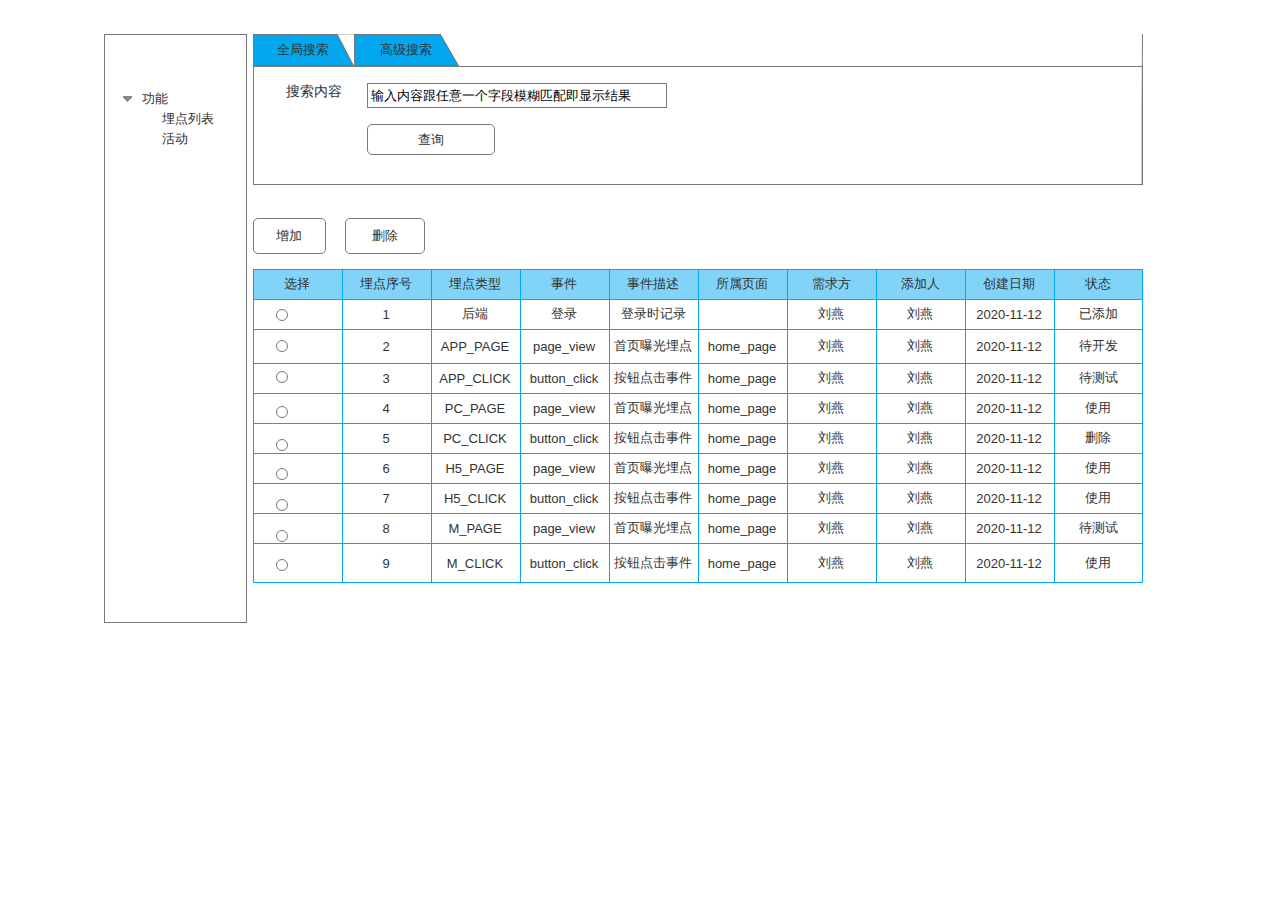
==== index.html @ 5b5e9bc3 "Rename 首页.html to index.html" ====
﻿<!DOCTYPE html>
<html>
  <head>
    <title>首页</title>
    <meta http-equiv="X-UA-Compatible" content="IE=edge"/>
    <meta http-equiv="content-type" content="text/html; charset=utf-8"/>
    <link href="resources/css/axure_rp_page.css" type="text/css" rel="stylesheet"/>
    <link href="data/styles.css" type="text/css" rel="stylesheet"/>
    <link href="files/首页/styles.css" type="text/css" rel="stylesheet"/>
    <script src="resources/scripts/jquery-3.2.1.min.js"></script>
    <script src="resources/scripts/axure/axQuery.js"></script>
    <script src="resources/scripts/axure/globals.js"></script>
    <script src="resources/scripts/axutils.js"></script>
    <script src="resources/scripts/axure/annotation.js"></script>
    <script src="resources/scripts/axure/axQuery.std.js"></script>
    <script src="resources/scripts/axure/doc.js"></script>
    <script src="resources/scripts/messagecenter.js"></script>
    <script src="resources/scripts/axure/events.js"></script>
    <script src="resources/scripts/axure/recording.js"></script>
    <script src="resources/scripts/axure/action.js"></script>
    <script src="resources/scripts/axure/expr.js"></script>
    <script src="resources/scripts/axure/geometry.js"></script>
    <script src="resources/scripts/axure/flyout.js"></script>
    <script src="resources/scripts/axure/model.js"></script>
    <script src="resources/scripts/axure/repeater.js"></script>
    <script src="resources/scripts/axure/sto.js"></script>
    <script src="resources/scripts/axure/utils.temp.js"></script>
    <script src="resources/scripts/axure/variables.js"></script>
    <script src="resources/scripts/axure/drag.js"></script>
    <script src="resources/scripts/axure/move.js"></script>
    <script src="resources/scripts/axure/visibility.js"></script>
    <script src="resources/scripts/axure/style.js"></script>
    <script src="resources/scripts/axure/adaptive.js"></script>
    <script src="resources/scripts/axure/tree.js"></script>
    <script src="resources/scripts/axure/init.temp.js"></script>
    <script src="resources/scripts/axure/legacy.js"></script>
    <script src="resources/scripts/axure/viewer.js"></script>
    <script src="resources/scripts/axure/math.js"></script>
    <script src="resources/scripts/axure/jquery.nicescroll.min.js"></script>
    <script src="data/document.js"></script>
    <script src="files/首页/data.js"></script>
    <script type="text/javascript">
      $axure.utils.getTransparentGifPath = function() { return 'resources/images/transparent.gif'; };
      $axure.utils.getOtherPath = function() { return 'resources/Other.html'; };
      $axure.utils.getReloadPath = function() { return 'resources/reload.html'; };
    </script>
  </head>
  <body>
    <div id="base" class="">

      <!-- Unnamed (Rectangle) -->
      <div id="u63" class="ax_default box_1">
        <div id="u63_div" class=""></div>
        <div id="u63_text" class="text " style="display:none; visibility: hidden">
          <p></p>
        </div>
      </div>

      <!-- Unnamed (Tree) -->
      <div id="u64" class="ax_default tree_node treeroot">
        <div id="u64_children" class="u64_children">

          <!-- Unnamed (Tree Node) -->
          <div id="u65" class="ax_default tree_node treenode">

            <!-- Unnamed (Image) -->
            <div id="u66" class="ax_default image">
              <img id="u66_img" class="img " src="images/首页/u66_selected.png"/>
              <div id="u66_text" class="text " style="display:none; visibility: hidden">
                <p></p>
              </div>
            </div>
            <!-- Unnamed (Rectangle) -->
            <div id="u67" class="" selectiongroup="u64_tree_group">
              <div id="u67_div" class=""></div>
              <div id="u67_text" class="text ">
                <p><span>功能</span></p>
              </div>
            </div>
            <div id="u65_children" class="u65_children">

              <!-- Unnamed (Tree Node) -->
              <div id="u68" class="ax_default tree_node treenode">
                <!-- Unnamed (Rectangle) -->
                <div id="u69" class="" selectiongroup="u64_tree_group">
                  <div id="u69_div" class=""></div>
                  <div id="u69_text" class="text ">
                    <p><span>埋点列表</span></p>
                  </div>
                </div>
              </div>

              <!-- Unnamed (Tree Node) -->
              <div id="u70" class="ax_default tree_node treenode">
                <!-- Unnamed (Rectangle) -->
                <div id="u71" class="" selectiongroup="u64_tree_group">
                  <div id="u71_div" class=""></div>
                  <div id="u71_text" class="text ">
                    <p><span>活动</span></p>
                  </div>
                </div>
              </div>
            </div>
          </div>
        </div>
      </div>

      <!-- dy2 (Dynamic Panel) -->
      <div id="u72" class="ax_default" data-label="dy2">
        <div id="u72_state0" class="panel_state" data-label="State1" style="">
          <div id="u72_state0_content" class="panel_state_content">

            <!-- Unnamed (Shape) -->
            <div id="u73" class="ax_default box_1">
              <img id="u73_img" class="img " src="images/首页/u73.svg"/>
              <div id="u73_text" class="text " style="display:none; visibility: hidden">
                <p></p>
              </div>
            </div>

            <!-- Unnamed (Table) -->
            <div id="u74" class="ax_default">

              <!-- Unnamed (Table Cell) -->
              <div id="u75" class="ax_default table_cell">
                <img id="u75_img" class="img " src="images/首页/u75.png"/>
                <div id="u75_text" class="text ">
                  <p><span>选择</span></p>
                </div>
              </div>

              <!-- Unnamed (Table Cell) -->
              <div id="u76" class="ax_default table_cell">
                <img id="u76_img" class="img " src="images/首页/u75.png"/>
                <div id="u76_text" class="text ">
                  <p><span>埋点序号</span></p>
                </div>
              </div>

              <!-- Unnamed (Table Cell) -->
              <div id="u77" class="ax_default table_cell">
                <img id="u77_img" class="img " src="images/首页/u75.png"/>
                <div id="u77_text" class="text ">
                  <p><span>埋点类型</span></p>
                </div>
              </div>

              <!-- Unnamed (Table Cell) -->
              <div id="u78" class="ax_default table_cell">
                <img id="u78_img" class="img " src="images/首页/u75.png"/>
                <div id="u78_text" class="text ">
                  <p><span>事件</span></p>
                </div>
              </div>

              <!-- Unnamed (Table Cell) -->
              <div id="u79" class="ax_default table_cell">
                <img id="u79_img" class="img " src="images/首页/u75.png"/>
                <div id="u79_text" class="text ">
                  <p><span>事件描述</span></p>
                </div>
              </div>

              <!-- Unnamed (Table Cell) -->
              <div id="u80" class="ax_default table_cell">
                <img id="u80_img" class="img " src="images/首页/u75.png"/>
                <div id="u80_text" class="text ">
                  <p><span>所属页面</span></p>
                </div>
              </div>

              <!-- Unnamed (Table Cell) -->
              <div id="u81" class="ax_default table_cell">
                <img id="u81_img" class="img " src="images/首页/u75.png"/>
                <div id="u81_text" class="text ">
                  <p><span>需求方</span></p>
                </div>
              </div>

              <!-- Unnamed (Table Cell) -->
              <div id="u82" class="ax_default table_cell">
                <img id="u82_img" class="img " src="images/首页/u75.png"/>
                <div id="u82_text" class="text ">
                  <p><span>添加人</span></p>
                </div>
              </div>

              <!-- Unnamed (Table Cell) -->
              <div id="u83" class="ax_default table_cell">
                <img id="u83_img" class="img " src="images/首页/u75.png"/>
                <div id="u83_text" class="text ">
                  <p><span>创建日期</span></p>
                </div>
              </div>

              <!-- Unnamed (Table Cell) -->
              <div id="u84" class="ax_default table_cell">
                <img id="u84_img" class="img " src="images/首页/u84.png"/>
                <div id="u84_text" class="text ">
                  <p><span>状态</span></p>
                </div>
              </div>

              <!-- Unnamed (Table Cell) -->
              <div id="u85" class="ax_default table_cell">
                <img id="u85_img" class="img " src="images/首页/u85.png"/>
                <div id="u85_text" class="text " style="display:none; visibility: hidden">
                  <p></p>
                </div>
              </div>

              <!-- Unnamed (Table Cell) -->
              <div id="u86" class="ax_default table_cell">
                <img id="u86_img" class="img " src="images/首页/u85.png"/>
                <div id="u86_text" class="text ">
                  <p><span>1</span></p>
                </div>
              </div>

              <!-- Unnamed (Table Cell) -->
              <div id="u87" class="ax_default table_cell">
                <img id="u87_img" class="img " src="images/首页/u85.png"/>
                <div id="u87_text" class="text ">
                  <p><span>后端</span></p>
                </div>
              </div>

              <!-- Unnamed (Table Cell) -->
              <div id="u88" class="ax_default table_cell">
                <img id="u88_img" class="img " src="images/首页/u85.png"/>
                <div id="u88_text" class="text ">
                  <p><span>登录</span></p>
                </div>
              </div>

              <!-- Unnamed (Table Cell) -->
              <div id="u89" class="ax_default table_cell">
                <img id="u89_img" class="img " src="images/首页/u85.png"/>
                <div id="u89_text" class="text ">
                  <p><span>登录时记录</span></p>
                </div>
              </div>

              <!-- Unnamed (Table Cell) -->
              <div id="u90" class="ax_default table_cell">
                <img id="u90_img" class="img " src="images/首页/u85.png"/>
                <div id="u90_text" class="text " style="display:none; visibility: hidden">
                  <p></p>
                </div>
              </div>

              <!-- Unnamed (Table Cell) -->
              <div id="u91" class="ax_default table_cell">
                <img id="u91_img" class="img " src="images/首页/u85.png"/>
                <div id="u91_text" class="text ">
                  <p><span>刘燕</span></p>
                </div>
              </div>

              <!-- Unnamed (Table Cell) -->
              <div id="u92" class="ax_default table_cell">
                <img id="u92_img" class="img " src="images/首页/u85.png"/>
                <div id="u92_text" class="text ">
                  <p><span>刘燕</span></p>
                </div>
              </div>

              <!-- Unnamed (Table Cell) -->
              <div id="u93" class="ax_default table_cell">
                <img id="u93_img" class="img " src="images/首页/u85.png"/>
                <div id="u93_text" class="text ">
                  <p><span>2020-11-12</span></p>
                </div>
              </div>

              <!-- Unnamed (Table Cell) -->
              <div id="u94" class="ax_default table_cell">
                <img id="u94_img" class="img " src="images/首页/u94.png"/>
                <div id="u94_text" class="text ">
                  <p><span>已添加</span></p>
                </div>
              </div>

              <!-- Unnamed (Table Cell) -->
              <div id="u95" class="ax_default table_cell">
                <img id="u95_img" class="img " src="images/首页/u95.png"/>
                <div id="u95_text" class="text " style="display:none; visibility: hidden">
                  <p></p>
                </div>
              </div>

              <!-- Unnamed (Table Cell) -->
              <div id="u96" class="ax_default table_cell">
                <img id="u96_img" class="img " src="images/首页/u95.png"/>
                <div id="u96_text" class="text ">
                  <p><span>2</span></p>
                </div>
              </div>

              <!-- Unnamed (Table Cell) -->
              <div id="u97" class="ax_default table_cell">
                <img id="u97_img" class="img " src="images/首页/u95.png"/>
                <div id="u97_text" class="text ">
                  <p><span>APP_PAGE</span></p>
                </div>
              </div>

              <!-- Unnamed (Table Cell) -->
              <div id="u98" class="ax_default table_cell">
                <img id="u98_img" class="img " src="images/首页/u95.png"/>
                <div id="u98_text" class="text ">
                  <p><span>page_view</span></p>
                </div>
              </div>

              <!-- Unnamed (Table Cell) -->
              <div id="u99" class="ax_default table_cell">
                <img id="u99_img" class="img " src="images/首页/u95.png"/>
                <div id="u99_text" class="text ">
                  <p><span>首页曝光埋点</span></p>
                </div>
              </div>

              <!-- Unnamed (Table Cell) -->
              <div id="u100" class="ax_default table_cell">
                <img id="u100_img" class="img " src="images/首页/u95.png"/>
                <div id="u100_text" class="text ">
                  <p><span>home_page</span></p>
                </div>
              </div>

              <!-- Unnamed (Table Cell) -->
              <div id="u101" class="ax_default table_cell">
                <img id="u101_img" class="img " src="images/首页/u95.png"/>
                <div id="u101_text" class="text ">
                  <p><span>刘燕</span></p>
                </div>
              </div>

              <!-- Unnamed (Table Cell) -->
              <div id="u102" class="ax_default table_cell">
                <img id="u102_img" class="img " src="images/首页/u95.png"/>
                <div id="u102_text" class="text ">
                  <p><span>刘燕</span></p>
                </div>
              </div>

              <!-- Unnamed (Table Cell) -->
              <div id="u103" class="ax_default table_cell">
                <img id="u103_img" class="img " src="images/首页/u95.png"/>
                <div id="u103_text" class="text ">
                  <p><span>2020-11-12</span></p>
                </div>
              </div>

              <!-- Unnamed (Table Cell) -->
              <div id="u104" class="ax_default table_cell">
                <img id="u104_img" class="img " src="images/首页/u104.png"/>
                <div id="u104_text" class="text ">
                  <p><span>待开发</span></p>
                </div>
              </div>

              <!-- Unnamed (Table Cell) -->
              <div id="u105" class="ax_default table_cell">
                <img id="u105_img" class="img " src="images/首页/u85.png"/>
                <div id="u105_text" class="text " style="display:none; visibility: hidden">
                  <p></p>
                </div>
              </div>

              <!-- Unnamed (Table Cell) -->
              <div id="u106" class="ax_default table_cell">
                <img id="u106_img" class="img " src="images/首页/u85.png"/>
                <div id="u106_text" class="text ">
                  <p><span>3</span></p>
                </div>
              </div>

              <!-- Unnamed (Table Cell) -->
              <div id="u107" class="ax_default table_cell">
                <img id="u107_img" class="img " src="images/首页/u85.png"/>
                <div id="u107_text" class="text ">
                  <p><span>APP_CLICK</span></p>
                </div>
              </div>

              <!-- Unnamed (Table Cell) -->
              <div id="u108" class="ax_default table_cell">
                <img id="u108_img" class="img " src="images/首页/u85.png"/>
                <div id="u108_text" class="text ">
                  <p><span>button_click</span></p>
                </div>
              </div>

              <!-- Unnamed (Table Cell) -->
              <div id="u109" class="ax_default table_cell">
                <img id="u109_img" class="img " src="images/首页/u85.png"/>
                <div id="u109_text" class="text ">
                  <p><span>按钮点击事件</span></p>
                </div>
              </div>

              <!-- Unnamed (Table Cell) -->
              <div id="u110" class="ax_default table_cell">
                <img id="u110_img" class="img " src="images/首页/u85.png"/>
                <div id="u110_text" class="text ">
                  <p><span>home_page</span></p>
                </div>
              </div>

              <!-- Unnamed (Table Cell) -->
              <div id="u111" class="ax_default table_cell">
                <img id="u111_img" class="img " src="images/首页/u85.png"/>
                <div id="u111_text" class="text ">
                  <p><span>刘燕</span></p>
                </div>
              </div>

              <!-- Unnamed (Table Cell) -->
              <div id="u112" class="ax_default table_cell">
                <img id="u112_img" class="img " src="images/首页/u85.png"/>
                <div id="u112_text" class="text ">
                  <p><span>刘燕</span></p>
                </div>
              </div>

              <!-- Unnamed (Table Cell) -->
              <div id="u113" class="ax_default table_cell">
                <img id="u113_img" class="img " src="images/首页/u85.png"/>
                <div id="u113_text" class="text ">
                  <p><span>2020-11-12</span></p>
                </div>
              </div>

              <!-- Unnamed (Table Cell) -->
              <div id="u114" class="ax_default table_cell">
                <img id="u114_img" class="img " src="images/首页/u94.png"/>
                <div id="u114_text" class="text ">
                  <p><span>待测试</span></p>
                </div>
              </div>

              <!-- Unnamed (Table Cell) -->
              <div id="u115" class="ax_default table_cell">
                <img id="u115_img" class="img " src="images/首页/u85.png"/>
                <div id="u115_text" class="text " style="display:none; visibility: hidden">
                  <p></p>
                </div>
              </div>

              <!-- Unnamed (Table Cell) -->
              <div id="u116" class="ax_default table_cell">
                <img id="u116_img" class="img " src="images/首页/u85.png"/>
                <div id="u116_text" class="text ">
                  <p><span>4</span></p>
                </div>
              </div>

              <!-- Unnamed (Table Cell) -->
              <div id="u117" class="ax_default table_cell">
                <img id="u117_img" class="img " src="images/首页/u85.png"/>
                <div id="u117_text" class="text ">
                  <p><span>PC_PAGE</span></p>
                </div>
              </div>

              <!-- Unnamed (Table Cell) -->
              <div id="u118" class="ax_default table_cell">
                <img id="u118_img" class="img " src="images/首页/u85.png"/>
                <div id="u118_text" class="text ">
                  <p><span>page_view</span></p>
                </div>
              </div>

              <!-- Unnamed (Table Cell) -->
              <div id="u119" class="ax_default table_cell">
                <img id="u119_img" class="img " src="images/首页/u85.png"/>
                <div id="u119_text" class="text ">
                  <p><span>首页曝光埋点</span></p>
                </div>
              </div>

              <!-- Unnamed (Table Cell) -->
              <div id="u120" class="ax_default table_cell">
                <img id="u120_img" class="img " src="images/首页/u85.png"/>
                <div id="u120_text" class="text ">
                  <p><span>home_page</span></p>
                </div>
              </div>

              <!-- Unnamed (Table Cell) -->
              <div id="u121" class="ax_default table_cell">
                <img id="u121_img" class="img " src="images/首页/u85.png"/>
                <div id="u121_text" class="text ">
                  <p><span>刘燕</span></p>
                </div>
              </div>

              <!-- Unnamed (Table Cell) -->
              <div id="u122" class="ax_default table_cell">
                <img id="u122_img" class="img " src="images/首页/u85.png"/>
                <div id="u122_text" class="text ">
                  <p><span>刘燕</span></p>
                </div>
              </div>

              <!-- Unnamed (Table Cell) -->
              <div id="u123" class="ax_default table_cell">
                <img id="u123_img" class="img " src="images/首页/u85.png"/>
                <div id="u123_text" class="text ">
                  <p><span>2020-11-12</span></p>
                </div>
              </div>

              <!-- Unnamed (Table Cell) -->
              <div id="u124" class="ax_default table_cell">
                <img id="u124_img" class="img " src="images/首页/u94.png"/>
                <div id="u124_text" class="text ">
                  <p><span>使用</span></p>
                </div>
              </div>

              <!-- Unnamed (Table Cell) -->
              <div id="u125" class="ax_default table_cell">
                <img id="u125_img" class="img " src="images/首页/u85.png"/>
                <div id="u125_text" class="text " style="display:none; visibility: hidden">
                  <p></p>
                </div>
              </div>

              <!-- Unnamed (Table Cell) -->
              <div id="u126" class="ax_default table_cell">
                <img id="u126_img" class="img " src="images/首页/u85.png"/>
                <div id="u126_text" class="text ">
                  <p><span>5</span></p>
                </div>
              </div>

              <!-- Unnamed (Table Cell) -->
              <div id="u127" class="ax_default table_cell">
                <img id="u127_img" class="img " src="images/首页/u85.png"/>
                <div id="u127_text" class="text ">
                  <p><span>PC_CLICK</span></p>
                </div>
              </div>

              <!-- Unnamed (Table Cell) -->
              <div id="u128" class="ax_default table_cell">
                <img id="u128_img" class="img " src="images/首页/u85.png"/>
                <div id="u128_text" class="text ">
                  <p><span>button_click</span></p>
                </div>
              </div>

              <!-- Unnamed (Table Cell) -->
              <div id="u129" class="ax_default table_cell">
                <img id="u129_img" class="img " src="images/首页/u85.png"/>
                <div id="u129_text" class="text ">
                  <p><span>按钮点击事件</span></p>
                </div>
              </div>

              <!-- Unnamed (Table Cell) -->
              <div id="u130" class="ax_default table_cell">
                <img id="u130_img" class="img " src="images/首页/u85.png"/>
                <div id="u130_text" class="text ">
                  <p><span>home_page</span></p>
                </div>
              </div>

              <!-- Unnamed (Table Cell) -->
              <div id="u131" class="ax_default table_cell">
                <img id="u131_img" class="img " src="images/首页/u85.png"/>
                <div id="u131_text" class="text ">
                  <p><span>刘燕</span></p>
                </div>
              </div>

              <!-- Unnamed (Table Cell) -->
              <div id="u132" class="ax_default table_cell">
                <img id="u132_img" class="img " src="images/首页/u85.png"/>
                <div id="u132_text" class="text ">
                  <p><span>刘燕</span></p>
                </div>
              </div>

              <!-- Unnamed (Table Cell) -->
              <div id="u133" class="ax_default table_cell">
                <img id="u133_img" class="img " src="images/首页/u85.png"/>
                <div id="u133_text" class="text ">
                  <p><span>2020-11-12</span></p>
                </div>
              </div>

              <!-- Unnamed (Table Cell) -->
              <div id="u134" class="ax_default table_cell">
                <img id="u134_img" class="img " src="images/首页/u94.png"/>
                <div id="u134_text" class="text ">
                  <p><span>删除</span></p>
                </div>
              </div>

              <!-- Unnamed (Table Cell) -->
              <div id="u135" class="ax_default table_cell">
                <img id="u135_img" class="img " src="images/首页/u85.png"/>
                <div id="u135_text" class="text " style="display:none; visibility: hidden">
                  <p></p>
                </div>
              </div>

              <!-- Unnamed (Table Cell) -->
              <div id="u136" class="ax_default table_cell">
                <img id="u136_img" class="img " src="images/首页/u85.png"/>
                <div id="u136_text" class="text ">
                  <p><span>6</span></p>
                </div>
              </div>

              <!-- Unnamed (Table Cell) -->
              <div id="u137" class="ax_default table_cell">
                <img id="u137_img" class="img " src="images/首页/u85.png"/>
                <div id="u137_text" class="text ">
                  <p><span>H5_PAGE</span></p>
                </div>
              </div>

              <!-- Unnamed (Table Cell) -->
              <div id="u138" class="ax_default table_cell">
                <img id="u138_img" class="img " src="images/首页/u85.png"/>
                <div id="u138_text" class="text ">
                  <p><span>page_view</span></p>
                </div>
              </div>

              <!-- Unnamed (Table Cell) -->
              <div id="u139" class="ax_default table_cell">
                <img id="u139_img" class="img " src="images/首页/u85.png"/>
                <div id="u139_text" class="text ">
                  <p><span>首页曝光埋点</span></p>
                </div>
              </div>

              <!-- Unnamed (Table Cell) -->
              <div id="u140" class="ax_default table_cell">
                <img id="u140_img" class="img " src="images/首页/u85.png"/>
                <div id="u140_text" class="text ">
                  <p><span>home_page</span></p>
                </div>
              </div>

              <!-- Unnamed (Table Cell) -->
              <div id="u141" class="ax_default table_cell">
                <img id="u141_img" class="img " src="images/首页/u85.png"/>
                <div id="u141_text" class="text ">
                  <p><span>刘燕</span></p>
                </div>
              </div>

              <!-- Unnamed (Table Cell) -->
              <div id="u142" class="ax_default table_cell">
                <img id="u142_img" class="img " src="images/首页/u85.png"/>
                <div id="u142_text" class="text ">
                  <p><span>刘燕</span></p>
                </div>
              </div>

              <!-- Unnamed (Table Cell) -->
              <div id="u143" class="ax_default table_cell">
                <img id="u143_img" class="img " src="images/首页/u85.png"/>
                <div id="u143_text" class="text ">
                  <p><span>2020-11-12</span></p>
                </div>
              </div>

              <!-- Unnamed (Table Cell) -->
              <div id="u144" class="ax_default table_cell">
                <img id="u144_img" class="img " src="images/首页/u94.png"/>
                <div id="u144_text" class="text ">
                  <p><span>使用</span></p>
                </div>
              </div>

              <!-- Unnamed (Table Cell) -->
              <div id="u145" class="ax_default table_cell">
                <img id="u145_img" class="img " src="images/首页/u85.png"/>
                <div id="u145_text" class="text " style="display:none; visibility: hidden">
                  <p></p>
                </div>
              </div>

              <!-- Unnamed (Table Cell) -->
              <div id="u146" class="ax_default table_cell">
                <img id="u146_img" class="img " src="images/首页/u85.png"/>
                <div id="u146_text" class="text ">
                  <p><span>7</span></p>
                </div>
              </div>

              <!-- Unnamed (Table Cell) -->
              <div id="u147" class="ax_default table_cell">
                <img id="u147_img" class="img " src="images/首页/u85.png"/>
                <div id="u147_text" class="text ">
                  <p><span>H5_CLICK</span></p>
                </div>
              </div>

              <!-- Unnamed (Table Cell) -->
              <div id="u148" class="ax_default table_cell">
                <img id="u148_img" class="img " src="images/首页/u85.png"/>
                <div id="u148_text" class="text ">
                  <p><span>button_click</span></p>
                </div>
              </div>

              <!-- Unnamed (Table Cell) -->
              <div id="u149" class="ax_default table_cell">
                <img id="u149_img" class="img " src="images/首页/u85.png"/>
                <div id="u149_text" class="text ">
                  <p><span>按钮点击事件</span></p>
                </div>
              </div>

              <!-- Unnamed (Table Cell) -->
              <div id="u150" class="ax_default table_cell">
                <img id="u150_img" class="img " src="images/首页/u85.png"/>
                <div id="u150_text" class="text ">
                  <p><span>home_page</span></p>
                </div>
              </div>

              <!-- Unnamed (Table Cell) -->
              <div id="u151" class="ax_default table_cell">
                <img id="u151_img" class="img " src="images/首页/u85.png"/>
                <div id="u151_text" class="text ">
                  <p><span>刘燕</span></p>
                </div>
              </div>

              <!-- Unnamed (Table Cell) -->
              <div id="u152" class="ax_default table_cell">
                <img id="u152_img" class="img " src="images/首页/u85.png"/>
                <div id="u152_text" class="text ">
                  <p><span>刘燕</span></p>
                </div>
              </div>

              <!-- Unnamed (Table Cell) -->
              <div id="u153" class="ax_default table_cell">
                <img id="u153_img" class="img " src="images/首页/u85.png"/>
                <div id="u153_text" class="text ">
                  <p><span>2020-11-12</span></p>
                </div>
              </div>

              <!-- Unnamed (Table Cell) -->
              <div id="u154" class="ax_default table_cell">
                <img id="u154_img" class="img " src="images/首页/u94.png"/>
                <div id="u154_text" class="text ">
                  <p><span>使用</span></p>
                </div>
              </div>

              <!-- Unnamed (Table Cell) -->
              <div id="u155" class="ax_default table_cell">
                <img id="u155_img" class="img " src="images/首页/u85.png"/>
                <div id="u155_text" class="text " style="display:none; visibility: hidden">
                  <p></p>
                </div>
              </div>

              <!-- Unnamed (Table Cell) -->
              <div id="u156" class="ax_default table_cell">
                <img id="u156_img" class="img " src="images/首页/u85.png"/>
                <div id="u156_text" class="text ">
                  <p><span>8</span></p>
                </div>
              </div>

              <!-- Unnamed (Table Cell) -->
              <div id="u157" class="ax_default table_cell">
                <img id="u157_img" class="img " src="images/首页/u85.png"/>
                <div id="u157_text" class="text ">
                  <p><span>M_PAGE</span></p>
                </div>
              </div>

              <!-- Unnamed (Table Cell) -->
              <div id="u158" class="ax_default table_cell">
                <img id="u158_img" class="img " src="images/首页/u85.png"/>
                <div id="u158_text" class="text ">
                  <p><span>page_view</span></p>
                </div>
              </div>

              <!-- Unnamed (Table Cell) -->
              <div id="u159" class="ax_default table_cell">
                <img id="u159_img" class="img " src="images/首页/u85.png"/>
                <div id="u159_text" class="text ">
                  <p><span>首页曝光埋点</span></p>
                </div>
              </div>

              <!-- Unnamed (Table Cell) -->
              <div id="u160" class="ax_default table_cell">
                <img id="u160_img" class="img " src="images/首页/u85.png"/>
                <div id="u160_text" class="text ">
                  <p><span>home_page</span></p>
                </div>
              </div>

              <!-- Unnamed (Table Cell) -->
              <div id="u161" class="ax_default table_cell">
                <img id="u161_img" class="img " src="images/首页/u85.png"/>
                <div id="u161_text" class="text ">
                  <p><span>刘燕</span></p>
                </div>
              </div>

              <!-- Unnamed (Table Cell) -->
              <div id="u162" class="ax_default table_cell">
                <img id="u162_img" class="img " src="images/首页/u85.png"/>
                <div id="u162_text" class="text ">
                  <p><span>刘燕</span></p>
                </div>
              </div>

              <!-- Unnamed (Table Cell) -->
              <div id="u163" class="ax_default table_cell">
                <img id="u163_img" class="img " src="images/首页/u85.png"/>
                <div id="u163_text" class="text ">
                  <p><span>2020-11-12</span></p>
                </div>
              </div>

              <!-- Unnamed (Table Cell) -->
              <div id="u164" class="ax_default table_cell">
                <img id="u164_img" class="img " src="images/首页/u94.png"/>
                <div id="u164_text" class="text ">
                  <p><span>待测试</span></p>
                </div>
              </div>

              <!-- Unnamed (Table Cell) -->
              <div id="u165" class="ax_default table_cell">
                <img id="u165_img" class="img " src="images/首页/u165.png"/>
                <div id="u165_text" class="text " style="display:none; visibility: hidden">
                  <p></p>
                </div>
              </div>

              <!-- Unnamed (Table Cell) -->
              <div id="u166" class="ax_default table_cell">
                <img id="u166_img" class="img " src="images/首页/u165.png"/>
                <div id="u166_text" class="text ">
                  <p><span>9</span></p>
                </div>
              </div>

              <!-- Unnamed (Table Cell) -->
              <div id="u167" class="ax_default table_cell">
                <img id="u167_img" class="img " src="images/首页/u165.png"/>
                <div id="u167_text" class="text ">
                  <p><span>M_CLICK</span></p>
                </div>
              </div>

              <!-- Unnamed (Table Cell) -->
              <div id="u168" class="ax_default table_cell">
                <img id="u168_img" class="img " src="images/首页/u165.png"/>
                <div id="u168_text" class="text ">
                  <p><span>button_click</span></p>
                </div>
              </div>

              <!-- Unnamed (Table Cell) -->
              <div id="u169" class="ax_default table_cell">
                <img id="u169_img" class="img " src="images/首页/u165.png"/>
                <div id="u169_text" class="text ">
                  <p><span>按钮点击事件</span></p>
                </div>
              </div>

              <!-- Unnamed (Table Cell) -->
              <div id="u170" class="ax_default table_cell">
                <img id="u170_img" class="img " src="images/首页/u165.png"/>
                <div id="u170_text" class="text ">
                  <p><span>home_page</span></p>
                </div>
              </div>

              <!-- Unnamed (Table Cell) -->
              <div id="u171" class="ax_default table_cell">
                <img id="u171_img" class="img " src="images/首页/u165.png"/>
                <div id="u171_text" class="text ">
                  <p><span>刘燕</span></p>
                </div>
              </div>

              <!-- Unnamed (Table Cell) -->
              <div id="u172" class="ax_default table_cell">
                <img id="u172_img" class="img " src="images/首页/u165.png"/>
                <div id="u172_text" class="text ">
                  <p><span>刘燕</span></p>
                </div>
              </div>

              <!-- Unnamed (Table Cell) -->
              <div id="u173" class="ax_default table_cell">
                <img id="u173_img" class="img " src="images/首页/u165.png"/>
                <div id="u173_text" class="text ">
                  <p><span>2020-11-12</span></p>
                </div>
              </div>

              <!-- Unnamed (Table Cell) -->
              <div id="u174" class="ax_default table_cell">
                <img id="u174_img" class="img " src="images/首页/u174.png"/>
                <div id="u174_text" class="text ">
                  <p><span>使用</span></p>
                </div>
              </div>
            </div>

            <!-- Unnamed (Radio Button) -->
            <div id="u175" class="ax_default radio_button">
              <label id="u175_input_label" for="u175_input" style="position: absolute; left: 0px;">
                <img id="u175_img" class="img " src="images/首页/u175.svg"/>
                <div id="u175_text" class="text " style="display:none; visibility: hidden">
                  <p></p>
                </div>
              </label>
              <input id="u175_input" type="radio" value="radio" name="u175"/>
            </div>

            <!-- Unnamed (Radio Button) -->
            <div id="u176" class="ax_default radio_button">
              <label id="u176_input_label" for="u176_input" style="position: absolute; left: 0px;">
                <img id="u176_img" class="img " src="images/首页/u176.svg"/>
                <div id="u176_text" class="text " style="display:none; visibility: hidden">
                  <p></p>
                </div>
              </label>
              <input id="u176_input" type="radio" value="radio" name="u176"/>
            </div>

            <!-- Unnamed (Radio Button) -->
            <div id="u177" class="ax_default radio_button">
              <label id="u177_input_label" for="u177_input" style="position: absolute; left: 0px;">
                <img id="u177_img" class="img " src="images/首页/u177.svg"/>
                <div id="u177_text" class="text " style="display:none; visibility: hidden">
                  <p></p>
                </div>
              </label>
              <input id="u177_input" type="radio" value="radio" name="u177"/>
            </div>

            <!-- Unnamed (Radio Button) -->
            <div id="u178" class="ax_default radio_button">
              <label id="u178_input_label" for="u178_input" style="position: absolute; left: 0px;">
                <img id="u178_img" class="img " src="images/首页/u178.svg"/>
                <div id="u178_text" class="text " style="display:none; visibility: hidden">
                  <p></p>
                </div>
              </label>
              <input id="u178_input" type="radio" value="radio" name="u178"/>
            </div>

            <!-- Unnamed (Radio Button) -->
            <div id="u179" class="ax_default radio_button">
              <label id="u179_input_label" for="u179_input" style="position: absolute; left: 0px;">
                <img id="u179_img" class="img " src="images/首页/u179.svg"/>
                <div id="u179_text" class="text " style="display:none; visibility: hidden">
                  <p></p>
                </div>
              </label>
              <input id="u179_input" type="radio" value="radio" name="u179"/>
            </div>

            <!-- Unnamed (Radio Button) -->
            <div id="u180" class="ax_default radio_button">
              <label id="u180_input_label" for="u180_input" style="position: absolute; left: 0px;">
                <img id="u180_img" class="img " src="images/首页/u180.svg"/>
                <div id="u180_text" class="text " style="display:none; visibility: hidden">
                  <p></p>
                </div>
              </label>
              <input id="u180_input" type="radio" value="radio" name="u180"/>
            </div>

            <!-- Unnamed (Radio Button) -->
            <div id="u181" class="ax_default radio_button">
              <label id="u181_input_label" for="u181_input" style="position: absolute; left: 0px;">
                <img id="u181_img" class="img " src="images/首页/u181.svg"/>
                <div id="u181_text" class="text " style="display:none; visibility: hidden">
                  <p></p>
                </div>
              </label>
              <input id="u181_input" type="radio" value="radio" name="u181"/>
            </div>

            <!-- Unnamed (Radio Button) -->
            <div id="u182" class="ax_default radio_button">
              <label id="u182_input_label" for="u182_input" style="position: absolute; left: 0px;">
                <img id="u182_img" class="img " src="images/首页/u182.svg"/>
                <div id="u182_text" class="text " style="display:none; visibility: hidden">
                  <p></p>
                </div>
              </label>
              <input id="u182_input" type="radio" value="radio" name="u182"/>
            </div>

            <!-- Unnamed (Radio Button) -->
            <div id="u183" class="ax_default radio_button">
              <label id="u183_input_label" for="u183_input" style="position: absolute; left: 0px;">
                <img id="u183_img" class="img " src="images/首页/u183.svg"/>
                <div id="u183_text" class="text " style="display:none; visibility: hidden">
                  <p></p>
                </div>
              </label>
              <input id="u183_input" type="radio" value="radio" name="u183"/>
            </div>

            <!-- tab1 (Shape) -->
            <div id="u184" class="ax_default box_1" data-label="tab1">
              <img id="u184_img" class="img " src="images/首页/tab1_u184.svg"/>
              <div id="u184_text" class="text ">
                <p><span>全局搜索</span></p>
              </div>
            </div>

            <!-- tab2 (Shape) -->
            <div id="u185" class="ax_default box_1" data-label="tab2">
              <img id="u185_img" class="img " src="images/首页/tab2_u185.svg"/>
              <div id="u185_text" class="text ">
                <p><span>高级搜索</span></p>
              </div>
            </div>

            <!-- dyp (Dynamic Panel) -->
            <div id="u186" class="ax_default" data-label="dyp">
              <div id="u186_state0" class="panel_state" data-label="State1" style="">
                <div id="u186_state0_content" class="panel_state_content">

                  <!-- Unnamed (Text Field) -->
                  <div id="u187" class="ax_default text_field">
                    <div id="u187_div" class=""></div>
                    <input id="u187_input" type="text" value="输入内容跟任意一个字段模糊匹配即显示结果" class="u187_input"/>
                  </div>

                  <!-- Unnamed (Rectangle) -->
                  <div id="u188" class="ax_default button">
                    <div id="u188_div" class=""></div>
                    <div id="u188_text" class="text ">
                      <p><span>查询</span></p>
                    </div>
                  </div>

                  <!-- Unnamed (Rectangle) -->
                  <div id="u189" class="ax_default label">
                    <div id="u189_div" class=""></div>
                    <div id="u189_text" class="text ">
                      <p><span>搜索内容</span></p>
                    </div>
                  </div>
                </div>
              </div>
              <div id="u186_state1" class="panel_state" data-label="State2" style="visibility: hidden;">
                <div id="u186_state1_content" class="panel_state_content">

                  <!-- Unnamed (Rectangle) -->
                  <div id="u190" class="ax_default label">
                    <div id="u190_div" class=""></div>
                    <div id="u190_text" class="text ">
                      <p><span>埋点类型</span></p>
                    </div>
                  </div>

                  <!-- Unnamed (Droplist) -->
                  <div id="u191" class="ax_default droplist">
                    <div id="u191_div" class=""></div>
                    <select id="u191_input" class="u191_input">
                      <option class="u191_input_option" value="请选择">请选择</option>
                      <option class="u191_input_option" value="后端">后端</option>
                      <option class="u191_input_option" value="APP_CLICK">APP_CLICK</option>
                      <option class="u191_input_option" value="APP_PAGE">APP_PAGE</option>
                      <option class="u191_input_option" value="PC_CLICK">PC_CLICK</option>
                      <option class="u191_input_option" value="PC_PAGE">PC_PAGE</option>
                      <option class="u191_input_option" value="H5_CLICK">H5_CLICK</option>
                      <option class="u191_input_option" value="H5_PAGE">H5_PAGE</option>
                      <option class="u191_input_option" value="M_CLICK">M_CLICK</option>
                      <option class="u191_input_option" value="M_PAGE">M_PAGE</option>
                    </select>
                  </div>

                  <!-- Unnamed (Rectangle) -->
                  <div id="u192" class="ax_default label">
                    <div id="u192_div" class=""></div>
                    <div id="u192_text" class="text ">
                      <p><span>事件名称</span></p>
                    </div>
                  </div>

                  <!-- Unnamed (Text Field) -->
                  <div id="u193" class="ax_default text_field">
                    <div id="u193_div" class=""></div>
                    <input id="u193_input" type="text" value="" class="u193_input"/>
                  </div>

                  <!-- Unnamed (Rectangle) -->
                  <div id="u194" class="ax_default label">
                    <div id="u194_div" class=""></div>
                    <div id="u194_text" class="text ">
                      <p><span>所属页面</span></p>
                    </div>
                  </div>

                  <!-- Unnamed (Text Field) -->
                  <div id="u195" class="ax_default text_field">
                    <div id="u195_div" class=""></div>
                    <input id="u195_input" type="text" value="" class="u195_input"/>
                  </div>

                  <!-- Unnamed (Rectangle) -->
                  <div id="u196" class="ax_default label">
                    <div id="u196_div" class=""></div>
                    <div id="u196_text" class="text ">
                      <p><span>需求方</span></p>
                    </div>
                  </div>

                  <!-- Unnamed (Text Field) -->
                  <div id="u197" class="ax_default text_field">
                    <div id="u197_div" class=""></div>
                    <input id="u197_input" type="text" value="" class="u197_input"/>
                  </div>

                  <!-- Unnamed (Rectangle) -->
                  <div id="u198" class="ax_default label">
                    <div id="u198_div" class=""></div>
                    <div id="u198_text" class="text ">
                      <p><span>埋点状态</span></p>
                    </div>
                  </div>

                  <!-- Unnamed (Droplist) -->
                  <div id="u199" class="ax_default droplist">
                    <div id="u199_div" class=""></div>
                    <select id="u199_input" class="u199_input">
                      <option class="u199_input_option" value="请选择">请选择</option>
                      <option class="u199_input_option" value="待开发">待开发</option>
                      <option class="u199_input_option" value="待测试">待测试</option>
                      <option class="u199_input_option" value="使用">使用</option>
                      <option class="u199_input_option" value="删除">删除</option>
                    </select>
                  </div>

                  <!-- Unnamed (Rectangle) -->
                  <div id="u200" class="ax_default button">
                    <div id="u200_div" class=""></div>
                    <div id="u200_text" class="text ">
                      <p><span>查询</span></p>
                    </div>
                  </div>
                </div>
              </div>
            </div>

            <!-- Unnamed (Rectangle) -->
            <div id="u201" class="ax_default button">
              <div id="u201_div" class=""></div>
              <div id="u201_text" class="text ">
                <p><span>增加</span></p>
              </div>
            </div>

            <!-- Unnamed (Rectangle) -->
            <div id="u202" class="ax_default button">
              <div id="u202_div" class=""></div>
              <div id="u202_text" class="text ">
                <p><span>删除</span></p>
              </div>
            </div>
          </div>
        </div>
        <div id="u72_state1" class="panel_state" data-label="state2" style="visibility: hidden;">
          <div id="u72_state1_content" class="panel_state_content">

            <!-- Unnamed (Table) -->
            <div id="u203" class="ax_default">

              <!-- Unnamed (Table Cell) -->
              <div id="u204" class="ax_default table_cell">
                <img id="u204_img" class="img " src="images/首页/u204.png"/>
                <div id="u204_text" class="text ">
                  <p><span>活动ID</span></p>
                </div>
              </div>

              <!-- Unnamed (Table Cell) -->
              <div id="u205" class="ax_default table_cell">
                <img id="u205_img" class="img " src="images/首页/u204.png"/>
                <div id="u205_text" class="text ">
                  <p><span>活动名称</span></p>
                </div>
              </div>

              <!-- Unnamed (Table Cell) -->
              <div id="u206" class="ax_default table_cell">
                <img id="u206_img" class="img " src="images/首页/u204.png"/>
                <div id="u206_text" class="text ">
                  <p><span>活动起始时间</span></p>
                </div>
              </div>

              <!-- Unnamed (Table Cell) -->
              <div id="u207" class="ax_default table_cell">
                <img id="u207_img" class="img " src="images/首页/u204.png"/>
                <div id="u207_text" class="text ">
                  <p><span>活动结束时间</span></p>
                </div>
              </div>

              <!-- Unnamed (Table Cell) -->
              <div id="u208" class="ax_default table_cell">
                <img id="u208_img" class="img " src="images/首页/u204.png"/>
                <div id="u208_text" class="text ">
                  <p><span>描述</span></p>
                </div>
              </div>

              <!-- Unnamed (Table Cell) -->
              <div id="u209" class="ax_default table_cell">
                <img id="u209_img" class="img " src="images/首页/u204.png"/>
                <div id="u209_text" class="text ">
                  <p><span>创建日期</span></p>
                </div>
              </div>

              <!-- Unnamed (Table Cell) -->
              <div id="u210" class="ax_default table_cell">
                <img id="u210_img" class="img " src="images/首页/u210.png"/>
                <div id="u210_text" class="text ">
                  <p><span>1</span></p>
                </div>
              </div>

              <!-- Unnamed (Table Cell) -->
              <div id="u211" class="ax_default table_cell">
                <img id="u211_img" class="img " src="images/首页/u210.png"/>
                <div id="u211_text" class="text ">
                  <p><span>双十一</span></p>
                </div>
              </div>

              <!-- Unnamed (Table Cell) -->
              <div id="u212" class="ax_default table_cell">
                <img id="u212_img" class="img " src="images/首页/u210.png"/>
                <div id="u212_text" class="text ">
                  <p><span>2020-11-11 00：00：00</span></p>
                </div>
              </div>

              <!-- Unnamed (Table Cell) -->
              <div id="u213" class="ax_default table_cell">
                <img id="u213_img" class="img " src="images/首页/u210.png"/>
                <div id="u213_text" class="text ">
                  <p><span>2020-11-11 23：59：59</span></p>
                </div>
              </div>

              <!-- Unnamed (Table Cell) -->
              <div id="u214" class="ax_default table_cell">
                <img id="u214_img" class="img " src="images/首页/u210.png"/>
                <div id="u214_text" class="text ">
                  <p><span>促销</span></p>
                </div>
              </div>

              <!-- Unnamed (Table Cell) -->
              <div id="u215" class="ax_default table_cell">
                <img id="u215_img" class="img " src="images/首页/u215.png"/>
                <div id="u215_text" class="text ">
                  <p><span>2020-11-10</span></p>
                </div>
              </div>

              <!-- Unnamed (Table Cell) -->
              <div id="u216" class="ax_default table_cell">
                <img id="u216_img" class="img " src="images/首页/u216.png"/>
                <div id="u216_text" class="text ">
                  <p><span>2</span></p>
                </div>
              </div>

              <!-- Unnamed (Table Cell) -->
              <div id="u217" class="ax_default table_cell">
                <img id="u217_img" class="img " src="images/首页/u216.png"/>
                <div id="u217_text" class="text ">
                  <p><span>光棍节</span></p>
                </div>
              </div>

              <!-- Unnamed (Table Cell) -->
              <div id="u218" class="ax_default table_cell">
                <img id="u218_img" class="img " src="images/首页/u216.png"/>
                <div id="u218_text" class="text ">
                  <p><span>2020-11-11 00：00：00</span></p>
                </div>
              </div>

              <!-- Unnamed (Table Cell) -->
              <div id="u219" class="ax_default table_cell">
                <img id="u219_img" class="img " src="images/首页/u216.png"/>
                <div id="u219_text" class="text ">
                  <p><span>2020-11-11 23：59：59</span></p>
                </div>
              </div>

              <!-- Unnamed (Table Cell) -->
              <div id="u220" class="ax_default table_cell">
                <img id="u220_img" class="img " src="images/首页/u216.png"/>
                <div id="u220_text" class="text ">
                  <p><span>促销</span></p>
                </div>
              </div>

              <!-- Unnamed (Table Cell) -->
              <div id="u221" class="ax_default table_cell">
                <img id="u221_img" class="img " src="images/首页/u221.png"/>
                <div id="u221_text" class="text ">
                  <p><span>2020-11-10</span></p>
                </div>
              </div>
            </div>

            <!-- Unnamed (Rectangle) -->
            <div id="u222" class="ax_default button">
              <div id="u222_div" class=""></div>
              <div id="u222_text" class="text ">
                <p><span>增加</span></p>
              </div>
            </div>

            <!-- Unnamed (Rectangle) -->
            <div id="u223" class="ax_default button">
              <div id="u223_div" class=""></div>
              <div id="u223_text" class="text ">
                <p><span>删除</span></p>
              </div>
            </div>

            <!-- Unnamed (Rectangle) -->
            <div id="u224" class="ax_default box_1">
              <div id="u224_div" class=""></div>
              <div id="u224_text" class="text " style="display:none; visibility: hidden">
                <p></p>
              </div>
            </div>

            <!-- Unnamed (Rectangle) -->
            <div id="u225" class="ax_default label">
              <div id="u225_div" class=""></div>
              <div id="u225_text" class="text ">
                <p><span>活动名称</span></p>
              </div>
            </div>

            <!-- Unnamed (Text Field) -->
            <div id="u226" class="ax_default text_field">
              <div id="u226_div" class=""></div>
              <input id="u226_input" type="text" value="" class="u226_input"/>
            </div>

            <!-- Unnamed (Rectangle) -->
            <div id="u227" class="ax_default button">
              <div id="u227_div" class=""></div>
              <div id="u227_text" class="text ">
                <p><span>查询</span></p>
              </div>
            </div>
          </div>
        </div>
      </div>
    </div>
    <script src="resources/scripts/axure/ios.js"></script>
  </body>
</html>
---- resources/css/axure_rp_page.css ----
﻿/* so the window resize fires within a frame in IE7 */
html, body {
    height: 100%;
}

.mobileFrameCursor div * {
    cursor: inherit !important;
}

a {
    color: inherit;
}

p {
    margin: 0px;
    text-rendering: optimizeLegibility;
    font-feature-settings: "kern" 1;
    -webkit-font-feature-settings: "kern";
    -moz-font-feature-settings: "kern";
    -moz-font-feature-settings: "kern=1";
    font-kerning: normal;
}

ul {
    margin:0px;
}

iframe {
    background: #FFFFFF;
}

/* to match IE with C, FF */
input {
    padding: 1px 0px 1px 0px;
    box-sizing: border-box;
    -moz-box-sizing: border-box;
}

input[type=text]::-ms-clear {
    width: 0;
    height: 0;
    display: none;
}

textarea {
    margin: 0px;
    box-sizing: border-box;
    -moz-box-sizing: border-box;
}

.focused:focus, .selectedFocused:focus {
    outline: none;
}

div.intcases {
    font-family: arial; 
    font-size: 12px;
    text-align:left; 
    border:1px solid #AAA; 
    background:#FFF none repeat scroll 0% 0%; 
    z-index:9999; 
    visibility:hidden; 
    position:absolute;
    padding: 0px;
    border-radius: 3px;
    white-space: nowrap;
}

div.intcaselink {
    cursor: pointer;
    padding: 3px 8px 3px 8px;
    margin: 5px;
    background:#EEE none repeat scroll 0% 0%; 
    border:1px solid #AAA;
    border-radius: 3px;
}

div.refpageimage {
    position: absolute;
    left: 0px;
    top: 0px;
    font-size: 0px;
    width: 16px;
    height: 16px;
    cursor: pointer;
    background-image: url(images/newwindow.gif);
    background-repeat: no-repeat;
}

div.annnoteimage {
    position: absolute;
    left: 0px;
    top: 0px;
    font-size: 0px;
    /*width: 16px;
    height: 12px;*/
    cursor: help;
    /*background-image: url(images/note.gif);*/
    /*background-repeat: no-repeat;*/
    width: 13px;
    height: 12px;
    padding-top: 1px;
    text-align: center;
    background-color: #138CDD;
    -moz-box-shadow: 1px 1px 3px #aaa;
    -webkit-box-shadow: 1px 1px 3px #aaa;
    box-shadow: 1px 1px 3px #aaa;
}

div.annnoteline {
    display: inline-block;
    width: 9px;
    height: 1px;
    border-bottom: 1px solid white;
    margin-top: 1px;
}

div.annnotelabel {
    /*position: absolute;
    left: 0px;
    top: 0px;*/
    font-family: Helvetica,Arial;
    white-space: nowrap;
    
    padding-top: 1px;
    background-color: #fff849;
    font-size: 10px;
    font-weight: bold;
    line-height: 14px;
    margin-right: 3px;
    padding: 0px 4px;
    color: #000;

    -moz-box-shadow: 1px 1px 3px #aaa;
    -webkit-box-shadow: 1px 1px 3px #aaa;
    box-shadow: 1px 1px 3px #aaa;
}

div.annnote {
    display: flex;
    position: absolute;
    cursor: help;
    line-height: 14px;
}

.annotation {
    font-size: 12px;
    padding-left: 2px;
    margin-bottom: 5px;
}

.annotationName {
    /*font-size: 13px;
    font-weight: bold;
    margin-bottom: 3px;
    white-space: nowrap;*/

    font-family: 'Trebuchet MS';
    font-size: 14px;
    font-weight: bold;
    margin-bottom: 5px;
    white-space: nowrap;
}

.annotationValue {
    font-family: Arial, Helvetica, Sans-Serif;
    font-size: 12px;
    color: #4a4a4a;
    line-height: 21px;
    margin-bottom: 20px;
}

.noteLink {
    text-decoration: inherit;
    color: inherit;
}

.noteLink:hover {
    background-color: white;
}

/* this is a fix for the issue where dialogs jump around and takes the text-align from the body */
.dialogFix {
    position:absolute;
    text-align:left;
    border: 1px solid #8f949a;
}


@keyframes pulsate {
  from {
    box-shadow: 0 0 10px #15d6ba;
  }
  to {
    box-shadow: 0 0 20px #15d6ba;
  }
}

@-webkit-keyframes pulsate {
  from {
    -webkit-box-shadow: 0 0 10px #15d6ba;
    box-shadow: 0 0 10px #15d6ba;
  }
  to {
    -webkit-box-shadow: 0 0 20px #15d6ba;
    box-shadow: 0 0 20px #15d6ba;
  }
}
 
@-moz-keyframes pulsate {
  from {
    -moz-box-shadow: 0 0 10px #15d6ba;
    box-shadow: 0 0 10px #15d6ba;
  }
  to {
    -moz-box-shadow: 0 0 20px #15d6ba;
    box-shadow: 0 0 20px #15d6ba;
  }
}

.legacyPulsateBorder {
    /*border: 5px solid #15d6ba;
    margin: -5px;*/
    -moz-box-shadow: 0 0 10px 3px #15d6ba;
    box-shadow: 0 0 10px 3px #15d6ba;
}

.pulsateBorder {
  animation-name: pulsate;
  animation-timing-function: ease-in-out;
  animation-duration: 0.9s;
  animation-iteration-count: infinite;
  animation-direction: alternate;
  
  -webkit-animation-name: pulsate;
  -webkit-animation-timing-function: ease-in-out;
  -webkit-animation-duration: 0.9s;
  -webkit-animation-iteration-count: infinite;
  -webkit-animation-direction: alternate;

  -moz-animation-name: pulsate;
  -moz-animation-timing-function: ease-in-out;
  -moz-animation-duration: 0.9s;
  -moz-animation-iteration-count: infinite;
  -moz-animation-direction: alternate;
}

.ax_default_hidden, .ax_default_unplaced{
    display: none;
    visibility: hidden;
}

.widgetNoteSelected {
    -moz-box-shadow: 0 0 10px 3px #138CDD;
    box-shadow: 0 0 10px 3px #138CDD;
    /*-moz-box-shadow: 0 0 20px #3915d6;
    box-shadow: 0 0 20px #3915d6;*/
    /*border: 3px solid #3915d6;*/
    /*margin: -3px;*/
}


.singleImg {
    display: none;
    visibility: hidden;
}

#ios-safari {
    overflow: auto;
    -webkit-overflow-scrolling: touch;
}

#ios-safari-html {
    display: block;
    overflow: auto;
    -webkit-overflow-scrolling: touch;
    position: absolute;
    top: 0;
    left: 0;
    right: 0;
    bottom: 0;
}

#ios-safari-fixed {
    position: absolute;
    pointer-events: none;
    width: initial;
}

#ios-safari-fixed div {
    pointer-events: auto;
}
---- data/styles.css ----
﻿.ax_default {
  font-family:'Arial Normal', 'Arial', sans-serif;
  font-weight:400;
  font-style:normal;
  font-size:13px;
  letter-spacing:normal;
  color:#333333;
  vertical-align:none;
  text-align:center;
  line-height:normal;
  text-transform:none;
}
.box_1 {
}
.image {
}
.button {
}
.shape {
}
.heading_1 {
  font-family:'Arial Normal', 'Arial', sans-serif;
  font-weight:bold;
  font-style:normal;
  font-size:32px;
  text-align:left;
}
.heading_2 {
  font-family:'Arial Normal', 'Arial', sans-serif;
  font-weight:bold;
  font-style:normal;
  font-size:24px;
  text-align:left;
}
.heading_3 {
  font-family:'Arial Normal', 'Arial', sans-serif;
  font-weight:bold;
  font-style:normal;
  font-size:18px;
  text-align:left;
}
.heading_4 {
  font-family:'Arial Normal', 'Arial', sans-serif;
  font-weight:bold;
  font-style:normal;
  font-size:14px;
  text-align:left;
}
.heading_5 {
  font-family:'Arial Normal', 'Arial', sans-serif;
  font-weight:bold;
  font-style:normal;
  text-align:left;
}
.heading_6 {
  font-family:'Arial Normal', 'Arial', sans-serif;
  font-weight:bold;
  font-style:normal;
  font-size:10px;
  text-align:left;
}
.label {
  font-size:14px;
  text-align:left;
}
.paragraph {
  text-align:left;
}
.text_field {
  color:#000000;
  text-align:left;
}
.text_area {
  color:#000000;
  text-align:left;
}
.droplist {
  color:#000000;
  text-align:left;
}
.radio_button {
  text-align:left;
}
.tree_node {
  text-align:left;
}
.table_cell {
}
.menu_item {
}
.form_hint {
  color:#999999;
}
.form_disabled {
}
textarea, select, input, button { outline: none; }
---- files/首页/styles.css ----
﻿body {
  margin:0px;
  background-image:none;
  position:relative;
  left:-25px;
  width:1073px;
  margin-left:auto;
  margin-right:auto;
  text-align:left;
}
.form_sketch {
  border-color:transparent;
  background-color:transparent;
}
#base {
  position:absolute;
  z-index:0;
}
#u63_div {
  border-width:0px;
  position:absolute;
  left:0px;
  top:0px;
  width:143px;
  height:589px;
  background:inherit;
  background-color:rgba(255, 255, 255, 1);
  box-sizing:border-box;
  border-width:1px;
  border-style:solid;
  border-color:rgba(121, 121, 121, 1);
  border-radius:0px;
  -moz-box-shadow:none;
  -webkit-box-shadow:none;
  box-shadow:none;
}
#u63 {
  border-width:0px;
  position:absolute;
  left:25px;
  top:34px;
  width:143px;
  height:589px;
  display:flex;
}
#u63 .text {
  position:absolute;
  align-self:center;
  padding:2px 2px 2px 2px;
  box-sizing:border-box;
  width:100%;
}
#u63_text {
  border-width:0px;
  white-space:nowrap;
  text-transform:none;
  visibility:hidden;
}
#u64 {
  border-width:0px;
  position:absolute;
  left:38px;
  top:89px;
  width:99px;
  height:60px;
}
#u64_children {
  border-width:0px;
  position:absolute;
  left:0px;
  top:0px;
  width:0px;
  height:0px;
}
#u65 {
  border-width:0px;
  position:absolute;
  left:0px;
  top:0px;
  width:53px;
  height:20px;
}
#u66_img {
  border-width:0px;
  position:absolute;
  left:0px;
  top:0px;
  width:9px;
  height:9px;
}
#u66 {
  border-width:0px;
  position:absolute;
  left:6px;
  top:6px;
  width:9px;
  height:9px;
  display:flex;
}
#u66 .text {
  position:absolute;
  align-self:center;
  padding:2px 2px 2px 2px;
  box-sizing:border-box;
  width:100%;
}
#u66_img.selected {
}
#u66.selected {
}
#u66_text {
  border-width:0px;
  word-wrap:break-word;
  text-transform:none;
  visibility:hidden;
}
#u67_div {
  border-width:0px;
  position:absolute;
  left:0px;
  top:0px;
  width:31px;
  height:20px;
  background:inherit;
  background-color:rgba(255, 255, 255, 0);
  border:none;
  border-radius:0px;
  -moz-box-shadow:none;
  -webkit-box-shadow:none;
  box-shadow:none;
}
#u67 {
  border-width:0px;
  position:absolute;
  left:22px;
  top:0px;
  width:31px;
  height:20px;
  display:flex;
}
#u67 .text {
  position:absolute;
  align-self:center;
  padding:2px 2px 2px 3px;
  box-sizing:border-box;
  width:100%;
}
#u67_text {
  border-width:0px;
  white-space:nowrap;
  text-transform:none;
}
#u65_children {
  border-width:0px;
  position:absolute;
  left:0px;
  top:0px;
  width:0px;
  height:0px;
}
#u68 {
  border-width:0px;
  position:absolute;
  left:20px;
  top:20px;
  width:79px;
  height:20px;
}
#u69_div {
  border-width:0px;
  position:absolute;
  left:0px;
  top:0px;
  width:57px;
  height:20px;
  background:inherit;
  background-color:rgba(255, 255, 255, 0);
  border:none;
  border-radius:0px;
  -moz-box-shadow:none;
  -webkit-box-shadow:none;
  box-shadow:none;
}
#u69 {
  border-width:0px;
  position:absolute;
  left:22px;
  top:0px;
  width:57px;
  height:20px;
  display:flex;
}
#u69 .text {
  position:absolute;
  align-self:center;
  padding:2px 2px 2px 3px;
  box-sizing:border-box;
  width:100%;
}
#u69_text {
  border-width:0px;
  white-space:nowrap;
  text-transform:none;
}
#u70 {
  border-width:0px;
  position:absolute;
  left:20px;
  top:40px;
  width:53px;
  height:20px;
}
#u71_div {
  border-width:0px;
  position:absolute;
  left:0px;
  top:0px;
  width:31px;
  height:20px;
  background:inherit;
  background-color:rgba(255, 255, 255, 0);
  border:none;
  border-radius:0px;
  -moz-box-shadow:none;
  -webkit-box-shadow:none;
  box-shadow:none;
}
#u71 {
  border-width:0px;
  position:absolute;
  left:22px;
  top:0px;
  width:31px;
  height:20px;
  display:flex;
}
#u71 .text {
  position:absolute;
  align-self:center;
  padding:2px 2px 2px 3px;
  box-sizing:border-box;
  width:100%;
}
#u71_text {
  border-width:0px;
  white-space:nowrap;
  text-transform:none;
}
#u72 {
  border-width:0px;
  position:absolute;
  left:174px;
  top:34px;
  width:924px;
  height:576px;
}
#u72_state0 {
  border-width:0px;
  position:absolute;
  left:0px;
  top:0px;
  width:924px;
  height:576px;
  -ms-overflow-x:hidden;
  overflow-x:hidden;
  -ms-overflow-y:hidden;
  overflow-y:hidden;
  background-image:none;
  border:none;
  border-radius:0px;
  -moz-box-shadow:none;
  -webkit-box-shadow:none;
  box-shadow:none;
}
#u72_state0_content {
  border-width:0px;
  position:absolute;
  left:0px;
  top:0px;
  width:1px;
  height:1px;
}
#u73_img {
  border-width:0px;
  position:absolute;
  left:0px;
  top:0px;
  width:890px;
  height:157px;
}
#u73 {
  border-width:0px;
  position:absolute;
  left:0px;
  top:-6px;
  width:890px;
  height:157px;
  display:flex;
}
#u73 .text {
  position:absolute;
  align-self:center;
  padding:2px 2px 2px 2px;
  box-sizing:border-box;
  width:100%;
}
#u73_text {
  border-width:0px;
  word-wrap:break-word;
  text-transform:none;
  visibility:hidden;
}
#u74 {
  border-width:0px;
  position:absolute;
  left:0px;
  top:235px;
  width:890px;
  height:314px;
}
#u75_img {
  border-width:0px;
  position:absolute;
  left:0px;
  top:0px;
  width:89px;
  height:30px;
}
#u75 {
  border-width:0px;
  position:absolute;
  left:0px;
  top:0px;
  width:89px;
  height:30px;
  display:flex;
}
#u75 .text {
  position:absolute;
  align-self:center;
  padding:2px 2px 2px 2px;
  box-sizing:border-box;
  width:100%;
}
#u75_text {
  border-width:0px;
  word-wrap:break-word;
  text-transform:none;
}
#u76_img {
  border-width:0px;
  position:absolute;
  left:0px;
  top:0px;
  width:89px;
  height:30px;
}
#u76 {
  border-width:0px;
  position:absolute;
  left:89px;
  top:0px;
  width:89px;
  height:30px;
  display:flex;
}
#u76 .text {
  position:absolute;
  align-self:center;
  padding:2px 2px 2px 2px;
  box-sizing:border-box;
  width:100%;
}
#u76_text {
  border-width:0px;
  word-wrap:break-word;
  text-transform:none;
}
#u77_img {
  border-width:0px;
  position:absolute;
  left:0px;
  top:0px;
  width:89px;
  height:30px;
}
#u77 {
  border-width:0px;
  position:absolute;
  left:178px;
  top:0px;
  width:89px;
  height:30px;
  display:flex;
}
#u77 .text {
  position:absolute;
  align-self:center;
  padding:2px 2px 2px 2px;
  box-sizing:border-box;
  width:100%;
}
#u77_text {
  border-width:0px;
  word-wrap:break-word;
  text-transform:none;
}
#u78_img {
  border-width:0px;
  position:absolute;
  left:0px;
  top:0px;
  width:89px;
  height:30px;
}
#u78 {
  border-width:0px;
  position:absolute;
  left:267px;
  top:0px;
  width:89px;
  height:30px;
  display:flex;
}
#u78 .text {
  position:absolute;
  align-self:center;
  padding:2px 2px 2px 2px;
  box-sizing:border-box;
  width:100%;
}
#u78_text {
  border-width:0px;
  word-wrap:break-word;
  text-transform:none;
}
#u79_img {
  border-width:0px;
  position:absolute;
  left:0px;
  top:0px;
  width:89px;
  height:30px;
}
#u79 {
  border-width:0px;
  position:absolute;
  left:356px;
  top:0px;
  width:89px;
  height:30px;
  display:flex;
}
#u79 .text {
  position:absolute;
  align-self:center;
  padding:2px 2px 2px 2px;
  box-sizing:border-box;
  width:100%;
}
#u79_text {
  border-width:0px;
  word-wrap:break-word;
  text-transform:none;
}
#u80_img {
  border-width:0px;
  position:absolute;
  left:0px;
  top:0px;
  width:89px;
  height:30px;
}
#u80 {
  border-width:0px;
  position:absolute;
  left:445px;
  top:0px;
  width:89px;
  height:30px;
  display:flex;
}
#u80 .text {
  position:absolute;
  align-self:center;
  padding:2px 2px 2px 2px;
  box-sizing:border-box;
  width:100%;
}
#u80_text {
  border-width:0px;
  word-wrap:break-word;
  text-transform:none;
}
#u81_img {
  border-width:0px;
  position:absolute;
  left:0px;
  top:0px;
  width:89px;
  height:30px;
}
#u81 {
  border-width:0px;
  position:absolute;
  left:534px;
  top:0px;
  width:89px;
  height:30px;
  display:flex;
}
#u81 .text {
  position:absolute;
  align-self:center;
  padding:2px 2px 2px 2px;
  box-sizing:border-box;
  width:100%;
}
#u81_text {
  border-width:0px;
  word-wrap:break-word;
  text-transform:none;
}
#u82_img {
  border-width:0px;
  position:absolute;
  left:0px;
  top:0px;
  width:89px;
  height:30px;
}
#u82 {
  border-width:0px;
  position:absolute;
  left:623px;
  top:0px;
  width:89px;
  height:30px;
  display:flex;
}
#u82 .text {
  position:absolute;
  align-self:center;
  padding:2px 2px 2px 2px;
  box-sizing:border-box;
  width:100%;
}
#u82_text {
  border-width:0px;
  word-wrap:break-word;
  text-transform:none;
}
#u83_img {
  border-width:0px;
  position:absolute;
  left:0px;
  top:0px;
  width:89px;
  height:30px;
}
#u83 {
  border-width:0px;
  position:absolute;
  left:712px;
  top:0px;
  width:89px;
  height:30px;
  display:flex;
}
#u83 .text {
  position:absolute;
  align-self:center;
  padding:2px 2px 2px 2px;
  box-sizing:border-box;
  width:100%;
}
#u83_text {
  border-width:0px;
  word-wrap:break-word;
  text-transform:none;
}
#u84_img {
  border-width:0px;
  position:absolute;
  left:0px;
  top:0px;
  width:89px;
  height:30px;
}
#u84 {
  border-width:0px;
  position:absolute;
  left:801px;
  top:0px;
  width:89px;
  height:30px;
  display:flex;
}
#u84 .text {
  position:absolute;
  align-self:center;
  padding:2px 2px 2px 2px;
  box-sizing:border-box;
  width:100%;
}
#u84_text {
  border-width:0px;
  word-wrap:break-word;
  text-transform:none;
}
#u85_img {
  border-width:0px;
  position:absolute;
  left:0px;
  top:0px;
  width:89px;
  height:30px;
}
#u85 {
  border-width:0px;
  position:absolute;
  left:0px;
  top:30px;
  width:89px;
  height:30px;
  display:flex;
}
#u85 .text {
  position:absolute;
  align-self:center;
  padding:2px 2px 2px 2px;
  box-sizing:border-box;
  width:100%;
}
#u85_text {
  border-width:0px;
  word-wrap:break-word;
  text-transform:none;
  visibility:hidden;
}
#u86_img {
  border-width:0px;
  position:absolute;
  left:0px;
  top:0px;
  width:89px;
  height:30px;
}
#u86 {
  border-width:0px;
  position:absolute;
  left:89px;
  top:30px;
  width:89px;
  height:30px;
  display:flex;
}
#u86 .text {
  position:absolute;
  align-self:center;
  padding:2px 2px 2px 2px;
  box-sizing:border-box;
  width:100%;
}
#u86_text {
  border-width:0px;
  word-wrap:break-word;
  text-transform:none;
}
#u87_img {
  border-width:0px;
  position:absolute;
  left:0px;
  top:0px;
  width:89px;
  height:30px;
}
#u87 {
  border-width:0px;
  position:absolute;
  left:178px;
  top:30px;
  width:89px;
  height:30px;
  display:flex;
}
#u87 .text {
  position:absolute;
  align-self:center;
  padding:2px 2px 2px 2px;
  box-sizing:border-box;
  width:100%;
}
#u87_text {
  border-width:0px;
  word-wrap:break-word;
  text-transform:none;
}
#u88_img {
  border-width:0px;
  position:absolute;
  left:0px;
  top:0px;
  width:89px;
  height:30px;
}
#u88 {
  border-width:0px;
  position:absolute;
  left:267px;
  top:30px;
  width:89px;
  height:30px;
  display:flex;
}
#u88 .text {
  position:absolute;
  align-self:center;
  padding:2px 2px 2px 2px;
  box-sizing:border-box;
  width:100%;
}
#u88_text {
  border-width:0px;
  word-wrap:break-word;
  text-transform:none;
}
#u89_img {
  border-width:0px;
  position:absolute;
  left:0px;
  top:0px;
  width:89px;
  height:30px;
}
#u89 {
  border-width:0px;
  position:absolute;
  left:356px;
  top:30px;
  width:89px;
  height:30px;
  display:flex;
}
#u89 .text {
  position:absolute;
  align-self:center;
  padding:2px 2px 2px 2px;
  box-sizing:border-box;
  width:100%;
}
#u89_text {
  border-width:0px;
  word-wrap:break-word;
  text-transform:none;
}
#u90_img {
  border-width:0px;
  position:absolute;
  left:0px;
  top:0px;
  width:89px;
  height:30px;
}
#u90 {
  border-width:0px;
  position:absolute;
  left:445px;
  top:30px;
  width:89px;
  height:30px;
  display:flex;
}
#u90 .text {
  position:absolute;
  align-self:center;
  padding:2px 2px 2px 2px;
  box-sizing:border-box;
  width:100%;
}
#u90_text {
  border-width:0px;
  word-wrap:break-word;
  text-transform:none;
  visibility:hidden;
}
#u91_img {
  border-width:0px;
  position:absolute;
  left:0px;
  top:0px;
  width:89px;
  height:30px;
}
#u91 {
  border-width:0px;
  position:absolute;
  left:534px;
  top:30px;
  width:89px;
  height:30px;
  display:flex;
}
#u91 .text {
  position:absolute;
  align-self:center;
  padding:2px 2px 2px 2px;
  box-sizing:border-box;
  width:100%;
}
#u91_text {
  border-width:0px;
  word-wrap:break-word;
  text-transform:none;
}
#u92_img {
  border-width:0px;
  position:absolute;
  left:0px;
  top:0px;
  width:89px;
  height:30px;
}
#u92 {
  border-width:0px;
  position:absolute;
  left:623px;
  top:30px;
  width:89px;
  height:30px;
  display:flex;
}
#u92 .text {
  position:absolute;
  align-self:center;
  padding:2px 2px 2px 2px;
  box-sizing:border-box;
  width:100%;
}
#u92_text {
  border-width:0px;
  word-wrap:break-word;
  text-transform:none;
}
#u93_img {
  border-width:0px;
  position:absolute;
  left:0px;
  top:0px;
  width:89px;
  height:30px;
}
#u93 {
  border-width:0px;
  position:absolute;
  left:712px;
  top:30px;
  width:89px;
  height:30px;
  display:flex;
}
#u93 .text {
  position:absolute;
  align-self:center;
  padding:2px 2px 2px 2px;
  box-sizing:border-box;
  width:100%;
}
#u93_text {
  border-width:0px;
  word-wrap:break-word;
  text-transform:none;
}
#u94_img {
  border-width:0px;
  position:absolute;
  left:0px;
  top:0px;
  width:89px;
  height:30px;
}
#u94 {
  border-width:0px;
  position:absolute;
  left:801px;
  top:30px;
  width:89px;
  height:30px;
  display:flex;
}
#u94 .text {
  position:absolute;
  align-self:center;
  padding:2px 2px 2px 2px;
  box-sizing:border-box;
  width:100%;
}
#u94_text {
  border-width:0px;
  word-wrap:break-word;
  text-transform:none;
}
#u95_img {
  border-width:0px;
  position:absolute;
  left:0px;
  top:0px;
  width:89px;
  height:34px;
}
#u95 {
  border-width:0px;
  position:absolute;
  left:0px;
  top:60px;
  width:89px;
  height:34px;
  display:flex;
}
#u95 .text {
  position:absolute;
  align-self:center;
  padding:2px 2px 2px 2px;
  box-sizing:border-box;
  width:100%;
}
#u95_text {
  border-width:0px;
  word-wrap:break-word;
  text-transform:none;
  visibility:hidden;
}
#u96_img {
  border-width:0px;
  position:absolute;
  left:0px;
  top:0px;
  width:89px;
  height:34px;
}
#u96 {
  border-width:0px;
  position:absolute;
  left:89px;
  top:60px;
  width:89px;
  height:34px;
  display:flex;
}
#u96 .text {
  position:absolute;
  align-self:center;
  padding:2px 2px 2px 2px;
  box-sizing:border-box;
  width:100%;
}
#u96_text {
  border-width:0px;
  word-wrap:break-word;
  text-transform:none;
}
#u97_img {
  border-width:0px;
  position:absolute;
  left:0px;
  top:0px;
  width:89px;
  height:34px;
}
#u97 {
  border-width:0px;
  position:absolute;
  left:178px;
  top:60px;
  width:89px;
  height:34px;
  display:flex;
}
#u97 .text {
  position:absolute;
  align-self:center;
  padding:2px 2px 2px 2px;
  box-sizing:border-box;
  width:100%;
}
#u97_text {
  border-width:0px;
  word-wrap:break-word;
  text-transform:none;
}
#u98_img {
  border-width:0px;
  position:absolute;
  left:0px;
  top:0px;
  width:89px;
  height:34px;
}
#u98 {
  border-width:0px;
  position:absolute;
  left:267px;
  top:60px;
  width:89px;
  height:34px;
  display:flex;
}
#u98 .text {
  position:absolute;
  align-self:center;
  padding:2px 2px 2px 2px;
  box-sizing:border-box;
  width:100%;
}
#u98_text {
  border-width:0px;
  word-wrap:break-word;
  text-transform:none;
}
#u99_img {
  border-width:0px;
  position:absolute;
  left:0px;
  top:0px;
  width:89px;
  height:34px;
}
#u99 {
  border-width:0px;
  position:absolute;
  left:356px;
  top:60px;
  width:89px;
  height:34px;
  display:flex;
}
#u99 .text {
  position:absolute;
  align-self:center;
  padding:2px 2px 2px 2px;
  box-sizing:border-box;
  width:100%;
}
#u99_text {
  border-width:0px;
  word-wrap:break-word;
  text-transform:none;
}
#u100_img {
  border-width:0px;
  position:absolute;
  left:0px;
  top:0px;
  width:89px;
  height:34px;
}
#u100 {
  border-width:0px;
  position:absolute;
  left:445px;
  top:60px;
  width:89px;
  height:34px;
  display:flex;
}
#u100 .text {
  position:absolute;
  align-self:center;
  padding:2px 2px 2px 2px;
  box-sizing:border-box;
  width:100%;
}
#u100_text {
  border-width:0px;
  word-wrap:break-word;
  text-transform:none;
}
#u101_img {
  border-width:0px;
  position:absolute;
  left:0px;
  top:0px;
  width:89px;
  height:34px;
}
#u101 {
  border-width:0px;
  position:absolute;
  left:534px;
  top:60px;
  width:89px;
  height:34px;
  display:flex;
}
#u101 .text {
  position:absolute;
  align-self:center;
  padding:2px 2px 2px 2px;
  box-sizing:border-box;
  width:100%;
}
#u101_text {
  border-width:0px;
  word-wrap:break-word;
  text-transform:none;
}
#u102_img {
  border-width:0px;
  position:absolute;
  left:0px;
  top:0px;
  width:89px;
  height:34px;
}
#u102 {
  border-width:0px;
  position:absolute;
  left:623px;
  top:60px;
  width:89px;
  height:34px;
  display:flex;
}
#u102 .text {
  position:absolute;
  align-self:center;
  padding:2px 2px 2px 2px;
  box-sizing:border-box;
  width:100%;
}
#u102_text {
  border-width:0px;
  word-wrap:break-word;
  text-transform:none;
}
#u103_img {
  border-width:0px;
  position:absolute;
  left:0px;
  top:0px;
  width:89px;
  height:34px;
}
#u103 {
  border-width:0px;
  position:absolute;
  left:712px;
  top:60px;
  width:89px;
  height:34px;
  display:flex;
}
#u103 .text {
  position:absolute;
  align-self:center;
  padding:2px 2px 2px 2px;
  box-sizing:border-box;
  width:100%;
}
#u103_text {
  border-width:0px;
  word-wrap:break-word;
  text-transform:none;
}
#u104_img {
  border-width:0px;
  position:absolute;
  left:0px;
  top:0px;
  width:89px;
  height:34px;
}
#u104 {
  border-width:0px;
  position:absolute;
  left:801px;
  top:60px;
  width:89px;
  height:34px;
  display:flex;
}
#u104 .text {
  position:absolute;
  align-self:center;
  padding:2px 2px 2px 2px;
  box-sizing:border-box;
  width:100%;
}
#u104_text {
  border-width:0px;
  word-wrap:break-word;
  text-transform:none;
}
#u105_img {
  border-width:0px;
  position:absolute;
  left:0px;
  top:0px;
  width:89px;
  height:30px;
}
#u105 {
  border-width:0px;
  position:absolute;
  left:0px;
  top:94px;
  width:89px;
  height:30px;
  display:flex;
  text-align:left;
}
#u105 .text {
  position:absolute;
  align-self:center;
  padding:2px 2px 2px 2px;
  box-sizing:border-box;
  width:100%;
}
#u105_text {
  border-width:0px;
  word-wrap:break-word;
  text-transform:none;
  visibility:hidden;
}
#u106_img {
  border-width:0px;
  position:absolute;
  left:0px;
  top:0px;
  width:89px;
  height:30px;
}
#u106 {
  border-width:0px;
  position:absolute;
  left:89px;
  top:94px;
  width:89px;
  height:30px;
  display:flex;
}
#u106 .text {
  position:absolute;
  align-self:center;
  padding:2px 2px 2px 2px;
  box-sizing:border-box;
  width:100%;
}
#u106_text {
  border-width:0px;
  word-wrap:break-word;
  text-transform:none;
}
#u107_img {
  border-width:0px;
  position:absolute;
  left:0px;
  top:0px;
  width:89px;
  height:30px;
}
#u107 {
  border-width:0px;
  position:absolute;
  left:178px;
  top:94px;
  width:89px;
  height:30px;
  display:flex;
}
#u107 .text {
  position:absolute;
  align-self:center;
  padding:2px 2px 2px 2px;
  box-sizing:border-box;
  width:100%;
}
#u107_text {
  border-width:0px;
  word-wrap:break-word;
  text-transform:none;
}
#u108_img {
  border-width:0px;
  position:absolute;
  left:0px;
  top:0px;
  width:89px;
  height:30px;
}
#u108 {
  border-width:0px;
  position:absolute;
  left:267px;
  top:94px;
  width:89px;
  height:30px;
  display:flex;
}
#u108 .text {
  position:absolute;
  align-self:center;
  padding:2px 2px 2px 2px;
  box-sizing:border-box;
  width:100%;
}
#u108_text {
  border-width:0px;
  word-wrap:break-word;
  text-transform:none;
}
#u109_img {
  border-width:0px;
  position:absolute;
  left:0px;
  top:0px;
  width:89px;
  height:30px;
}
#u109 {
  border-width:0px;
  position:absolute;
  left:356px;
  top:94px;
  width:89px;
  height:30px;
  display:flex;
}
#u109 .text {
  position:absolute;
  align-self:center;
  padding:2px 2px 2px 2px;
  box-sizing:border-box;
  width:100%;
}
#u109_text {
  border-width:0px;
  word-wrap:break-word;
  text-transform:none;
}
#u110_img {
  border-width:0px;
  position:absolute;
  left:0px;
  top:0px;
  width:89px;
  height:30px;
}
#u110 {
  border-width:0px;
  position:absolute;
  left:445px;
  top:94px;
  width:89px;
  height:30px;
  display:flex;
}
#u110 .text {
  position:absolute;
  align-self:center;
  padding:2px 2px 2px 2px;
  box-sizing:border-box;
  width:100%;
}
#u110_text {
  border-width:0px;
  word-wrap:break-word;
  text-transform:none;
}
#u111_img {
  border-width:0px;
  position:absolute;
  left:0px;
  top:0px;
  width:89px;
  height:30px;
}
#u111 {
  border-width:0px;
  position:absolute;
  left:534px;
  top:94px;
  width:89px;
  height:30px;
  display:flex;
}
#u111 .text {
  position:absolute;
  align-self:center;
  padding:2px 2px 2px 2px;
  box-sizing:border-box;
  width:100%;
}
#u111_text {
  border-width:0px;
  word-wrap:break-word;
  text-transform:none;
}
#u112_img {
  border-width:0px;
  position:absolute;
  left:0px;
  top:0px;
  width:89px;
  height:30px;
}
#u112 {
  border-width:0px;
  position:absolute;
  left:623px;
  top:94px;
  width:89px;
  height:30px;
  display:flex;
}
#u112 .text {
  position:absolute;
  align-self:center;
  padding:2px 2px 2px 2px;
  box-sizing:border-box;
  width:100%;
}
#u112_text {
  border-width:0px;
  word-wrap:break-word;
  text-transform:none;
}
#u113_img {
  border-width:0px;
  position:absolute;
  left:0px;
  top:0px;
  width:89px;
  height:30px;
}
#u113 {
  border-width:0px;
  position:absolute;
  left:712px;
  top:94px;
  width:89px;
  height:30px;
  display:flex;
}
#u113 .text {
  position:absolute;
  align-self:center;
  padding:2px 2px 2px 2px;
  box-sizing:border-box;
  width:100%;
}
#u113_text {
  border-width:0px;
  word-wrap:break-word;
  text-transform:none;
}
#u114_img {
  border-width:0px;
  position:absolute;
  left:0px;
  top:0px;
  width:89px;
  height:30px;
}
#u114 {
  border-width:0px;
  position:absolute;
  left:801px;
  top:94px;
  width:89px;
  height:30px;
  display:flex;
}
#u114 .text {
  position:absolute;
  align-self:center;
  padding:2px 2px 2px 2px;
  box-sizing:border-box;
  width:100%;
}
#u114_text {
  border-width:0px;
  word-wrap:break-word;
  text-transform:none;
}
#u115_img {
  border-width:0px;
  position:absolute;
  left:0px;
  top:0px;
  width:89px;
  height:30px;
}
#u115 {
  border-width:0px;
  position:absolute;
  left:0px;
  top:124px;
  width:89px;
  height:30px;
  display:flex;
  text-align:left;
}
#u115 .text {
  position:absolute;
  align-self:center;
  padding:2px 2px 2px 2px;
  box-sizing:border-box;
  width:100%;
}
#u115_text {
  border-width:0px;
  word-wrap:break-word;
  text-transform:none;
  visibility:hidden;
}
#u116_img {
  border-width:0px;
  position:absolute;
  left:0px;
  top:0px;
  width:89px;
  height:30px;
}
#u116 {
  border-width:0px;
  position:absolute;
  left:89px;
  top:124px;
  width:89px;
  height:30px;
  display:flex;
}
#u116 .text {
  position:absolute;
  align-self:center;
  padding:2px 2px 2px 2px;
  box-sizing:border-box;
  width:100%;
}
#u116_text {
  border-width:0px;
  word-wrap:break-word;
  text-transform:none;
}
#u117_img {
  border-width:0px;
  position:absolute;
  left:0px;
  top:0px;
  width:89px;
  height:30px;
}
#u117 {
  border-width:0px;
  position:absolute;
  left:178px;
  top:124px;
  width:89px;
  height:30px;
  display:flex;
}
#u117 .text {
  position:absolute;
  align-self:center;
  padding:2px 2px 2px 2px;
  box-sizing:border-box;
  width:100%;
}
#u117_text {
  border-width:0px;
  word-wrap:break-word;
  text-transform:none;
}
#u118_img {
  border-width:0px;
  position:absolute;
  left:0px;
  top:0px;
  width:89px;
  height:30px;
}
#u118 {
  border-width:0px;
  position:absolute;
  left:267px;
  top:124px;
  width:89px;
  height:30px;
  display:flex;
}
#u118 .text {
  position:absolute;
  align-self:center;
  padding:2px 2px 2px 2px;
  box-sizing:border-box;
  width:100%;
}
#u118_text {
  border-width:0px;
  word-wrap:break-word;
  text-transform:none;
}
#u119_img {
  border-width:0px;
  position:absolute;
  left:0px;
  top:0px;
  width:89px;
  height:30px;
}
#u119 {
  border-width:0px;
  position:absolute;
  left:356px;
  top:124px;
  width:89px;
  height:30px;
  display:flex;
}
#u119 .text {
  position:absolute;
  align-self:center;
  padding:2px 2px 2px 2px;
  box-sizing:border-box;
  width:100%;
}
#u119_text {
  border-width:0px;
  word-wrap:break-word;
  text-transform:none;
}
#u120_img {
  border-width:0px;
  position:absolute;
  left:0px;
  top:0px;
  width:89px;
  height:30px;
}
#u120 {
  border-width:0px;
  position:absolute;
  left:445px;
  top:124px;
  width:89px;
  height:30px;
  display:flex;
}
#u120 .text {
  position:absolute;
  align-self:center;
  padding:2px 2px 2px 2px;
  box-sizing:border-box;
  width:100%;
}
#u120_text {
  border-width:0px;
  word-wrap:break-word;
  text-transform:none;
}
#u121_img {
  border-width:0px;
  position:absolute;
  left:0px;
  top:0px;
  width:89px;
  height:30px;
}
#u121 {
  border-width:0px;
  position:absolute;
  left:534px;
  top:124px;
  width:89px;
  height:30px;
  display:flex;
}
#u121 .text {
  position:absolute;
  align-self:center;
  padding:2px 2px 2px 2px;
  box-sizing:border-box;
  width:100%;
}
#u121_text {
  border-width:0px;
  word-wrap:break-word;
  text-transform:none;
}
#u122_img {
  border-width:0px;
  position:absolute;
  left:0px;
  top:0px;
  width:89px;
  height:30px;
}
#u122 {
  border-width:0px;
  position:absolute;
  left:623px;
  top:124px;
  width:89px;
  height:30px;
  display:flex;
}
#u122 .text {
  position:absolute;
  align-self:center;
  padding:2px 2px 2px 2px;
  box-sizing:border-box;
  width:100%;
}
#u122_text {
  border-width:0px;
  word-wrap:break-word;
  text-transform:none;
}
#u123_img {
  border-width:0px;
  position:absolute;
  left:0px;
  top:0px;
  width:89px;
  height:30px;
}
#u123 {
  border-width:0px;
  position:absolute;
  left:712px;
  top:124px;
  width:89px;
  height:30px;
  display:flex;
}
#u123 .text {
  position:absolute;
  align-self:center;
  padding:2px 2px 2px 2px;
  box-sizing:border-box;
  width:100%;
}
#u123_text {
  border-width:0px;
  word-wrap:break-word;
  text-transform:none;
}
#u124_img {
  border-width:0px;
  position:absolute;
  left:0px;
  top:0px;
  width:89px;
  height:30px;
}
#u124 {
  border-width:0px;
  position:absolute;
  left:801px;
  top:124px;
  width:89px;
  height:30px;
  display:flex;
}
#u124 .text {
  position:absolute;
  align-self:center;
  padding:2px 2px 2px 2px;
  box-sizing:border-box;
  width:100%;
}
#u124_text {
  border-width:0px;
  word-wrap:break-word;
  text-transform:none;
}
#u125_img {
  border-width:0px;
  position:absolute;
  left:0px;
  top:0px;
  width:89px;
  height:30px;
}
#u125 {
  border-width:0px;
  position:absolute;
  left:0px;
  top:154px;
  width:89px;
  height:30px;
  display:flex;
  text-align:left;
}
#u125 .text {
  position:absolute;
  align-self:center;
  padding:2px 2px 2px 2px;
  box-sizing:border-box;
  width:100%;
}
#u125_text {
  border-width:0px;
  word-wrap:break-word;
  text-transform:none;
  visibility:hidden;
}
#u126_img {
  border-width:0px;
  position:absolute;
  left:0px;
  top:0px;
  width:89px;
  height:30px;
}
#u126 {
  border-width:0px;
  position:absolute;
  left:89px;
  top:154px;
  width:89px;
  height:30px;
  display:flex;
}
#u126 .text {
  position:absolute;
  align-self:center;
  padding:2px 2px 2px 2px;
  box-sizing:border-box;
  width:100%;
}
#u126_text {
  border-width:0px;
  word-wrap:break-word;
  text-transform:none;
}
#u127_img {
  border-width:0px;
  position:absolute;
  left:0px;
  top:0px;
  width:89px;
  height:30px;
}
#u127 {
  border-width:0px;
  position:absolute;
  left:178px;
  top:154px;
  width:89px;
  height:30px;
  display:flex;
}
#u127 .text {
  position:absolute;
  align-self:center;
  padding:2px 2px 2px 2px;
  box-sizing:border-box;
  width:100%;
}
#u127_text {
  border-width:0px;
  word-wrap:break-word;
  text-transform:none;
}
#u128_img {
  border-width:0px;
  position:absolute;
  left:0px;
  top:0px;
  width:89px;
  height:30px;
}
#u128 {
  border-width:0px;
  position:absolute;
  left:267px;
  top:154px;
  width:89px;
  height:30px;
  display:flex;
}
#u128 .text {
  position:absolute;
  align-self:center;
  padding:2px 2px 2px 2px;
  box-sizing:border-box;
  width:100%;
}
#u128_text {
  border-width:0px;
  word-wrap:break-word;
  text-transform:none;
}
#u129_img {
  border-width:0px;
  position:absolute;
  left:0px;
  top:0px;
  width:89px;
  height:30px;
}
#u129 {
  border-width:0px;
  position:absolute;
  left:356px;
  top:154px;
  width:89px;
  height:30px;
  display:flex;
}
#u129 .text {
  position:absolute;
  align-self:center;
  padding:2px 2px 2px 2px;
  box-sizing:border-box;
  width:100%;
}
#u129_text {
  border-width:0px;
  word-wrap:break-word;
  text-transform:none;
}
#u130_img {
  border-width:0px;
  position:absolute;
  left:0px;
  top:0px;
  width:89px;
  height:30px;
}
#u130 {
  border-width:0px;
  position:absolute;
  left:445px;
  top:154px;
  width:89px;
  height:30px;
  display:flex;
}
#u130 .text {
  position:absolute;
  align-self:center;
  padding:2px 2px 2px 2px;
  box-sizing:border-box;
  width:100%;
}
#u130_text {
  border-width:0px;
  word-wrap:break-word;
  text-transform:none;
}
#u131_img {
  border-width:0px;
  position:absolute;
  left:0px;
  top:0px;
  width:89px;
  height:30px;
}
#u131 {
  border-width:0px;
  position:absolute;
  left:534px;
  top:154px;
  width:89px;
  height:30px;
  display:flex;
}
#u131 .text {
  position:absolute;
  align-self:center;
  padding:2px 2px 2px 2px;
  box-sizing:border-box;
  width:100%;
}
#u131_text {
  border-width:0px;
  word-wrap:break-word;
  text-transform:none;
}
#u132_img {
  border-width:0px;
  position:absolute;
  left:0px;
  top:0px;
  width:89px;
  height:30px;
}
#u132 {
  border-width:0px;
  position:absolute;
  left:623px;
  top:154px;
  width:89px;
  height:30px;
  display:flex;
}
#u132 .text {
  position:absolute;
  align-self:center;
  padding:2px 2px 2px 2px;
  box-sizing:border-box;
  width:100%;
}
#u132_text {
  border-width:0px;
  word-wrap:break-word;
  text-transform:none;
}
#u133_img {
  border-width:0px;
  position:absolute;
  left:0px;
  top:0px;
  width:89px;
  height:30px;
}
#u133 {
  border-width:0px;
  position:absolute;
  left:712px;
  top:154px;
  width:89px;
  height:30px;
  display:flex;
}
#u133 .text {
  position:absolute;
  align-self:center;
  padding:2px 2px 2px 2px;
  box-sizing:border-box;
  width:100%;
}
#u133_text {
  border-width:0px;
  word-wrap:break-word;
  text-transform:none;
}
#u134_img {
  border-width:0px;
  position:absolute;
  left:0px;
  top:0px;
  width:89px;
  height:30px;
}
#u134 {
  border-width:0px;
  position:absolute;
  left:801px;
  top:154px;
  width:89px;
  height:30px;
  display:flex;
}
#u134 .text {
  position:absolute;
  align-self:center;
  padding:2px 2px 2px 2px;
  box-sizing:border-box;
  width:100%;
}
#u134_text {
  border-width:0px;
  word-wrap:break-word;
  text-transform:none;
}
#u135_img {
  border-width:0px;
  position:absolute;
  left:0px;
  top:0px;
  width:89px;
  height:30px;
}
#u135 {
  border-width:0px;
  position:absolute;
  left:0px;
  top:184px;
  width:89px;
  height:30px;
  display:flex;
  text-align:left;
}
#u135 .text {
  position:absolute;
  align-self:center;
  padding:2px 2px 2px 2px;
  box-sizing:border-box;
  width:100%;
}
#u135_text {
  border-width:0px;
  word-wrap:break-word;
  text-transform:none;
  visibility:hidden;
}
#u136_img {
  border-width:0px;
  position:absolute;
  left:0px;
  top:0px;
  width:89px;
  height:30px;
}
#u136 {
  border-width:0px;
  position:absolute;
  left:89px;
  top:184px;
  width:89px;
  height:30px;
  display:flex;
}
#u136 .text {
  position:absolute;
  align-self:center;
  padding:2px 2px 2px 2px;
  box-sizing:border-box;
  width:100%;
}
#u136_text {
  border-width:0px;
  word-wrap:break-word;
  text-transform:none;
}
#u137_img {
  border-width:0px;
  position:absolute;
  left:0px;
  top:0px;
  width:89px;
  height:30px;
}
#u137 {
  border-width:0px;
  position:absolute;
  left:178px;
  top:184px;
  width:89px;
  height:30px;
  display:flex;
}
#u137 .text {
  position:absolute;
  align-self:center;
  padding:2px 2px 2px 2px;
  box-sizing:border-box;
  width:100%;
}
#u137_text {
  border-width:0px;
  word-wrap:break-word;
  text-transform:none;
}
#u138_img {
  border-width:0px;
  position:absolute;
  left:0px;
  top:0px;
  width:89px;
  height:30px;
}
#u138 {
  border-width:0px;
  position:absolute;
  left:267px;
  top:184px;
  width:89px;
  height:30px;
  display:flex;
}
#u138 .text {
  position:absolute;
  align-self:center;
  padding:2px 2px 2px 2px;
  box-sizing:border-box;
  width:100%;
}
#u138_text {
  border-width:0px;
  word-wrap:break-word;
  text-transform:none;
}
#u139_img {
  border-width:0px;
  position:absolute;
  left:0px;
  top:0px;
  width:89px;
  height:30px;
}
#u139 {
  border-width:0px;
  position:absolute;
  left:356px;
  top:184px;
  width:89px;
  height:30px;
  display:flex;
}
#u139 .text {
  position:absolute;
  align-self:center;
  padding:2px 2px 2px 2px;
  box-sizing:border-box;
  width:100%;
}
#u139_text {
  border-width:0px;
  word-wrap:break-word;
  text-transform:none;
}
#u140_img {
  border-width:0px;
  position:absolute;
  left:0px;
  top:0px;
  width:89px;
  height:30px;
}
#u140 {
  border-width:0px;
  position:absolute;
  left:445px;
  top:184px;
  width:89px;
  height:30px;
  display:flex;
}
#u140 .text {
  position:absolute;
  align-self:center;
  padding:2px 2px 2px 2px;
  box-sizing:border-box;
  width:100%;
}
#u140_text {
  border-width:0px;
  word-wrap:break-word;
  text-transform:none;
}
#u141_img {
  border-width:0px;
  position:absolute;
  left:0px;
  top:0px;
  width:89px;
  height:30px;
}
#u141 {
  border-width:0px;
  position:absolute;
  left:534px;
  top:184px;
  width:89px;
  height:30px;
  display:flex;
}
#u141 .text {
  position:absolute;
  align-self:center;
  padding:2px 2px 2px 2px;
  box-sizing:border-box;
  width:100%;
}
#u141_text {
  border-width:0px;
  word-wrap:break-word;
  text-transform:none;
}
#u142_img {
  border-width:0px;
  position:absolute;
  left:0px;
  top:0px;
  width:89px;
  height:30px;
}
#u142 {
  border-width:0px;
  position:absolute;
  left:623px;
  top:184px;
  width:89px;
  height:30px;
  display:flex;
}
#u142 .text {
  position:absolute;
  align-self:center;
  padding:2px 2px 2px 2px;
  box-sizing:border-box;
  width:100%;
}
#u142_text {
  border-width:0px;
  word-wrap:break-word;
  text-transform:none;
}
#u143_img {
  border-width:0px;
  position:absolute;
  left:0px;
  top:0px;
  width:89px;
  height:30px;
}
#u143 {
  border-width:0px;
  position:absolute;
  left:712px;
  top:184px;
  width:89px;
  height:30px;
  display:flex;
}
#u143 .text {
  position:absolute;
  align-self:center;
  padding:2px 2px 2px 2px;
  box-sizing:border-box;
  width:100%;
}
#u143_text {
  border-width:0px;
  word-wrap:break-word;
  text-transform:none;
}
#u144_img {
  border-width:0px;
  position:absolute;
  left:0px;
  top:0px;
  width:89px;
  height:30px;
}
#u144 {
  border-width:0px;
  position:absolute;
  left:801px;
  top:184px;
  width:89px;
  height:30px;
  display:flex;
}
#u144 .text {
  position:absolute;
  align-self:center;
  padding:2px 2px 2px 2px;
  box-sizing:border-box;
  width:100%;
}
#u144_text {
  border-width:0px;
  word-wrap:break-word;
  text-transform:none;
}
#u145_img {
  border-width:0px;
  position:absolute;
  left:0px;
  top:0px;
  width:89px;
  height:30px;
}
#u145 {
  border-width:0px;
  position:absolute;
  left:0px;
  top:214px;
  width:89px;
  height:30px;
  display:flex;
  text-align:left;
}
#u145 .text {
  position:absolute;
  align-self:center;
  padding:2px 2px 2px 2px;
  box-sizing:border-box;
  width:100%;
}
#u145_text {
  border-width:0px;
  word-wrap:break-word;
  text-transform:none;
  visibility:hidden;
}
#u146_img {
  border-width:0px;
  position:absolute;
  left:0px;
  top:0px;
  width:89px;
  height:30px;
}
#u146 {
  border-width:0px;
  position:absolute;
  left:89px;
  top:214px;
  width:89px;
  height:30px;
  display:flex;
}
#u146 .text {
  position:absolute;
  align-self:center;
  padding:2px 2px 2px 2px;
  box-sizing:border-box;
  width:100%;
}
#u146_text {
  border-width:0px;
  word-wrap:break-word;
  text-transform:none;
}
#u147_img {
  border-width:0px;
  position:absolute;
  left:0px;
  top:0px;
  width:89px;
  height:30px;
}
#u147 {
  border-width:0px;
  position:absolute;
  left:178px;
  top:214px;
  width:89px;
  height:30px;
  display:flex;
}
#u147 .text {
  position:absolute;
  align-self:center;
  padding:2px 2px 2px 2px;
  box-sizing:border-box;
  width:100%;
}
#u147_text {
  border-width:0px;
  word-wrap:break-word;
  text-transform:none;
}
#u148_img {
  border-width:0px;
  position:absolute;
  left:0px;
  top:0px;
  width:89px;
  height:30px;
}
#u148 {
  border-width:0px;
  position:absolute;
  left:267px;
  top:214px;
  width:89px;
  height:30px;
  display:flex;
}
#u148 .text {
  position:absolute;
  align-self:center;
  padding:2px 2px 2px 2px;
  box-sizing:border-box;
  width:100%;
}
#u148_text {
  border-width:0px;
  word-wrap:break-word;
  text-transform:none;
}
#u149_img {
  border-width:0px;
  position:absolute;
  left:0px;
  top:0px;
  width:89px;
  height:30px;
}
#u149 {
  border-width:0px;
  position:absolute;
  left:356px;
  top:214px;
  width:89px;
  height:30px;
  display:flex;
}
#u149 .text {
  position:absolute;
  align-self:center;
  padding:2px 2px 2px 2px;
  box-sizing:border-box;
  width:100%;
}
#u149_text {
  border-width:0px;
  word-wrap:break-word;
  text-transform:none;
}
#u150_img {
  border-width:0px;
  position:absolute;
  left:0px;
  top:0px;
  width:89px;
  height:30px;
}
#u150 {
  border-width:0px;
  position:absolute;
  left:445px;
  top:214px;
  width:89px;
  height:30px;
  display:flex;
}
#u150 .text {
  position:absolute;
  align-self:center;
  padding:2px 2px 2px 2px;
  box-sizing:border-box;
  width:100%;
}
#u150_text {
  border-width:0px;
  word-wrap:break-word;
  text-transform:none;
}
#u151_img {
  border-width:0px;
  position:absolute;
  left:0px;
  top:0px;
  width:89px;
  height:30px;
}
#u151 {
  border-width:0px;
  position:absolute;
  left:534px;
  top:214px;
  width:89px;
  height:30px;
  display:flex;
}
#u151 .text {
  position:absolute;
  align-self:center;
  padding:2px 2px 2px 2px;
  box-sizing:border-box;
  width:100%;
}
#u151_text {
  border-width:0px;
  word-wrap:break-word;
  text-transform:none;
}
#u152_img {
  border-width:0px;
  position:absolute;
  left:0px;
  top:0px;
  width:89px;
  height:30px;
}
#u152 {
  border-width:0px;
  position:absolute;
  left:623px;
  top:214px;
  width:89px;
  height:30px;
  display:flex;
}
#u152 .text {
  position:absolute;
  align-self:center;
  padding:2px 2px 2px 2px;
  box-sizing:border-box;
  width:100%;
}
#u152_text {
  border-width:0px;
  word-wrap:break-word;
  text-transform:none;
}
#u153_img {
  border-width:0px;
  position:absolute;
  left:0px;
  top:0px;
  width:89px;
  height:30px;
}
#u153 {
  border-width:0px;
  position:absolute;
  left:712px;
  top:214px;
  width:89px;
  height:30px;
  display:flex;
}
#u153 .text {
  position:absolute;
  align-self:center;
  padding:2px 2px 2px 2px;
  box-sizing:border-box;
  width:100%;
}
#u153_text {
  border-width:0px;
  word-wrap:break-word;
  text-transform:none;
}
#u154_img {
  border-width:0px;
  position:absolute;
  left:0px;
  top:0px;
  width:89px;
  height:30px;
}
#u154 {
  border-width:0px;
  position:absolute;
  left:801px;
  top:214px;
  width:89px;
  height:30px;
  display:flex;
}
#u154 .text {
  position:absolute;
  align-self:center;
  padding:2px 2px 2px 2px;
  box-sizing:border-box;
  width:100%;
}
#u154_text {
  border-width:0px;
  word-wrap:break-word;
  text-transform:none;
}
#u155_img {
  border-width:0px;
  position:absolute;
  left:0px;
  top:0px;
  width:89px;
  height:30px;
}
#u155 {
  border-width:0px;
  position:absolute;
  left:0px;
  top:244px;
  width:89px;
  height:30px;
  display:flex;
  text-align:left;
}
#u155 .text {
  position:absolute;
  align-self:center;
  padding:2px 2px 2px 2px;
  box-sizing:border-box;
  width:100%;
}
#u155_text {
  border-width:0px;
  word-wrap:break-word;
  text-transform:none;
  visibility:hidden;
}
#u156_img {
  border-width:0px;
  position:absolute;
  left:0px;
  top:0px;
  width:89px;
  height:30px;
}
#u156 {
  border-width:0px;
  position:absolute;
  left:89px;
  top:244px;
  width:89px;
  height:30px;
  display:flex;
}
#u156 .text {
  position:absolute;
  align-self:center;
  padding:2px 2px 2px 2px;
  box-sizing:border-box;
  width:100%;
}
#u156_text {
  border-width:0px;
  word-wrap:break-word;
  text-transform:none;
}
#u157_img {
  border-width:0px;
  position:absolute;
  left:0px;
  top:0px;
  width:89px;
  height:30px;
}
#u157 {
  border-width:0px;
  position:absolute;
  left:178px;
  top:244px;
  width:89px;
  height:30px;
  display:flex;
}
#u157 .text {
  position:absolute;
  align-self:center;
  padding:2px 2px 2px 2px;
  box-sizing:border-box;
  width:100%;
}
#u157_text {
  border-width:0px;
  word-wrap:break-word;
  text-transform:none;
}
#u158_img {
  border-width:0px;
  position:absolute;
  left:0px;
  top:0px;
  width:89px;
  height:30px;
}
#u158 {
  border-width:0px;
  position:absolute;
  left:267px;
  top:244px;
  width:89px;
  height:30px;
  display:flex;
}
#u158 .text {
  position:absolute;
  align-self:center;
  padding:2px 2px 2px 2px;
  box-sizing:border-box;
  width:100%;
}
#u158_text {
  border-width:0px;
  word-wrap:break-word;
  text-transform:none;
}
#u159_img {
  border-width:0px;
  position:absolute;
  left:0px;
  top:0px;
  width:89px;
  height:30px;
}
#u159 {
  border-width:0px;
  position:absolute;
  left:356px;
  top:244px;
  width:89px;
  height:30px;
  display:flex;
}
#u159 .text {
  position:absolute;
  align-self:center;
  padding:2px 2px 2px 2px;
  box-sizing:border-box;
  width:100%;
}
#u159_text {
  border-width:0px;
  word-wrap:break-word;
  text-transform:none;
}
#u160_img {
  border-width:0px;
  position:absolute;
  left:0px;
  top:0px;
  width:89px;
  height:30px;
}
#u160 {
  border-width:0px;
  position:absolute;
  left:445px;
  top:244px;
  width:89px;
  height:30px;
  display:flex;
}
#u160 .text {
  position:absolute;
  align-self:center;
  padding:2px 2px 2px 2px;
  box-sizing:border-box;
  width:100%;
}
#u160_text {
  border-width:0px;
  word-wrap:break-word;
  text-transform:none;
}
#u161_img {
  border-width:0px;
  position:absolute;
  left:0px;
  top:0px;
  width:89px;
  height:30px;
}
#u161 {
  border-width:0px;
  position:absolute;
  left:534px;
  top:244px;
  width:89px;
  height:30px;
  display:flex;
}
#u161 .text {
  position:absolute;
  align-self:center;
  padding:2px 2px 2px 2px;
  box-sizing:border-box;
  width:100%;
}
#u161_text {
  border-width:0px;
  word-wrap:break-word;
  text-transform:none;
}
#u162_img {
  border-width:0px;
  position:absolute;
  left:0px;
  top:0px;
  width:89px;
  height:30px;
}
#u162 {
  border-width:0px;
  position:absolute;
  left:623px;
  top:244px;
  width:89px;
  height:30px;
  display:flex;
}
#u162 .text {
  position:absolute;
  align-self:center;
  padding:2px 2px 2px 2px;
  box-sizing:border-box;
  width:100%;
}
#u162_text {
  border-width:0px;
  word-wrap:break-word;
  text-transform:none;
}
#u163_img {
  border-width:0px;
  position:absolute;
  left:0px;
  top:0px;
  width:89px;
  height:30px;
}
#u163 {
  border-width:0px;
  position:absolute;
  left:712px;
  top:244px;
  width:89px;
  height:30px;
  display:flex;
}
#u163 .text {
  position:absolute;
  align-self:center;
  padding:2px 2px 2px 2px;
  box-sizing:border-box;
  width:100%;
}
#u163_text {
  border-width:0px;
  word-wrap:break-word;
  text-transform:none;
}
#u164_img {
  border-width:0px;
  position:absolute;
  left:0px;
  top:0px;
  width:89px;
  height:30px;
}
#u164 {
  border-width:0px;
  position:absolute;
  left:801px;
  top:244px;
  width:89px;
  height:30px;
  display:flex;
}
#u164 .text {
  position:absolute;
  align-self:center;
  padding:2px 2px 2px 2px;
  box-sizing:border-box;
  width:100%;
}
#u164_text {
  border-width:0px;
  word-wrap:break-word;
  text-transform:none;
}
#u165_img {
  border-width:0px;
  position:absolute;
  left:0px;
  top:0px;
  width:89px;
  height:40px;
}
#u165 {
  border-width:0px;
  position:absolute;
  left:0px;
  top:274px;
  width:89px;
  height:40px;
  display:flex;
  text-align:left;
}
#u165 .text {
  position:absolute;
  align-self:center;
  padding:2px 2px 2px 2px;
  box-sizing:border-box;
  width:100%;
}
#u165_text {
  border-width:0px;
  word-wrap:break-word;
  text-transform:none;
  visibility:hidden;
}
#u166_img {
  border-width:0px;
  position:absolute;
  left:0px;
  top:0px;
  width:89px;
  height:40px;
}
#u166 {
  border-width:0px;
  position:absolute;
  left:89px;
  top:274px;
  width:89px;
  height:40px;
  display:flex;
}
#u166 .text {
  position:absolute;
  align-self:center;
  padding:2px 2px 2px 2px;
  box-sizing:border-box;
  width:100%;
}
#u166_text {
  border-width:0px;
  word-wrap:break-word;
  text-transform:none;
}
#u167_img {
  border-width:0px;
  position:absolute;
  left:0px;
  top:0px;
  width:89px;
  height:40px;
}
#u167 {
  border-width:0px;
  position:absolute;
  left:178px;
  top:274px;
  width:89px;
  height:40px;
  display:flex;
}
#u167 .text {
  position:absolute;
  align-self:center;
  padding:2px 2px 2px 2px;
  box-sizing:border-box;
  width:100%;
}
#u167_text {
  border-width:0px;
  word-wrap:break-word;
  text-transform:none;
}
#u168_img {
  border-width:0px;
  position:absolute;
  left:0px;
  top:0px;
  width:89px;
  height:40px;
}
#u168 {
  border-width:0px;
  position:absolute;
  left:267px;
  top:274px;
  width:89px;
  height:40px;
  display:flex;
}
#u168 .text {
  position:absolute;
  align-self:center;
  padding:2px 2px 2px 2px;
  box-sizing:border-box;
  width:100%;
}
#u168_text {
  border-width:0px;
  word-wrap:break-word;
  text-transform:none;
}
#u169_img {
  border-width:0px;
  position:absolute;
  left:0px;
  top:0px;
  width:89px;
  height:40px;
}
#u169 {
  border-width:0px;
  position:absolute;
  left:356px;
  top:274px;
  width:89px;
  height:40px;
  display:flex;
}
#u169 .text {
  position:absolute;
  align-self:center;
  padding:2px 2px 2px 2px;
  box-sizing:border-box;
  width:100%;
}
#u169_text {
  border-width:0px;
  word-wrap:break-word;
  text-transform:none;
}
#u170_img {
  border-width:0px;
  position:absolute;
  left:0px;
  top:0px;
  width:89px;
  height:40px;
}
#u170 {
  border-width:0px;
  position:absolute;
  left:445px;
  top:274px;
  width:89px;
  height:40px;
  display:flex;
}
#u170 .text {
  position:absolute;
  align-self:center;
  padding:2px 2px 2px 2px;
  box-sizing:border-box;
  width:100%;
}
#u170_text {
  border-width:0px;
  word-wrap:break-word;
  text-transform:none;
}
#u171_img {
  border-width:0px;
  position:absolute;
  left:0px;
  top:0px;
  width:89px;
  height:40px;
}
#u171 {
  border-width:0px;
  position:absolute;
  left:534px;
  top:274px;
  width:89px;
  height:40px;
  display:flex;
}
#u171 .text {
  position:absolute;
  align-self:center;
  padding:2px 2px 2px 2px;
  box-sizing:border-box;
  width:100%;
}
#u171_text {
  border-width:0px;
  word-wrap:break-word;
  text-transform:none;
}
#u172_img {
  border-width:0px;
  position:absolute;
  left:0px;
  top:0px;
  width:89px;
  height:40px;
}
#u172 {
  border-width:0px;
  position:absolute;
  left:623px;
  top:274px;
  width:89px;
  height:40px;
  display:flex;
}
#u172 .text {
  position:absolute;
  align-self:center;
  padding:2px 2px 2px 2px;
  box-sizing:border-box;
  width:100%;
}
#u172_text {
  border-width:0px;
  word-wrap:break-word;
  text-transform:none;
}
#u173_img {
  border-width:0px;
  position:absolute;
  left:0px;
  top:0px;
  width:89px;
  height:40px;
}
#u173 {
  border-width:0px;
  position:absolute;
  left:712px;
  top:274px;
  width:89px;
  height:40px;
  display:flex;
}
#u173 .text {
  position:absolute;
  align-self:center;
  padding:2px 2px 2px 2px;
  box-sizing:border-box;
  width:100%;
}
#u173_text {
  border-width:0px;
  word-wrap:break-word;
  text-transform:none;
}
#u174_img {
  border-width:0px;
  position:absolute;
  left:0px;
  top:0px;
  width:89px;
  height:40px;
}
#u174 {
  border-width:0px;
  position:absolute;
  left:801px;
  top:274px;
  width:89px;
  height:40px;
  display:flex;
}
#u174 .text {
  position:absolute;
  align-self:center;
  padding:2px 2px 2px 2px;
  box-sizing:border-box;
  width:100%;
}
#u174_text {
  border-width:0px;
  word-wrap:break-word;
  text-transform:none;
}
#u175 label {
  left:0px;
  width:100%;
}
#u175_img {
  border-width:0px;
  position:absolute;
  left:0px;
  top:0px;
  width:12px;
  height:12px;
}
#u175 {
  border-width:0px;
  position:absolute;
  left:23px;
  top:275px;
  width:89px;
  height:16px;
  display:flex;
}
#u175 .text {
  position:absolute;
  align-self:center;
  padding:0px 2px 0px 2px;
  box-sizing:border-box;
}
#u175_img.selected {
}
#u175.selected {
}
#u175_img.disabled {
}
#u175.disabled {
}
#u175_img.selectedDisabled {
}
#u175.selectedDisabled {
}
#u175_text {
  border-width:0px;
  position:absolute;
  left:14px;
  top:0px;
  width:73px;
  word-wrap:break-word;
  text-transform:none;
  visibility:hidden;
}
#u175_input {
  border-width:0px;
  position:absolute;
  left:0px;
  top:0px;
  width:0px;
  height:0px;
  opacity:0;
}
#u176 label {
  left:0px;
  width:100%;
}
#u176_img {
  border-width:0px;
  position:absolute;
  left:0px;
  top:0px;
  width:12px;
  height:12px;
}
#u176 {
  border-width:0px;
  position:absolute;
  left:23px;
  top:306px;
  width:89px;
  height:16px;
  display:flex;
}
#u176 .text {
  position:absolute;
  align-self:center;
  padding:0px 2px 0px 2px;
  box-sizing:border-box;
}
#u176_img.selected {
}
#u176.selected {
}
#u176_img.disabled {
}
#u176.disabled {
}
#u176_img.selectedDisabled {
}
#u176.selectedDisabled {
}
#u176_text {
  border-width:0px;
  position:absolute;
  left:14px;
  top:0px;
  width:73px;
  word-wrap:break-word;
  text-transform:none;
  visibility:hidden;
}
#u176_input {
  border-width:0px;
  position:absolute;
  left:0px;
  top:0px;
  width:0px;
  height:0px;
  opacity:0;
}
#u177 label {
  left:0px;
  width:100%;
}
#u177_img {
  border-width:0px;
  position:absolute;
  left:0px;
  top:0px;
  width:12px;
  height:12px;
}
#u177 {
  border-width:0px;
  position:absolute;
  left:23px;
  top:337px;
  width:89px;
  height:16px;
  display:flex;
}
#u177 .text {
  position:absolute;
  align-self:center;
  padding:0px 2px 0px 2px;
  box-sizing:border-box;
}
#u177_img.selected {
}
#u177.selected {
}
#u177_img.disabled {
}
#u177.disabled {
}
#u177_img.selectedDisabled {
}
#u177.selectedDisabled {
}
#u177_text {
  border-width:0px;
  position:absolute;
  left:14px;
  top:0px;
  width:73px;
  word-wrap:break-word;
  text-transform:none;
  visibility:hidden;
}
#u177_input {
  border-width:0px;
  position:absolute;
  left:0px;
  top:0px;
  width:0px;
  height:0px;
  opacity:0;
}
#u178 label {
  left:0px;
  width:100%;
}
#u178_img {
  border-width:0px;
  position:absolute;
  left:0px;
  top:0px;
  width:12px;
  height:12px;
}
#u178 {
  border-width:0px;
  position:absolute;
  left:23px;
  top:372px;
  width:89px;
  height:16px;
  display:flex;
}
#u178 .text {
  position:absolute;
  align-self:center;
  padding:0px 2px 0px 2px;
  box-sizing:border-box;
}
#u178_img.selected {
}
#u178.selected {
}
#u178_img.disabled {
}
#u178.disabled {
}
#u178_img.selectedDisabled {
}
#u178.selectedDisabled {
}
#u178_text {
  border-width:0px;
  position:absolute;
  left:14px;
  top:0px;
  width:73px;
  word-wrap:break-word;
  text-transform:none;
  visibility:hidden;
}
#u178_input {
  border-width:0px;
  position:absolute;
  left:0px;
  top:0px;
  width:0px;
  height:0px;
  opacity:0;
}
#u179 label {
  left:0px;
  width:100%;
}
#u179_img {
  border-width:0px;
  position:absolute;
  left:0px;
  top:0px;
  width:12px;
  height:12px;
}
#u179 {
  border-width:0px;
  position:absolute;
  left:23px;
  top:405px;
  width:89px;
  height:16px;
  display:flex;
}
#u179 .text {
  position:absolute;
  align-self:center;
  padding:0px 2px 0px 2px;
  box-sizing:border-box;
}
#u179_img.selected {
}
#u179.selected {
}
#u179_img.disabled {
}
#u179.disabled {
}
#u179_img.selectedDisabled {
}
#u179.selectedDisabled {
}
#u179_text {
  border-width:0px;
  position:absolute;
  left:14px;
  top:0px;
  width:73px;
  word-wrap:break-word;
  text-transform:none;
  visibility:hidden;
}
#u179_input {
  border-width:0px;
  position:absolute;
  left:0px;
  top:0px;
  width:0px;
  height:0px;
  opacity:0;
}
#u180 label {
  left:0px;
  width:100%;
}
#u180_img {
  border-width:0px;
  position:absolute;
  left:0px;
  top:0px;
  width:12px;
  height:12px;
}
#u180 {
  border-width:0px;
  position:absolute;
  left:23px;
  top:434px;
  width:89px;
  height:16px;
  display:flex;
}
#u180 .text {
  position:absolute;
  align-self:center;
  padding:0px 2px 0px 2px;
  box-sizing:border-box;
}
#u180_img.selected {
}
#u180.selected {
}
#u180_img.disabled {
}
#u180.disabled {
}
#u180_img.selectedDisabled {
}
#u180.selectedDisabled {
}
#u180_text {
  border-width:0px;
  position:absolute;
  left:14px;
  top:0px;
  width:73px;
  word-wrap:break-word;
  text-transform:none;
  visibility:hidden;
}
#u180_input {
  border-width:0px;
  position:absolute;
  left:0px;
  top:0px;
  width:0px;
  height:0px;
  opacity:0;
}
#u181 label {
  left:0px;
  width:100%;
}
#u181_img {
  border-width:0px;
  position:absolute;
  left:0px;
  top:0px;
  width:12px;
  height:12px;
}
#u181 {
  border-width:0px;
  position:absolute;
  left:23px;
  top:465px;
  width:89px;
  height:16px;
  display:flex;
}
#u181 .text {
  position:absolute;
  align-self:center;
  padding:0px 2px 0px 2px;
  box-sizing:border-box;
}
#u181_img.selected {
}
#u181.selected {
}
#u181_img.disabled {
}
#u181.disabled {
}
#u181_img.selectedDisabled {
}
#u181.selectedDisabled {
}
#u181_text {
  border-width:0px;
  position:absolute;
  left:14px;
  top:0px;
  width:73px;
  word-wrap:break-word;
  text-transform:none;
  visibility:hidden;
}
#u181_input {
  border-width:0px;
  position:absolute;
  left:0px;
  top:0px;
  width:0px;
  height:0px;
  opacity:0;
}
#u182 label {
  left:0px;
  width:100%;
}
#u182_img {
  border-width:0px;
  position:absolute;
  left:0px;
  top:0px;
  width:12px;
  height:12px;
}
#u182 {
  border-width:0px;
  position:absolute;
  left:23px;
  top:496px;
  width:89px;
  height:16px;
  display:flex;
}
#u182 .text {
  position:absolute;
  align-self:center;
  padding:0px 2px 0px 2px;
  box-sizing:border-box;
}
#u182_img.selected {
}
#u182.selected {
}
#u182_img.disabled {
}
#u182.disabled {
}
#u182_img.selectedDisabled {
}
#u182.selectedDisabled {
}
#u182_text {
  border-width:0px;
  position:absolute;
  left:14px;
  top:0px;
  width:73px;
  word-wrap:break-word;
  text-transform:none;
  visibility:hidden;
}
#u182_input {
  border-width:0px;
  position:absolute;
  left:0px;
  top:0px;
  width:0px;
  height:0px;
  opacity:0;
}
#u183 label {
  left:0px;
  width:100%;
}
#u183_img {
  border-width:0px;
  position:absolute;
  left:0px;
  top:0px;
  width:12px;
  height:12px;
}
#u183 {
  border-width:0px;
  position:absolute;
  left:23px;
  top:525px;
  width:89px;
  height:16px;
  display:flex;
}
#u183 .text {
  position:absolute;
  align-self:center;
  padding:0px 2px 0px 2px;
  box-sizing:border-box;
}
#u183_img.selected {
}
#u183.selected {
}
#u183_img.disabled {
}
#u183.disabled {
}
#u183_img.selectedDisabled {
}
#u183.selectedDisabled {
}
#u183_text {
  border-width:0px;
  position:absolute;
  left:14px;
  top:0px;
  width:73px;
  word-wrap:break-word;
  text-transform:none;
  visibility:hidden;
}
#u183_input {
  border-width:0px;
  position:absolute;
  left:0px;
  top:0px;
  width:0px;
  height:0px;
  opacity:0;
}
#u184_img {
  border-width:0px;
  position:absolute;
  left:0px;
  top:0px;
  width:101px;
  height:32px;
}
#u184 {
  border-width:0px;
  position:absolute;
  left:0px;
  top:0px;
  width:101px;
  height:32px;
  display:flex;
}
#u184 .text {
  position:absolute;
  align-self:center;
  padding:2px 2px 2px 2px;
  box-sizing:border-box;
  width:100%;
}
#u184_text {
  border-width:0px;
  word-wrap:break-word;
  text-transform:none;
}
#u185_img {
  border-width:0px;
  position:absolute;
  left:0px;
  top:0px;
  width:105px;
  height:32px;
}
#u185 {
  border-width:0px;
  position:absolute;
  left:101px;
  top:0px;
  width:105px;
  height:32px;
  display:flex;
}
#u185 .text {
  position:absolute;
  align-self:center;
  padding:2px 2px 2px 2px;
  box-sizing:border-box;
  width:100%;
}
#u185_text {
  border-width:0px;
  word-wrap:break-word;
  text-transform:none;
}
#u186 {
  border-width:0px;
  position:absolute;
  left:0px;
  top:32px;
  width:890px;
  height:119px;
  touch-action:pan-y;
}
#u186_state0 {
  border-width:0px;
  position:absolute;
  left:0px;
  top:0px;
  width:890px;
  height:119px;
  -ms-overflow-x:hidden;
  overflow-x:hidden;
  -ms-overflow-y:hidden;
  overflow-y:hidden;
  background-image:none;
  box-sizing:border-box;
  border-width:1px;
  border-style:solid;
  border-color:rgba(121, 121, 121, 1);
  border-radius:0px;
  -moz-box-shadow:none;
  -webkit-box-shadow:none;
  box-shadow:none;
}
#u186_state0_content {
  border-width:0px;
  position:absolute;
  left:0px;
  top:0px;
  width:1px;
  height:1px;
}
#u186_state0_content {
  left:-1px;
  top:-1px;
}
#u187_input {
  position:absolute;
  left:0px;
  top:0px;
  width:300px;
  height:25px;
  padding:2px 2px 2px 2px;
  font-family:'Arial Normal', 'Arial', sans-serif;
  font-weight:400;
  font-style:normal;
  font-size:13px;
  letter-spacing:normal;
  color:#000000;
  vertical-align:none;
  text-align:left;
  text-transform:none;
  background-color:transparent;
  border-color:transparent;
}
#u187_input.disabled {
  position:absolute;
  left:0px;
  top:0px;
  width:300px;
  height:25px;
  padding:2px 2px 2px 2px;
  font-family:'Arial Normal', 'Arial', sans-serif;
  font-weight:400;
  font-style:normal;
  font-size:13px;
  letter-spacing:normal;
  color:#000000;
  vertical-align:none;
  text-align:left;
  text-transform:none;
  background-color:transparent;
  border-color:transparent;
}
#u187_div {
  border-width:0px;
  position:absolute;
  left:0px;
  top:0px;
  width:300px;
  height:25px;
  background:inherit;
  background-color:rgba(255, 255, 255, 1);
  box-sizing:border-box;
  border-width:1px;
  border-style:solid;
  border-color:rgba(121, 121, 121, 1);
  border-radius:0px;
  -moz-box-shadow:none;
  -webkit-box-shadow:none;
  box-shadow:none;
}
#u187 {
  border-width:0px;
  position:absolute;
  left:114px;
  top:17px;
  width:300px;
  height:25px;
  display:flex;
}
#u187 .text {
  position:absolute;
  align-self:center;
  padding:2px 2px 2px 2px;
  box-sizing:border-box;
  width:100%;
}
#u187_div.disabled {
  border-width:0px;
  position:absolute;
  left:0px;
  top:0px;
  width:300px;
  height:25px;
  background:inherit;
  background-color:rgba(240, 240, 240, 1);
  box-sizing:border-box;
  border-width:1px;
  border-style:solid;
  border-color:rgba(121, 121, 121, 1);
  border-radius:0px;
  -moz-box-shadow:none;
  -webkit-box-shadow:none;
  box-shadow:none;
}
#u187.disabled {
}
#u188_div {
  border-width:0px;
  position:absolute;
  left:0px;
  top:0px;
  width:128px;
  height:31px;
  background:inherit;
  background-color:rgba(255, 255, 255, 1);
  box-sizing:border-box;
  border-width:1px;
  border-style:solid;
  border-color:rgba(121, 121, 121, 1);
  border-radius:5px;
  -moz-box-shadow:none;
  -webkit-box-shadow:none;
  box-shadow:none;
}
#u188 {
  border-width:0px;
  position:absolute;
  left:114px;
  top:58px;
  width:128px;
  height:31px;
  display:flex;
}
#u188 .text {
  position:absolute;
  align-self:center;
  padding:2px 2px 2px 2px;
  box-sizing:border-box;
  width:100%;
}
#u188_text {
  border-width:0px;
  word-wrap:break-word;
  text-transform:none;
}
#u189_div {
  border-width:0px;
  position:absolute;
  left:0px;
  top:0px;
  width:67px;
  height:25px;
  background:inherit;
  background-color:rgba(255, 255, 255, 0);
  border:none;
  border-radius:0px;
  -moz-box-shadow:none;
  -webkit-box-shadow:none;
  box-shadow:none;
}
#u189 {
  border-width:0px;
  position:absolute;
  left:33px;
  top:17px;
  width:67px;
  height:25px;
  display:flex;
}
#u189 .text {
  position:absolute;
  align-self:flex-start;
  padding:0px 0px 0px 0px;
  box-sizing:border-box;
  width:100%;
}
#u189_text {
  border-width:0px;
  word-wrap:break-word;
  text-transform:none;
}
#u186_state1 {
  border-width:0px;
  position:absolute;
  left:0px;
  top:0px;
  width:890px;
  height:119px;
  -ms-overflow-x:hidden;
  overflow-x:hidden;
  -ms-overflow-y:hidden;
  overflow-y:hidden;
  background-image:none;
  border:none;
  border-radius:0px;
  -moz-box-shadow:none;
  -webkit-box-shadow:none;
  box-shadow:none;
  visibility:hidden;
}
#u186_state1_content {
  border-width:0px;
  position:absolute;
  left:0px;
  top:0px;
  width:1px;
  height:1px;
}
#u190_div {
  border-width:0px;
  position:absolute;
  left:0px;
  top:0px;
  width:56px;
  height:16px;
  background:inherit;
  background-color:rgba(255, 255, 255, 0);
  border:none;
  border-radius:0px;
  -moz-box-shadow:none;
  -webkit-box-shadow:none;
  box-shadow:none;
}
#u190 {
  border-width:0px;
  position:absolute;
  left:26px;
  top:17px;
  width:56px;
  height:16px;
  display:flex;
}
#u190 .text {
  position:absolute;
  align-self:flex-start;
  padding:0px 0px 0px 0px;
  box-sizing:border-box;
  width:100%;
}
#u190_text {
  border-width:0px;
  white-space:nowrap;
  text-transform:none;
}
#u191_input {
  position:absolute;
  left:0px;
  top:0px;
  width:121px;
  height:22px;
  padding:2px 2px 2px 2px;
  font-family:'Arial Normal', 'Arial', sans-serif;
  font-weight:400;
  font-style:normal;
  font-size:13px;
  letter-spacing:normal;
  color:#000000;
  vertical-align:none;
  text-align:left;
  text-transform:none;
  background-color:transparent;
  border-color:transparent;
}
#u191_input.disabled {
  position:absolute;
  left:0px;
  top:0px;
  width:121px;
  height:22px;
  padding:2px 2px 2px 2px;
  font-family:'Arial Normal', 'Arial', sans-serif;
  font-weight:400;
  font-style:normal;
  font-size:13px;
  letter-spacing:normal;
  color:#000000;
  vertical-align:none;
  text-align:left;
  text-transform:none;
  background-color:transparent;
  border-color:transparent;
}
#u191_div {
  border-width:0px;
  position:absolute;
  left:0px;
  top:0px;
  width:121px;
  height:22px;
  background:inherit;
  background-color:rgba(255, 255, 255, 1);
  box-sizing:border-box;
  border-width:1px;
  border-style:solid;
  border-color:rgba(121, 121, 121, 1);
  border-radius:0px;
  -moz-box-shadow:none;
  -webkit-box-shadow:none;
  box-shadow:none;
}
#u191 {
  border-width:0px;
  position:absolute;
  left:94px;
  top:14px;
  width:121px;
  height:22px;
  display:flex;
}
#u191 .text {
  position:absolute;
  align-self:flex-start;
  padding:2px 2px 2px 2px;
  box-sizing:border-box;
  width:100%;
}
#u191_div.disabled {
  border-width:0px;
  position:absolute;
  left:0px;
  top:0px;
  width:121px;
  height:22px;
  background:inherit;
  background-color:rgba(240, 240, 240, 1);
  box-sizing:border-box;
  border-width:1px;
  border-style:solid;
  border-color:rgba(121, 121, 121, 1);
  border-radius:0px;
  -moz-box-shadow:none;
  -webkit-box-shadow:none;
  box-shadow:none;
}
#u191.disabled {
}
.u191_input_option {
}
#u192_div {
  border-width:0px;
  position:absolute;
  left:0px;
  top:0px;
  width:56px;
  height:16px;
  background:inherit;
  background-color:rgba(255, 255, 255, 0);
  border:none;
  border-radius:0px;
  -moz-box-shadow:none;
  -webkit-box-shadow:none;
  box-shadow:none;
}
#u192 {
  border-width:0px;
  position:absolute;
  left:278px;
  top:20px;
  width:56px;
  height:16px;
  display:flex;
}
#u192 .text {
  position:absolute;
  align-self:flex-start;
  padding:0px 0px 0px 0px;
  box-sizing:border-box;
  width:100%;
}
#u192_text {
  border-width:0px;
  white-space:nowrap;
  text-transform:none;
}
#u193_input {
  position:absolute;
  left:0px;
  top:0px;
  width:139px;
  height:25px;
  padding:2px 2px 2px 2px;
  font-family:'Arial Normal', 'Arial', sans-serif;
  font-weight:400;
  font-style:normal;
  font-size:13px;
  letter-spacing:normal;
  color:#000000;
  vertical-align:none;
  text-align:left;
  text-transform:none;
  background-color:transparent;
  border-color:transparent;
}
#u193_input.disabled {
  position:absolute;
  left:0px;
  top:0px;
  width:139px;
  height:25px;
  padding:2px 2px 2px 2px;
  font-family:'Arial Normal', 'Arial', sans-serif;
  font-weight:400;
  font-style:normal;
  font-size:13px;
  letter-spacing:normal;
  color:#000000;
  vertical-align:none;
  text-align:left;
  text-transform:none;
  background-color:transparent;
  border-color:transparent;
}
#u193_div {
  border-width:0px;
  position:absolute;
  left:0px;
  top:0px;
  width:139px;
  height:25px;
  background:inherit;
  background-color:rgba(255, 255, 255, 1);
  box-sizing:border-box;
  border-width:1px;
  border-style:solid;
  border-color:rgba(121, 121, 121, 1);
  border-radius:0px;
  -moz-box-shadow:none;
  -webkit-box-shadow:none;
  box-shadow:none;
}
#u193 {
  border-width:0px;
  position:absolute;
  left:350px;
  top:11px;
  width:139px;
  height:25px;
  display:flex;
}
#u193 .text {
  position:absolute;
  align-self:center;
  padding:2px 2px 2px 2px;
  box-sizing:border-box;
  width:100%;
}
#u193_div.disabled {
  border-width:0px;
  position:absolute;
  left:0px;
  top:0px;
  width:139px;
  height:25px;
  background:inherit;
  background-color:rgba(240, 240, 240, 1);
  box-sizing:border-box;
  border-width:1px;
  border-style:solid;
  border-color:rgba(121, 121, 121, 1);
  border-radius:0px;
  -moz-box-shadow:none;
  -webkit-box-shadow:none;
  box-shadow:none;
}
#u193.disabled {
}
#u194_div {
  border-width:0px;
  position:absolute;
  left:0px;
  top:0px;
  width:56px;
  height:16px;
  background:inherit;
  background-color:rgba(255, 255, 255, 0);
  border:none;
  border-radius:0px;
  -moz-box-shadow:none;
  -webkit-box-shadow:none;
  box-shadow:none;
}
#u194 {
  border-width:0px;
  position:absolute;
  left:546px;
  top:20px;
  width:56px;
  height:16px;
  display:flex;
}
#u194 .text {
  position:absolute;
  align-self:flex-start;
  padding:0px 0px 0px 0px;
  box-sizing:border-box;
  width:100%;
}
#u194_text {
  border-width:0px;
  white-space:nowrap;
  text-transform:none;
}
#u195_input {
  position:absolute;
  left:0px;
  top:0px;
  width:194px;
  height:25px;
  padding:2px 2px 2px 2px;
  font-family:'Arial Normal', 'Arial', sans-serif;
  font-weight:400;
  font-style:normal;
  font-size:13px;
  letter-spacing:normal;
  color:#000000;
  vertical-align:none;
  text-align:left;
  text-transform:none;
  background-color:transparent;
  border-color:transparent;
}
#u195_input.disabled {
  position:absolute;
  left:0px;
  top:0px;
  width:194px;
  height:25px;
  padding:2px 2px 2px 2px;
  font-family:'Arial Normal', 'Arial', sans-serif;
  font-weight:400;
  font-style:normal;
  font-size:13px;
  letter-spacing:normal;
  color:#000000;
  vertical-align:none;
  text-align:left;
  text-transform:none;
  background-color:transparent;
  border-color:transparent;
}
#u195_div {
  border-width:0px;
  position:absolute;
  left:0px;
  top:0px;
  width:194px;
  height:25px;
  background:inherit;
  background-color:rgba(255, 255, 255, 1);
  box-sizing:border-box;
  border-width:1px;
  border-style:solid;
  border-color:rgba(121, 121, 121, 1);
  border-radius:0px;
  -moz-box-shadow:none;
  -webkit-box-shadow:none;
  box-shadow:none;
}
#u195 {
  border-width:0px;
  position:absolute;
  left:610px;
  top:11px;
  width:194px;
  height:25px;
  display:flex;
}
#u195 .text {
  position:absolute;
  align-self:center;
  padding:2px 2px 2px 2px;
  box-sizing:border-box;
  width:100%;
}
#u195_div.disabled {
  border-width:0px;
  position:absolute;
  left:0px;
  top:0px;
  width:194px;
  height:25px;
  background:inherit;
  background-color:rgba(240, 240, 240, 1);
  box-sizing:border-box;
  border-width:1px;
  border-style:solid;
  border-color:rgba(121, 121, 121, 1);
  border-radius:0px;
  -moz-box-shadow:none;
  -webkit-box-shadow:none;
  box-shadow:none;
}
#u195.disabled {
}
#u196_div {
  border-width:0px;
  position:absolute;
  left:0px;
  top:0px;
  width:50px;
  height:16px;
  background:inherit;
  background-color:rgba(255, 255, 255, 0);
  border:none;
  border-radius:0px;
  -moz-box-shadow:none;
  -webkit-box-shadow:none;
  box-shadow:none;
}
#u196 {
  border-width:0px;
  position:absolute;
  left:32px;
  top:56px;
  width:50px;
  height:16px;
  display:flex;
}
#u196 .text {
  position:absolute;
  align-self:flex-start;
  padding:0px 0px 0px 0px;
  box-sizing:border-box;
  width:100%;
}
#u196_text {
  border-width:0px;
  word-wrap:break-word;
  text-transform:none;
}
#u197_input {
  position:absolute;
  left:0px;
  top:0px;
  width:121px;
  height:25px;
  padding:2px 2px 2px 2px;
  font-family:'Arial Normal', 'Arial', sans-serif;
  font-weight:400;
  font-style:normal;
  font-size:13px;
  letter-spacing:normal;
  color:#000000;
  vertical-align:none;
  text-align:left;
  text-transform:none;
  background-color:transparent;
  border-color:transparent;
}
#u197_input.disabled {
  position:absolute;
  left:0px;
  top:0px;
  width:121px;
  height:25px;
  padding:2px 2px 2px 2px;
  font-family:'Arial Normal', 'Arial', sans-serif;
  font-weight:400;
  font-style:normal;
  font-size:13px;
  letter-spacing:normal;
  color:#000000;
  vertical-align:none;
  text-align:left;
  text-transform:none;
  background-color:transparent;
  border-color:transparent;
}
#u197_div {
  border-width:0px;
  position:absolute;
  left:0px;
  top:0px;
  width:121px;
  height:25px;
  background:inherit;
  background-color:rgba(255, 255, 255, 1);
  box-sizing:border-box;
  border-width:1px;
  border-style:solid;
  border-color:rgba(121, 121, 121, 1);
  border-radius:0px;
  -moz-box-shadow:none;
  -webkit-box-shadow:none;
  box-shadow:none;
}
#u197 {
  border-width:0px;
  position:absolute;
  left:94px;
  top:52px;
  width:121px;
  height:25px;
  display:flex;
}
#u197 .text {
  position:absolute;
  align-self:center;
  padding:2px 2px 2px 2px;
  box-sizing:border-box;
  width:100%;
}
#u197_div.disabled {
  border-width:0px;
  position:absolute;
  left:0px;
  top:0px;
  width:121px;
  height:25px;
  background:inherit;
  background-color:rgba(240, 240, 240, 1);
  box-sizing:border-box;
  border-width:1px;
  border-style:solid;
  border-color:rgba(121, 121, 121, 1);
  border-radius:0px;
  -moz-box-shadow:none;
  -webkit-box-shadow:none;
  box-shadow:none;
}
#u197.disabled {
}
#u198_div {
  border-width:0px;
  position:absolute;
  left:0px;
  top:0px;
  width:56px;
  height:16px;
  background:inherit;
  background-color:rgba(255, 255, 255, 0);
  border:none;
  border-radius:0px;
  -moz-box-shadow:none;
  -webkit-box-shadow:none;
  box-shadow:none;
}
#u198 {
  border-width:0px;
  position:absolute;
  left:278px;
  top:57px;
  width:56px;
  height:16px;
  display:flex;
}
#u198 .text {
  position:absolute;
  align-self:flex-start;
  padding:0px 0px 0px 0px;
  box-sizing:border-box;
  width:100%;
}
#u198_text {
  border-width:0px;
  white-space:nowrap;
  text-transform:none;
}
#u199_input {
  position:absolute;
  left:0px;
  top:0px;
  width:139px;
  height:22px;
  padding:2px 2px 2px 2px;
  font-family:'Arial Normal', 'Arial', sans-serif;
  font-weight:400;
  font-style:normal;
  font-size:13px;
  letter-spacing:normal;
  color:#000000;
  vertical-align:none;
  text-align:left;
  text-transform:none;
  background-color:transparent;
  border-color:transparent;
}
#u199_input.disabled {
  position:absolute;
  left:0px;
  top:0px;
  width:139px;
  height:22px;
  padding:2px 2px 2px 2px;
  font-family:'Arial Normal', 'Arial', sans-serif;
  font-weight:400;
  font-style:normal;
  font-size:13px;
  letter-spacing:normal;
  color:#000000;
  vertical-align:none;
  text-align:left;
  text-transform:none;
  background-color:transparent;
  border-color:transparent;
}
#u199_div {
  border-width:0px;
  position:absolute;
  left:0px;
  top:0px;
  width:139px;
  height:22px;
  background:inherit;
  background-color:rgba(255, 255, 255, 1);
  box-sizing:border-box;
  border-width:1px;
  border-style:solid;
  border-color:rgba(121, 121, 121, 1);
  border-radius:0px;
  -moz-box-shadow:none;
  -webkit-box-shadow:none;
  box-shadow:none;
}
#u199 {
  border-width:0px;
  position:absolute;
  left:350px;
  top:55px;
  width:139px;
  height:22px;
  display:flex;
}
#u199 .text {
  position:absolute;
  align-self:flex-start;
  padding:2px 2px 2px 2px;
  box-sizing:border-box;
  width:100%;
}
#u199_div.disabled {
  border-width:0px;
  position:absolute;
  left:0px;
  top:0px;
  width:139px;
  height:22px;
  background:inherit;
  background-color:rgba(240, 240, 240, 1);
  box-sizing:border-box;
  border-width:1px;
  border-style:solid;
  border-color:rgba(121, 121, 121, 1);
  border-radius:0px;
  -moz-box-shadow:none;
  -webkit-box-shadow:none;
  box-shadow:none;
}
#u199.disabled {
}
.u199_input_option {
}
#u200_div {
  border-width:0px;
  position:absolute;
  left:0px;
  top:0px;
  width:140px;
  height:27px;
  background:inherit;
  background-color:rgba(255, 255, 255, 1);
  box-sizing:border-box;
  border-width:1px;
  border-style:solid;
  border-color:rgba(121, 121, 121, 1);
  border-radius:5px;
  -moz-box-shadow:none;
  -webkit-box-shadow:none;
  box-shadow:none;
}
#u200 {
  border-width:0px;
  position:absolute;
  left:378px;
  top:88px;
  width:140px;
  height:27px;
  display:flex;
}
#u200 .text {
  position:absolute;
  align-self:center;
  padding:2px 2px 2px 2px;
  box-sizing:border-box;
  width:100%;
}
#u200_text {
  border-width:0px;
  word-wrap:break-word;
  text-transform:none;
}
#u201_div {
  border-width:0px;
  position:absolute;
  left:0px;
  top:0px;
  width:73px;
  height:36px;
  background:inherit;
  background-color:rgba(255, 255, 255, 1);
  box-sizing:border-box;
  border-width:1px;
  border-style:solid;
  border-color:rgba(121, 121, 121, 1);
  border-radius:5px;
  -moz-box-shadow:none;
  -webkit-box-shadow:none;
  box-shadow:none;
}
#u201 {
  border-width:0px;
  position:absolute;
  left:0px;
  top:184px;
  width:73px;
  height:36px;
  display:flex;
}
#u201 .text {
  position:absolute;
  align-self:center;
  padding:2px 2px 2px 2px;
  box-sizing:border-box;
  width:100%;
}
#u201_text {
  border-width:0px;
  word-wrap:break-word;
  text-transform:none;
}
#u202_div {
  border-width:0px;
  position:absolute;
  left:0px;
  top:0px;
  width:80px;
  height:36px;
  background:inherit;
  background-color:rgba(255, 255, 255, 1);
  box-sizing:border-box;
  border-width:1px;
  border-style:solid;
  border-color:rgba(121, 121, 121, 1);
  border-radius:5px;
  -moz-box-shadow:none;
  -webkit-box-shadow:none;
  box-shadow:none;
}
#u202 {
  border-width:0px;
  position:absolute;
  left:92px;
  top:184px;
  width:80px;
  height:36px;
  display:flex;
}
#u202 .text {
  position:absolute;
  align-self:center;
  padding:2px 2px 2px 2px;
  box-sizing:border-box;
  width:100%;
}
#u202_text {
  border-width:0px;
  word-wrap:break-word;
  text-transform:none;
}
#u72_state1 {
  border-width:0px;
  position:absolute;
  left:0px;
  top:0px;
  width:924px;
  height:576px;
  -ms-overflow-x:hidden;
  overflow-x:hidden;
  -ms-overflow-y:hidden;
  overflow-y:hidden;
  background-image:none;
  border:none;
  border-radius:0px;
  -moz-box-shadow:none;
  -webkit-box-shadow:none;
  box-shadow:none;
  visibility:hidden;
}
#u72_state1_content {
  border-width:0px;
  position:absolute;
  left:0px;
  top:0px;
  width:1px;
  height:1px;
}
#u203 {
  border-width:0px;
  position:absolute;
  left:95px;
  top:302px;
  width:564px;
  height:98px;
}
#u204_img {
  border-width:0px;
  position:absolute;
  left:0px;
  top:0px;
  width:94px;
  height:30px;
}
#u204 {
  border-width:0px;
  position:absolute;
  left:0px;
  top:0px;
  width:94px;
  height:30px;
  display:flex;
}
#u204 .text {
  position:absolute;
  align-self:center;
  padding:2px 2px 2px 2px;
  box-sizing:border-box;
  width:100%;
}
#u204_text {
  border-width:0px;
  word-wrap:break-word;
  text-transform:none;
}
#u205_img {
  border-width:0px;
  position:absolute;
  left:0px;
  top:0px;
  width:94px;
  height:30px;
}
#u205 {
  border-width:0px;
  position:absolute;
  left:94px;
  top:0px;
  width:94px;
  height:30px;
  display:flex;
}
#u205 .text {
  position:absolute;
  align-self:center;
  padding:2px 2px 2px 2px;
  box-sizing:border-box;
  width:100%;
}
#u205_text {
  border-width:0px;
  word-wrap:break-word;
  text-transform:none;
}
#u206_img {
  border-width:0px;
  position:absolute;
  left:0px;
  top:0px;
  width:94px;
  height:30px;
}
#u206 {
  border-width:0px;
  position:absolute;
  left:188px;
  top:0px;
  width:94px;
  height:30px;
  display:flex;
}
#u206 .text {
  position:absolute;
  align-self:center;
  padding:2px 2px 2px 2px;
  box-sizing:border-box;
  width:100%;
}
#u206_text {
  border-width:0px;
  word-wrap:break-word;
  text-transform:none;
}
#u207_img {
  border-width:0px;
  position:absolute;
  left:0px;
  top:0px;
  width:94px;
  height:30px;
}
#u207 {
  border-width:0px;
  position:absolute;
  left:282px;
  top:0px;
  width:94px;
  height:30px;
  display:flex;
}
#u207 .text {
  position:absolute;
  align-self:center;
  padding:2px 2px 2px 2px;
  box-sizing:border-box;
  width:100%;
}
#u207_text {
  border-width:0px;
  word-wrap:break-word;
  text-transform:none;
}
#u208_img {
  border-width:0px;
  position:absolute;
  left:0px;
  top:0px;
  width:94px;
  height:30px;
}
#u208 {
  border-width:0px;
  position:absolute;
  left:376px;
  top:0px;
  width:94px;
  height:30px;
  display:flex;
}
#u208 .text {
  position:absolute;
  align-self:center;
  padding:2px 2px 2px 2px;
  box-sizing:border-box;
  width:100%;
}
#u208_text {
  border-width:0px;
  word-wrap:break-word;
  text-transform:none;
}
#u209_img {
  border-width:0px;
  position:absolute;
  left:0px;
  top:0px;
  width:94px;
  height:30px;
}
#u209 {
  border-width:0px;
  position:absolute;
  left:470px;
  top:0px;
  width:94px;
  height:30px;
  display:flex;
}
#u209 .text {
  position:absolute;
  align-self:center;
  padding:2px 2px 2px 2px;
  box-sizing:border-box;
  width:100%;
}
#u209_text {
  border-width:0px;
  word-wrap:break-word;
  text-transform:none;
}
#u210_img {
  border-width:0px;
  position:absolute;
  left:0px;
  top:0px;
  width:94px;
  height:34px;
}
#u210 {
  border-width:0px;
  position:absolute;
  left:0px;
  top:30px;
  width:94px;
  height:34px;
  display:flex;
}
#u210 .text {
  position:absolute;
  align-self:center;
  padding:2px 2px 2px 2px;
  box-sizing:border-box;
  width:100%;
}
#u210_text {
  border-width:0px;
  word-wrap:break-word;
  text-transform:none;
}
#u211_img {
  border-width:0px;
  position:absolute;
  left:0px;
  top:0px;
  width:94px;
  height:34px;
}
#u211 {
  border-width:0px;
  position:absolute;
  left:94px;
  top:30px;
  width:94px;
  height:34px;
  display:flex;
}
#u211 .text {
  position:absolute;
  align-self:center;
  padding:2px 2px 2px 2px;
  box-sizing:border-box;
  width:100%;
}
#u211_text {
  border-width:0px;
  word-wrap:break-word;
  text-transform:none;
}
#u212_img {
  border-width:0px;
  position:absolute;
  left:0px;
  top:0px;
  width:94px;
  height:34px;
}
#u212 {
  border-width:0px;
  position:absolute;
  left:188px;
  top:30px;
  width:94px;
  height:34px;
  display:flex;
}
#u212 .text {
  position:absolute;
  align-self:center;
  padding:2px 2px 2px 2px;
  box-sizing:border-box;
  width:100%;
}
#u212_text {
  border-width:0px;
  word-wrap:break-word;
  text-transform:none;
}
#u213_img {
  border-width:0px;
  position:absolute;
  left:0px;
  top:0px;
  width:94px;
  height:34px;
}
#u213 {
  border-width:0px;
  position:absolute;
  left:282px;
  top:30px;
  width:94px;
  height:34px;
  display:flex;
}
#u213 .text {
  position:absolute;
  align-self:center;
  padding:2px 2px 2px 2px;
  box-sizing:border-box;
  width:100%;
}
#u213_text {
  border-width:0px;
  word-wrap:break-word;
  text-transform:none;
}
#u214_img {
  border-width:0px;
  position:absolute;
  left:0px;
  top:0px;
  width:94px;
  height:34px;
}
#u214 {
  border-width:0px;
  position:absolute;
  left:376px;
  top:30px;
  width:94px;
  height:34px;
  display:flex;
}
#u214 .text {
  position:absolute;
  align-self:center;
  padding:2px 2px 2px 2px;
  box-sizing:border-box;
  width:100%;
}
#u214_text {
  border-width:0px;
  word-wrap:break-word;
  text-transform:none;
}
#u215_img {
  border-width:0px;
  position:absolute;
  left:0px;
  top:0px;
  width:94px;
  height:34px;
}
#u215 {
  border-width:0px;
  position:absolute;
  left:470px;
  top:30px;
  width:94px;
  height:34px;
  display:flex;
}
#u215 .text {
  position:absolute;
  align-self:center;
  padding:2px 2px 2px 2px;
  box-sizing:border-box;
  width:100%;
}
#u215_text {
  border-width:0px;
  word-wrap:break-word;
  text-transform:none;
}
#u216_img {
  border-width:0px;
  position:absolute;
  left:0px;
  top:0px;
  width:94px;
  height:34px;
}
#u216 {
  border-width:0px;
  position:absolute;
  left:0px;
  top:64px;
  width:94px;
  height:34px;
  display:flex;
}
#u216 .text {
  position:absolute;
  align-self:center;
  padding:2px 2px 2px 2px;
  box-sizing:border-box;
  width:100%;
}
#u216_text {
  border-width:0px;
  word-wrap:break-word;
  text-transform:none;
}
#u217_img {
  border-width:0px;
  position:absolute;
  left:0px;
  top:0px;
  width:94px;
  height:34px;
}
#u217 {
  border-width:0px;
  position:absolute;
  left:94px;
  top:64px;
  width:94px;
  height:34px;
  display:flex;
}
#u217 .text {
  position:absolute;
  align-self:center;
  padding:2px 2px 2px 2px;
  box-sizing:border-box;
  width:100%;
}
#u217_text {
  border-width:0px;
  word-wrap:break-word;
  text-transform:none;
}
#u218_img {
  border-width:0px;
  position:absolute;
  left:0px;
  top:0px;
  width:94px;
  height:34px;
}
#u218 {
  border-width:0px;
  position:absolute;
  left:188px;
  top:64px;
  width:94px;
  height:34px;
  display:flex;
}
#u218 .text {
  position:absolute;
  align-self:center;
  padding:2px 2px 2px 2px;
  box-sizing:border-box;
  width:100%;
}
#u218_text {
  border-width:0px;
  word-wrap:break-word;
  text-transform:none;
}
#u219_img {
  border-width:0px;
  position:absolute;
  left:0px;
  top:0px;
  width:94px;
  height:34px;
}
#u219 {
  border-width:0px;
  position:absolute;
  left:282px;
  top:64px;
  width:94px;
  height:34px;
  display:flex;
}
#u219 .text {
  position:absolute;
  align-self:center;
  padding:2px 2px 2px 2px;
  box-sizing:border-box;
  width:100%;
}
#u219_text {
  border-width:0px;
  word-wrap:break-word;
  text-transform:none;
}
#u220_img {
  border-width:0px;
  position:absolute;
  left:0px;
  top:0px;
  width:94px;
  height:34px;
}
#u220 {
  border-width:0px;
  position:absolute;
  left:376px;
  top:64px;
  width:94px;
  height:34px;
  display:flex;
}
#u220 .text {
  position:absolute;
  align-self:center;
  padding:2px 2px 2px 2px;
  box-sizing:border-box;
  width:100%;
}
#u220_text {
  border-width:0px;
  word-wrap:break-word;
  text-transform:none;
}
#u221_img {
  border-width:0px;
  position:absolute;
  left:0px;
  top:0px;
  width:94px;
  height:34px;
}
#u221 {
  border-width:0px;
  position:absolute;
  left:470px;
  top:64px;
  width:94px;
  height:34px;
  display:flex;
}
#u221 .text {
  position:absolute;
  align-self:center;
  padding:2px 2px 2px 2px;
  box-sizing:border-box;
  width:100%;
}
#u221_text {
  border-width:0px;
  word-wrap:break-word;
  text-transform:none;
}
#u222_div {
  border-width:0px;
  position:absolute;
  left:0px;
  top:0px;
  width:82px;
  height:27px;
  background:inherit;
  background-color:rgba(255, 255, 255, 1);
  box-sizing:border-box;
  border-width:1px;
  border-style:solid;
  border-color:rgba(121, 121, 121, 1);
  border-radius:5px;
  -moz-box-shadow:none;
  -webkit-box-shadow:none;
  box-shadow:none;
}
#u222 {
  border-width:0px;
  position:absolute;
  left:95px;
  top:268px;
  width:82px;
  height:27px;
  display:flex;
}
#u222 .text {
  position:absolute;
  align-self:center;
  padding:2px 2px 2px 2px;
  box-sizing:border-box;
  width:100%;
}
#u222_text {
  border-width:0px;
  word-wrap:break-word;
  text-transform:none;
}
#u223_div {
  border-width:0px;
  position:absolute;
  left:0px;
  top:0px;
  width:90px;
  height:27px;
  background:inherit;
  background-color:rgba(255, 255, 255, 1);
  box-sizing:border-box;
  border-width:1px;
  border-style:solid;
  border-color:rgba(121, 121, 121, 1);
  border-radius:5px;
  -moz-box-shadow:none;
  -webkit-box-shadow:none;
  box-shadow:none;
}
#u223 {
  border-width:0px;
  position:absolute;
  left:186px;
  top:268px;
  width:90px;
  height:27px;
  display:flex;
}
#u223 .text {
  position:absolute;
  align-self:center;
  padding:2px 2px 2px 2px;
  box-sizing:border-box;
  width:100%;
}
#u223_text {
  border-width:0px;
  word-wrap:break-word;
  text-transform:none;
}
#u224_div {
  border-width:0px;
  position:absolute;
  left:0px;
  top:0px;
  width:558px;
  height:154px;
  background:inherit;
  background-color:rgba(255, 255, 255, 1);
  box-sizing:border-box;
  border-width:1px;
  border-style:solid;
  border-color:rgba(121, 121, 121, 1);
  border-radius:0px;
  -moz-box-shadow:none;
  -webkit-box-shadow:none;
  box-shadow:none;
}
#u224 {
  border-width:0px;
  position:absolute;
  left:95px;
  top:85px;
  width:558px;
  height:154px;
  display:flex;
}
#u224 .text {
  position:absolute;
  align-self:center;
  padding:2px 2px 2px 2px;
  box-sizing:border-box;
  width:100%;
}
#u224_text {
  border-width:0px;
  word-wrap:break-word;
  text-transform:none;
  visibility:hidden;
}
#u225_div {
  border-width:0px;
  position:absolute;
  left:0px;
  top:0px;
  width:64px;
  height:15px;
  background:inherit;
  background-color:rgba(255, 255, 255, 0);
  border:none;
  border-radius:0px;
  -moz-box-shadow:none;
  -webkit-box-shadow:none;
  box-shadow:none;
}
#u225 {
  border-width:0px;
  position:absolute;
  left:113px;
  top:124px;
  width:64px;
  height:15px;
  display:flex;
}
#u225 .text {
  position:absolute;
  align-self:flex-start;
  padding:0px 0px 0px 0px;
  box-sizing:border-box;
  width:100%;
}
#u225_text {
  border-width:0px;
  word-wrap:break-word;
  text-transform:none;
}
#u226_input {
  position:absolute;
  left:0px;
  top:0px;
  width:214px;
  height:24px;
  padding:2px 2px 2px 2px;
  font-family:'Arial Normal', 'Arial', sans-serif;
  font-weight:400;
  font-style:normal;
  font-size:13px;
  letter-spacing:normal;
  color:#000000;
  vertical-align:none;
  text-align:left;
  text-transform:none;
  background-color:transparent;
  border-color:transparent;
}
#u226_input.disabled {
  position:absolute;
  left:0px;
  top:0px;
  width:214px;
  height:24px;
  padding:2px 2px 2px 2px;
  font-family:'Arial Normal', 'Arial', sans-serif;
  font-weight:400;
  font-style:normal;
  font-size:13px;
  letter-spacing:normal;
  color:#000000;
  vertical-align:none;
  text-align:left;
  text-transform:none;
  background-color:transparent;
  border-color:transparent;
}
#u226_div {
  border-width:0px;
  position:absolute;
  left:0px;
  top:0px;
  width:214px;
  height:24px;
  background:inherit;
  background-color:rgba(255, 255, 255, 1);
  box-sizing:border-box;
  border-width:1px;
  border-style:solid;
  border-color:rgba(121, 121, 121, 1);
  border-radius:0px;
  -moz-box-shadow:none;
  -webkit-box-shadow:none;
  box-shadow:none;
}
#u226 {
  border-width:0px;
  position:absolute;
  left:221px;
  top:124px;
  width:214px;
  height:24px;
  display:flex;
}
#u226 .text {
  position:absolute;
  align-self:center;
  padding:2px 2px 2px 2px;
  box-sizing:border-box;
  width:100%;
}
#u226_div.disabled {
  border-width:0px;
  position:absolute;
  left:0px;
  top:0px;
  width:214px;
  height:24px;
  background:inherit;
  background-color:rgba(240, 240, 240, 1);
  box-sizing:border-box;
  border-width:1px;
  border-style:solid;
  border-color:rgba(121, 121, 121, 1);
  border-radius:0px;
  -moz-box-shadow:none;
  -webkit-box-shadow:none;
  box-shadow:none;
}
#u226.disabled {
}
#u227_div {
  border-width:0px;
  position:absolute;
  left:0px;
  top:0px;
  width:104px;
  height:27px;
  background:inherit;
  background-color:rgba(255, 255, 255, 1);
  box-sizing:border-box;
  border-width:1px;
  border-style:solid;
  border-color:rgba(121, 121, 121, 1);
  border-radius:5px;
  -moz-box-shadow:none;
  -webkit-box-shadow:none;
  box-shadow:none;
}
#u227 {
  border-width:0px;
  position:absolute;
  left:231px;
  top:183px;
  width:104px;
  height:27px;
  display:flex;
}
#u227 .text {
  position:absolute;
  align-self:center;
  padding:2px 2px 2px 2px;
  box-sizing:border-box;
  width:100%;
}
#u227_text {
  border-width:0px;
  word-wrap:break-word;
  text-transform:none;
}
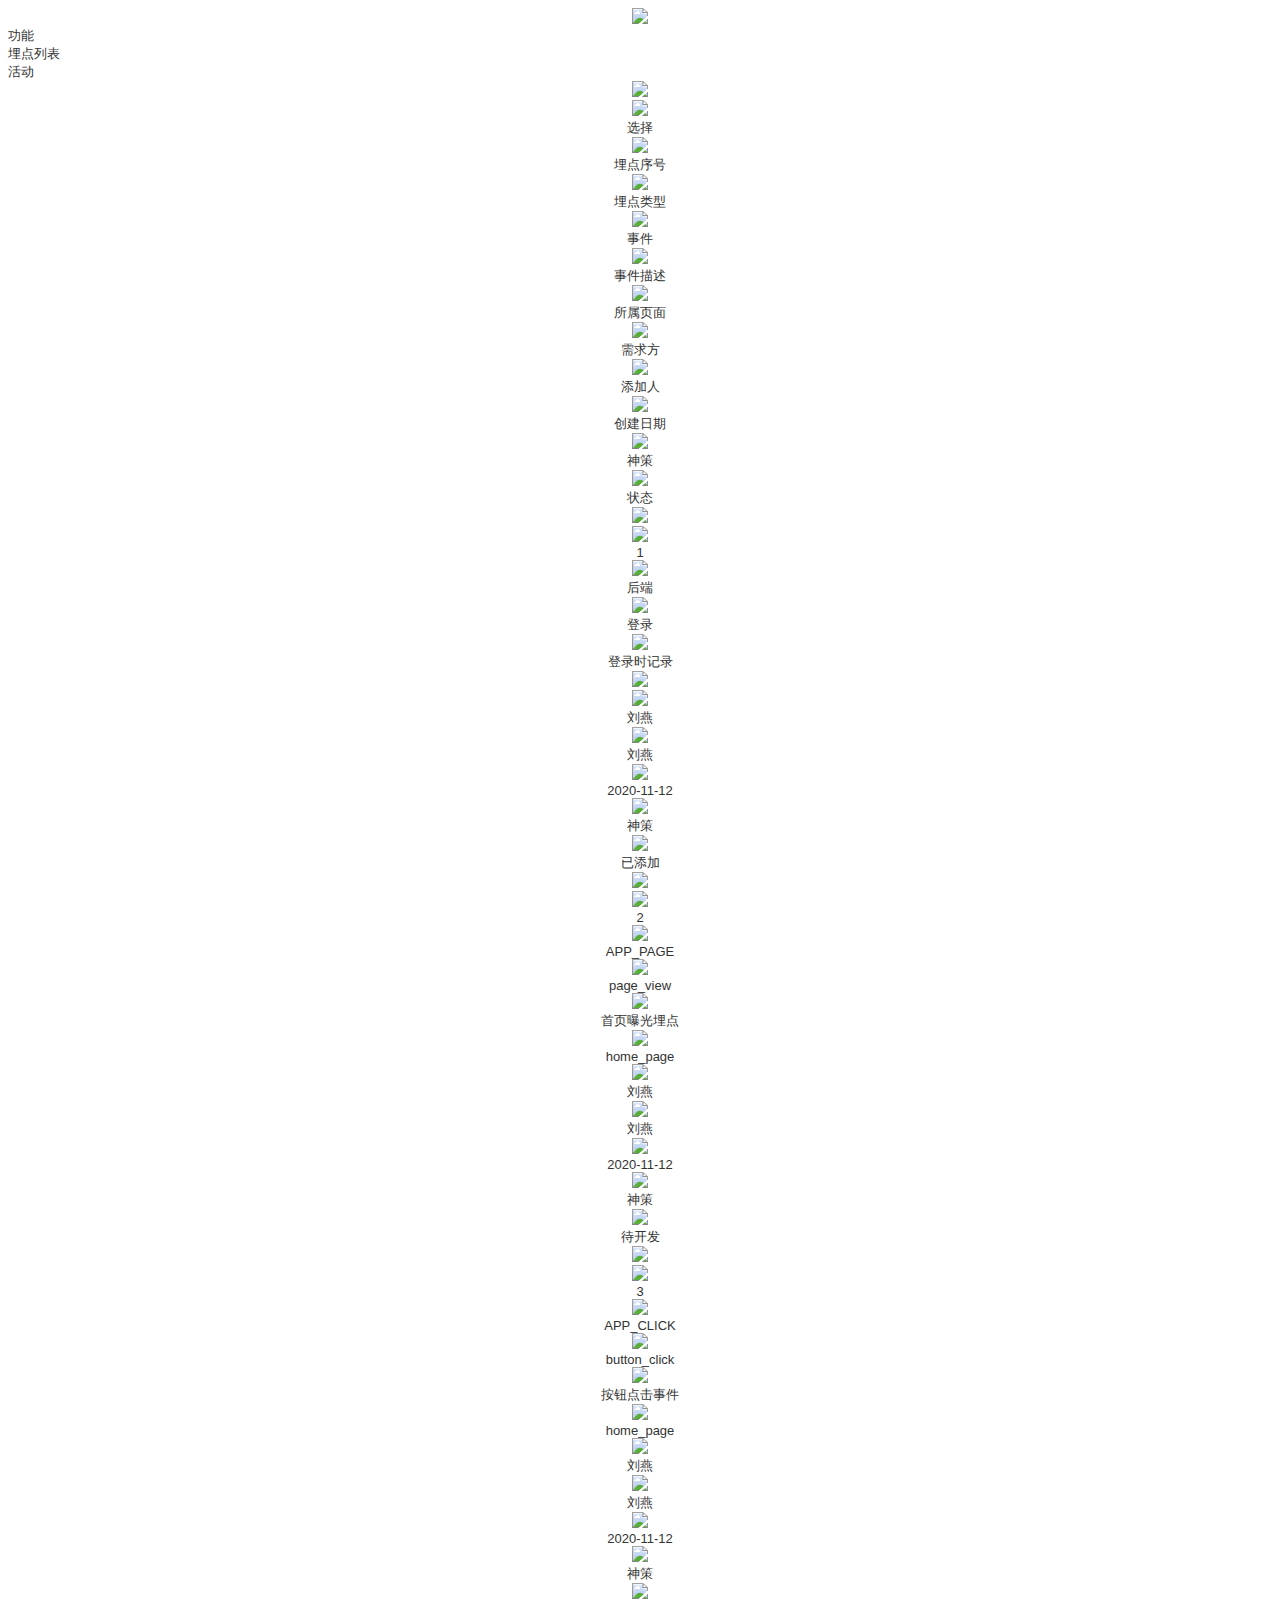
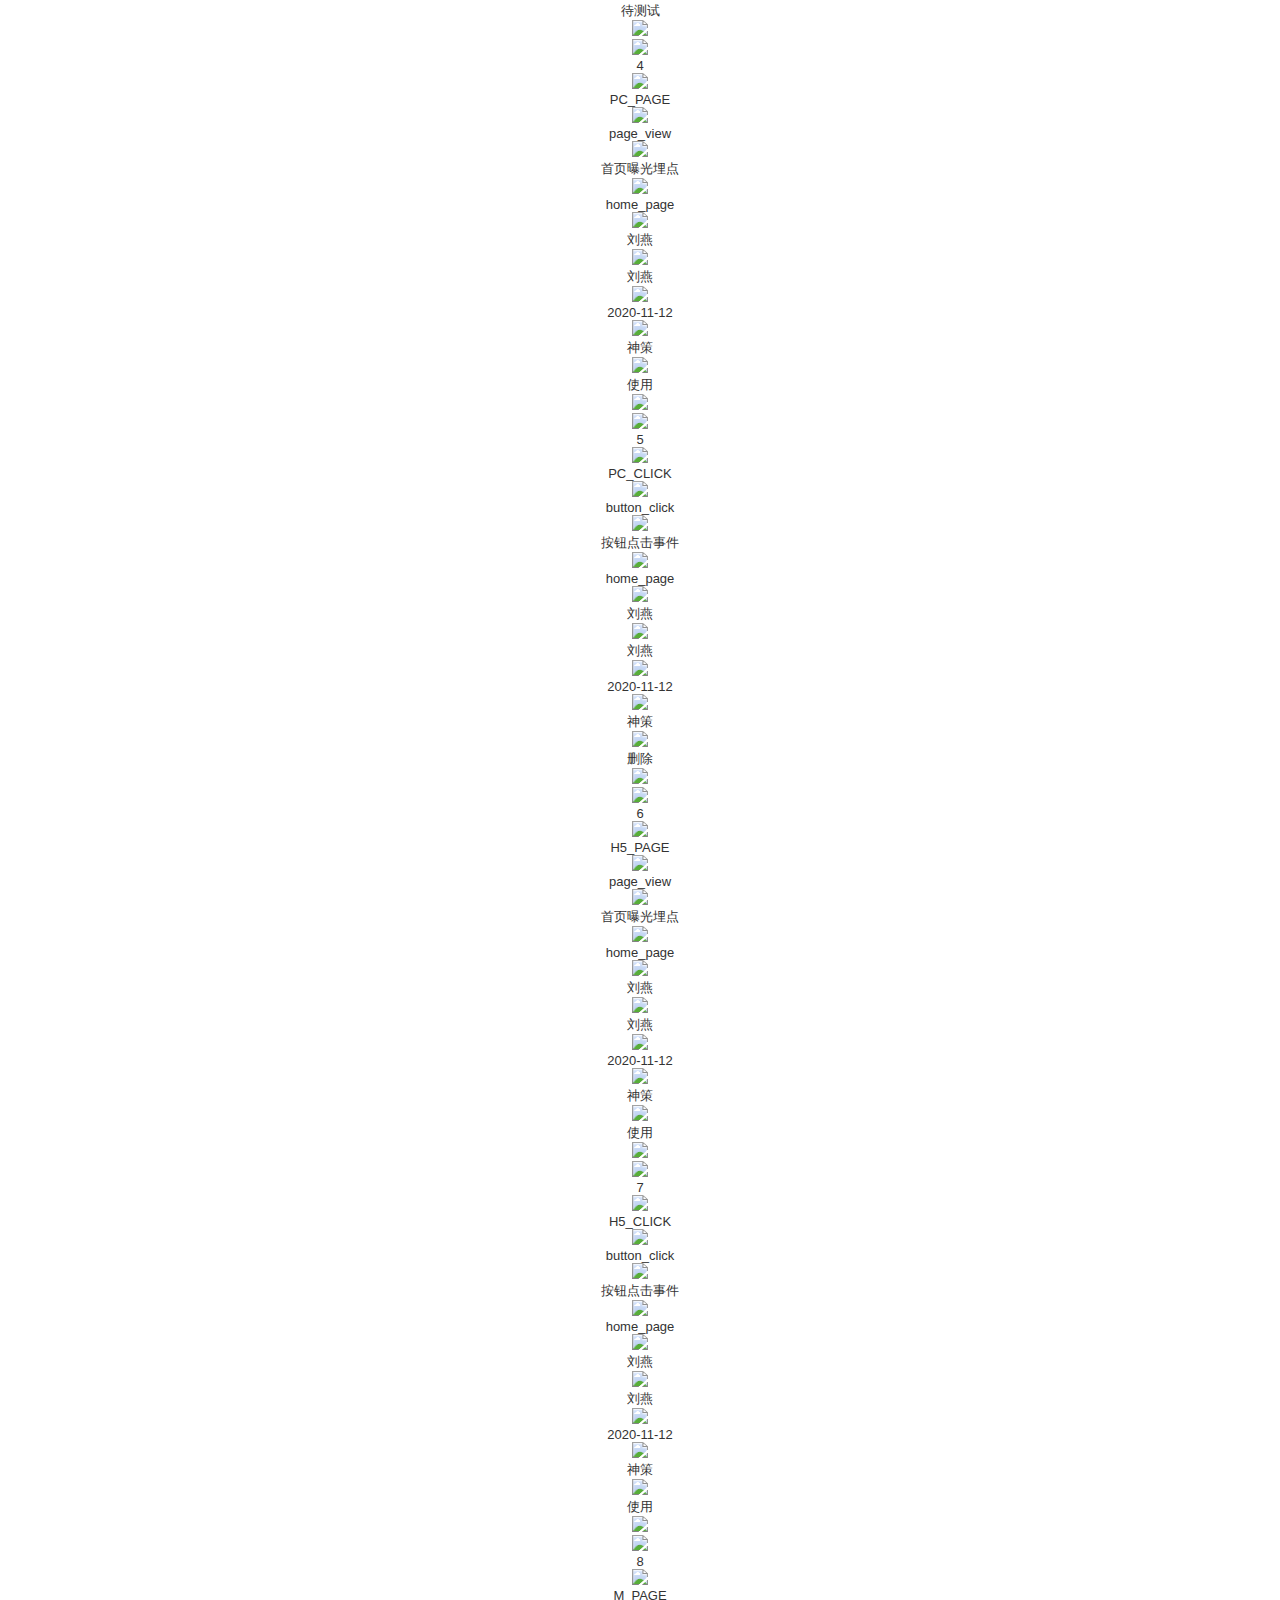
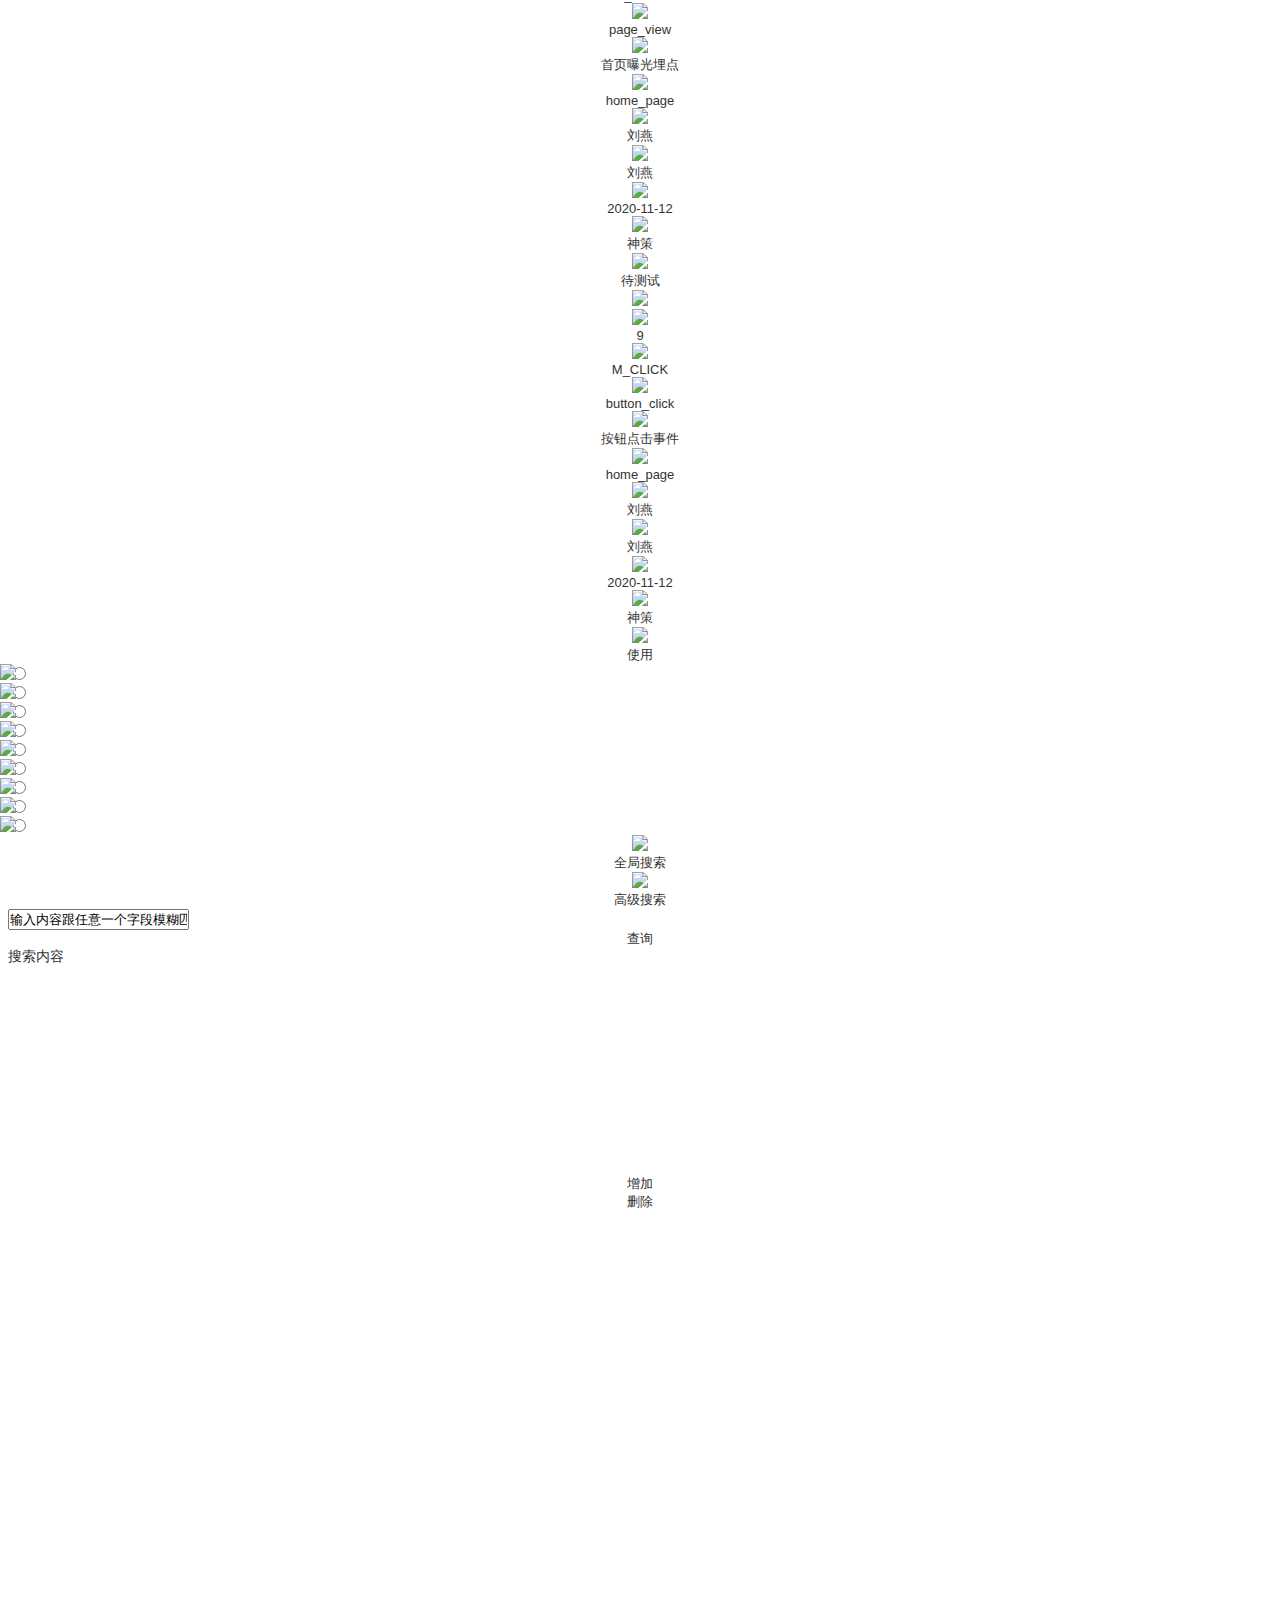
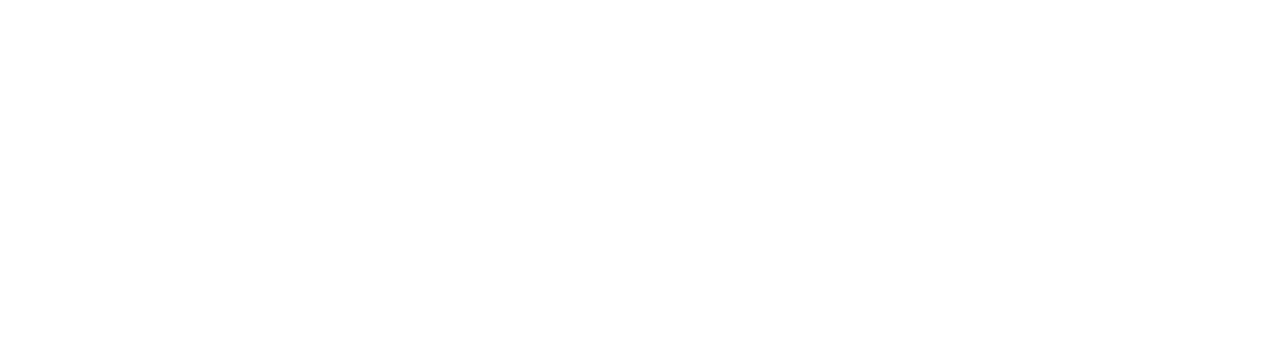
==== commit c8c27647: "modify" ====
--- a/index.html
+++ b/index.html
@@ -1,12 +1,12 @@
 ﻿<!DOCTYPE html>
 <html>
   <head>
-    <title>首页</title>
+    <title>index</title>
     <meta http-equiv="X-UA-Compatible" content="IE=edge"/>
     <meta http-equiv="content-type" content="text/html; charset=utf-8"/>
     <link href="resources/css/axure_rp_page.css" type="text/css" rel="stylesheet"/>
     <link href="data/styles.css" type="text/css" rel="stylesheet"/>
-    <link href="files/首页/styles.css" type="text/css" rel="stylesheet"/>
+    <link href="files/index/styles.css" type="text/css" rel="stylesheet"/>
     <script src="resources/scripts/jquery-3.2.1.min.js"></script>
     <script src="resources/scripts/axure/axQuery.js"></script>
     <script src="resources/scripts/axure/globals.js"></script>
@@ -38,7 +38,7 @@
     <script src="resources/scripts/axure/math.js"></script>
     <script src="resources/scripts/axure/jquery.nicescroll.min.js"></script>
     <script src="data/document.js"></script>
-    <script src="files/首页/data.js"></script>
+    <script src="files/index/data.js"></script>
     <script type="text/javascript">
       $axure.utils.getTransparentGifPath = function() { return 'resources/images/transparent.gif'; };
       $axure.utils.getOtherPath = function() { return 'resources/Other.html'; };
@@ -65,7 +65,7 @@
 
             <!-- Unnamed (Image) -->
             <div id="u66" class="ax_default image">
-              <img id="u66_img" class="img " src="images/首页/u66_selected.png"/>
+              <img id="u66_img" class="img " src="images/index/u66_selected.png"/>
               <div id="u66_text" class="text " style="display:none; visibility: hidden">
                 <p></p>
               </div>
@@ -112,7 +112,7 @@
 
             <!-- Unnamed (Shape) -->
             <div id="u73" class="ax_default box_1">
-              <img id="u73_img" class="img " src="images/首页/u73.svg"/>
+              <img id="u73_img" class="img " src="images/index/u73.svg"/>
               <div id="u73_text" class="text " style="display:none; visibility: hidden">
                 <p></p>
               </div>
@@ -123,7 +123,7 @@
 
               <!-- Unnamed (Table Cell) -->
               <div id="u75" class="ax_default table_cell">
-                <img id="u75_img" class="img " src="images/首页/u75.png"/>
+                <img id="u75_img" class="img " src="images/index/u75.png"/>
                 <div id="u75_text" class="text ">
                   <p><span>选择</span></p>
                 </div>
@@ -131,7 +131,7 @@
 
               <!-- Unnamed (Table Cell) -->
               <div id="u76" class="ax_default table_cell">
-                <img id="u76_img" class="img " src="images/首页/u75.png"/>
+                <img id="u76_img" class="img " src="images/index/u75.png"/>
                 <div id="u76_text" class="text ">
                   <p><span>埋点序号</span></p>
                 </div>
@@ -139,7 +139,7 @@
 
               <!-- Unnamed (Table Cell) -->
               <div id="u77" class="ax_default table_cell">
-                <img id="u77_img" class="img " src="images/首页/u75.png"/>
+                <img id="u77_img" class="img " src="images/index/u75.png"/>
                 <div id="u77_text" class="text ">
                   <p><span>埋点类型</span></p>
                 </div>
@@ -147,7 +147,7 @@
 
               <!-- Unnamed (Table Cell) -->
               <div id="u78" class="ax_default table_cell">
-                <img id="u78_img" class="img " src="images/首页/u75.png"/>
+                <img id="u78_img" class="img " src="images/index/u75.png"/>
                 <div id="u78_text" class="text ">
                   <p><span>事件</span></p>
                 </div>
@@ -155,7 +155,7 @@
 
               <!-- Unnamed (Table Cell) -->
               <div id="u79" class="ax_default table_cell">
-                <img id="u79_img" class="img " src="images/首页/u75.png"/>
+                <img id="u79_img" class="img " src="images/index/u75.png"/>
                 <div id="u79_text" class="text ">
                   <p><span>事件描述</span></p>
                 </div>
@@ -163,7 +163,7 @@
 
               <!-- Unnamed (Table Cell) -->
               <div id="u80" class="ax_default table_cell">
-                <img id="u80_img" class="img " src="images/首页/u75.png"/>
+                <img id="u80_img" class="img " src="images/index/u75.png"/>
                 <div id="u80_text" class="text ">
                   <p><span>所属页面</span></p>
                 </div>
@@ -171,7 +171,7 @@
 
               <!-- Unnamed (Table Cell) -->
               <div id="u81" class="ax_default table_cell">
-                <img id="u81_img" class="img " src="images/首页/u75.png"/>
+                <img id="u81_img" class="img " src="images/index/u75.png"/>
                 <div id="u81_text" class="text ">
                   <p><span>需求方</span></p>
                 </div>
@@ -179,7 +179,7 @@
 
               <!-- Unnamed (Table Cell) -->
               <div id="u82" class="ax_default table_cell">
-                <img id="u82_img" class="img " src="images/首页/u75.png"/>
+                <img id="u82_img" class="img " src="images/index/u75.png"/>
                 <div id="u82_text" class="text ">
                   <p><span>添加人</span></p>
                 </div>
@@ -187,7 +187,7 @@
 
               <!-- Unnamed (Table Cell) -->
               <div id="u83" class="ax_default table_cell">
-                <img id="u83_img" class="img " src="images/首页/u75.png"/>
+                <img id="u83_img" class="img " src="images/index/u75.png"/>
                 <div id="u83_text" class="text ">
                   <p><span>创建日期</span></p>
                 </div>
@@ -195,71 +195,71 @@
 
               <!-- Unnamed (Table Cell) -->
               <div id="u84" class="ax_default table_cell">
-                <img id="u84_img" class="img " src="images/首页/u84.png"/>
+                <img id="u84_img" class="img " src="images/index/u75.png"/>
                 <div id="u84_text" class="text ">
+                  <p><span>神策</span></p>
+                </div>
+              </div>
+
+              <!-- Unnamed (Table Cell) -->
+              <div id="u85" class="ax_default table_cell">
+                <img id="u85_img" class="img " src="images/index/u85.png"/>
+                <div id="u85_text" class="text ">
                   <p><span>状态</span></p>
                 </div>
               </div>
 
               <!-- Unnamed (Table Cell) -->
-              <div id="u85" class="ax_default table_cell">
-                <img id="u85_img" class="img " src="images/首页/u85.png"/>
-                <div id="u85_text" class="text " style="display:none; visibility: hidden">
-                  <p></p>
-                </div>
-              </div>
-
-              <!-- Unnamed (Table Cell) -->
               <div id="u86" class="ax_default table_cell">
-                <img id="u86_img" class="img " src="images/首页/u85.png"/>
-                <div id="u86_text" class="text ">
+                <img id="u86_img" class="img " src="images/index/u86.png"/>
+                <div id="u86_text" class="text " style="display:none; visibility: hidden">
+                  <p></p>
+                </div>
+              </div>
+
+              <!-- Unnamed (Table Cell) -->
+              <div id="u87" class="ax_default table_cell">
+                <img id="u87_img" class="img " src="images/index/u86.png"/>
+                <div id="u87_text" class="text ">
                   <p><span>1</span></p>
                 </div>
               </div>
 
               <!-- Unnamed (Table Cell) -->
-              <div id="u87" class="ax_default table_cell">
-                <img id="u87_img" class="img " src="images/首页/u85.png"/>
-                <div id="u87_text" class="text ">
+              <div id="u88" class="ax_default table_cell">
+                <img id="u88_img" class="img " src="images/index/u86.png"/>
+                <div id="u88_text" class="text ">
                   <p><span>后端</span></p>
                 </div>
               </div>
 
               <!-- Unnamed (Table Cell) -->
-              <div id="u88" class="ax_default table_cell">
-                <img id="u88_img" class="img " src="images/首页/u85.png"/>
-                <div id="u88_text" class="text ">
+              <div id="u89" class="ax_default table_cell">
+                <img id="u89_img" class="img " src="images/index/u86.png"/>
+                <div id="u89_text" class="text ">
                   <p><span>登录</span></p>
                 </div>
               </div>
 
               <!-- Unnamed (Table Cell) -->
-              <div id="u89" class="ax_default table_cell">
-                <img id="u89_img" class="img " src="images/首页/u85.png"/>
-                <div id="u89_text" class="text ">
+              <div id="u90" class="ax_default table_cell">
+                <img id="u90_img" class="img " src="images/index/u86.png"/>
+                <div id="u90_text" class="text ">
                   <p><span>登录时记录</span></p>
                 </div>
               </div>
 
               <!-- Unnamed (Table Cell) -->
-              <div id="u90" class="ax_default table_cell">
-                <img id="u90_img" class="img " src="images/首页/u85.png"/>
-                <div id="u90_text" class="text " style="display:none; visibility: hidden">
-                  <p></p>
-                </div>
-              </div>
-
-              <!-- Unnamed (Table Cell) -->
               <div id="u91" class="ax_default table_cell">
-                <img id="u91_img" class="img " src="images/首页/u85.png"/>
-                <div id="u91_text" class="text ">
-                  <p><span>刘燕</span></p>
+                <img id="u91_img" class="img " src="images/index/u86.png"/>
+                <div id="u91_text" class="text " style="display:none; visibility: hidden">
+                  <p></p>
                 </div>
               </div>
 
               <!-- Unnamed (Table Cell) -->
               <div id="u92" class="ax_default table_cell">
-                <img id="u92_img" class="img " src="images/首页/u85.png"/>
+                <img id="u92_img" class="img " src="images/index/u86.png"/>
                 <div id="u92_text" class="text ">
                   <p><span>刘燕</span></p>
                 </div>
@@ -267,898 +267,978 @@
 
               <!-- Unnamed (Table Cell) -->
               <div id="u93" class="ax_default table_cell">
-                <img id="u93_img" class="img " src="images/首页/u85.png"/>
+                <img id="u93_img" class="img " src="images/index/u86.png"/>
                 <div id="u93_text" class="text ">
+                  <p><span>刘燕</span></p>
+                </div>
+              </div>
+
+              <!-- Unnamed (Table Cell) -->
+              <div id="u94" class="ax_default table_cell">
+                <img id="u94_img" class="img " src="images/index/u86.png"/>
+                <div id="u94_text" class="text ">
                   <p><span>2020-11-12</span></p>
                 </div>
               </div>
 
               <!-- Unnamed (Table Cell) -->
-              <div id="u94" class="ax_default table_cell">
-                <img id="u94_img" class="img " src="images/首页/u94.png"/>
-                <div id="u94_text" class="text ">
+              <div id="u95" class="ax_default table_cell">
+                <img id="u95_img" class="img " src="images/index/u86.png"/>
+                <div id="u95_text" class="text ">
+                  <p><span>神策</span></p>
+                </div>
+              </div>
+
+              <!-- Unnamed (Table Cell) -->
+              <div id="u96" class="ax_default table_cell">
+                <img id="u96_img" class="img " src="images/index/u96.png"/>
+                <div id="u96_text" class="text ">
                   <p><span>已添加</span></p>
                 </div>
               </div>
 
               <!-- Unnamed (Table Cell) -->
-              <div id="u95" class="ax_default table_cell">
-                <img id="u95_img" class="img " src="images/首页/u95.png"/>
-                <div id="u95_text" class="text " style="display:none; visibility: hidden">
-                  <p></p>
-                </div>
-              </div>
-
-              <!-- Unnamed (Table Cell) -->
-              <div id="u96" class="ax_default table_cell">
-                <img id="u96_img" class="img " src="images/首页/u95.png"/>
-                <div id="u96_text" class="text ">
+              <div id="u97" class="ax_default table_cell">
+                <img id="u97_img" class="img " src="images/index/u97.png"/>
+                <div id="u97_text" class="text " style="display:none; visibility: hidden">
+                  <p></p>
+                </div>
+              </div>
+
+              <!-- Unnamed (Table Cell) -->
+              <div id="u98" class="ax_default table_cell">
+                <img id="u98_img" class="img " src="images/index/u97.png"/>
+                <div id="u98_text" class="text ">
                   <p><span>2</span></p>
                 </div>
               </div>
 
               <!-- Unnamed (Table Cell) -->
-              <div id="u97" class="ax_default table_cell">
-                <img id="u97_img" class="img " src="images/首页/u95.png"/>
-                <div id="u97_text" class="text ">
+              <div id="u99" class="ax_default table_cell">
+                <img id="u99_img" class="img " src="images/index/u97.png"/>
+                <div id="u99_text" class="text ">
                   <p><span>APP_PAGE</span></p>
                 </div>
               </div>
 
               <!-- Unnamed (Table Cell) -->
-              <div id="u98" class="ax_default table_cell">
-                <img id="u98_img" class="img " src="images/首页/u95.png"/>
-                <div id="u98_text" class="text ">
+              <div id="u100" class="ax_default table_cell">
+                <img id="u100_img" class="img " src="images/index/u97.png"/>
+                <div id="u100_text" class="text ">
                   <p><span>page_view</span></p>
                 </div>
               </div>
 
               <!-- Unnamed (Table Cell) -->
-              <div id="u99" class="ax_default table_cell">
-                <img id="u99_img" class="img " src="images/首页/u95.png"/>
-                <div id="u99_text" class="text ">
+              <div id="u101" class="ax_default table_cell">
+                <img id="u101_img" class="img " src="images/index/u97.png"/>
+                <div id="u101_text" class="text ">
                   <p><span>首页曝光埋点</span></p>
                 </div>
               </div>
 
               <!-- Unnamed (Table Cell) -->
-              <div id="u100" class="ax_default table_cell">
-                <img id="u100_img" class="img " src="images/首页/u95.png"/>
-                <div id="u100_text" class="text ">
+              <div id="u102" class="ax_default table_cell">
+                <img id="u102_img" class="img " src="images/index/u97.png"/>
+                <div id="u102_text" class="text ">
                   <p><span>home_page</span></p>
                 </div>
               </div>
 
               <!-- Unnamed (Table Cell) -->
-              <div id="u101" class="ax_default table_cell">
-                <img id="u101_img" class="img " src="images/首页/u95.png"/>
-                <div id="u101_text" class="text ">
-                  <p><span>刘燕</span></p>
-                </div>
-              </div>
-
-              <!-- Unnamed (Table Cell) -->
-              <div id="u102" class="ax_default table_cell">
-                <img id="u102_img" class="img " src="images/首页/u95.png"/>
-                <div id="u102_text" class="text ">
-                  <p><span>刘燕</span></p>
-                </div>
-              </div>
-
-              <!-- Unnamed (Table Cell) -->
               <div id="u103" class="ax_default table_cell">
-                <img id="u103_img" class="img " src="images/首页/u95.png"/>
+                <img id="u103_img" class="img " src="images/index/u97.png"/>
                 <div id="u103_text" class="text ">
+                  <p><span>刘燕</span></p>
+                </div>
+              </div>
+
+              <!-- Unnamed (Table Cell) -->
+              <div id="u104" class="ax_default table_cell">
+                <img id="u104_img" class="img " src="images/index/u97.png"/>
+                <div id="u104_text" class="text ">
+                  <p><span>刘燕</span></p>
+                </div>
+              </div>
+
+              <!-- Unnamed (Table Cell) -->
+              <div id="u105" class="ax_default table_cell">
+                <img id="u105_img" class="img " src="images/index/u97.png"/>
+                <div id="u105_text" class="text ">
                   <p><span>2020-11-12</span></p>
                 </div>
               </div>
 
               <!-- Unnamed (Table Cell) -->
-              <div id="u104" class="ax_default table_cell">
-                <img id="u104_img" class="img " src="images/首页/u104.png"/>
-                <div id="u104_text" class="text ">
+              <div id="u106" class="ax_default table_cell">
+                <img id="u106_img" class="img " src="images/index/u97.png"/>
+                <div id="u106_text" class="text ">
+                  <p><span>神策</span></p>
+                </div>
+              </div>
+
+              <!-- Unnamed (Table Cell) -->
+              <div id="u107" class="ax_default table_cell">
+                <img id="u107_img" class="img " src="images/index/u107.png"/>
+                <div id="u107_text" class="text ">
                   <p><span>待开发</span></p>
                 </div>
               </div>
 
               <!-- Unnamed (Table Cell) -->
-              <div id="u105" class="ax_default table_cell">
-                <img id="u105_img" class="img " src="images/首页/u85.png"/>
-                <div id="u105_text" class="text " style="display:none; visibility: hidden">
-                  <p></p>
-                </div>
-              </div>
-
-              <!-- Unnamed (Table Cell) -->
-              <div id="u106" class="ax_default table_cell">
-                <img id="u106_img" class="img " src="images/首页/u85.png"/>
-                <div id="u106_text" class="text ">
+              <div id="u108" class="ax_default table_cell">
+                <img id="u108_img" class="img " src="images/index/u108.png"/>
+                <div id="u108_text" class="text " style="display:none; visibility: hidden">
+                  <p></p>
+                </div>
+              </div>
+
+              <!-- Unnamed (Table Cell) -->
+              <div id="u109" class="ax_default table_cell">
+                <img id="u109_img" class="img " src="images/index/u108.png"/>
+                <div id="u109_text" class="text ">
                   <p><span>3</span></p>
                 </div>
               </div>
 
               <!-- Unnamed (Table Cell) -->
-              <div id="u107" class="ax_default table_cell">
-                <img id="u107_img" class="img " src="images/首页/u85.png"/>
-                <div id="u107_text" class="text ">
+              <div id="u110" class="ax_default table_cell">
+                <img id="u110_img" class="img " src="images/index/u108.png"/>
+                <div id="u110_text" class="text ">
                   <p><span>APP_CLICK</span></p>
                 </div>
               </div>
 
               <!-- Unnamed (Table Cell) -->
-              <div id="u108" class="ax_default table_cell">
-                <img id="u108_img" class="img " src="images/首页/u85.png"/>
-                <div id="u108_text" class="text ">
+              <div id="u111" class="ax_default table_cell">
+                <img id="u111_img" class="img " src="images/index/u108.png"/>
+                <div id="u111_text" class="text ">
                   <p><span>button_click</span></p>
                 </div>
               </div>
 
               <!-- Unnamed (Table Cell) -->
-              <div id="u109" class="ax_default table_cell">
-                <img id="u109_img" class="img " src="images/首页/u85.png"/>
-                <div id="u109_text" class="text ">
+              <div id="u112" class="ax_default table_cell">
+                <img id="u112_img" class="img " src="images/index/u108.png"/>
+                <div id="u112_text" class="text ">
                   <p><span>按钮点击事件</span></p>
                 </div>
               </div>
 
               <!-- Unnamed (Table Cell) -->
-              <div id="u110" class="ax_default table_cell">
-                <img id="u110_img" class="img " src="images/首页/u85.png"/>
-                <div id="u110_text" class="text ">
+              <div id="u113" class="ax_default table_cell">
+                <img id="u113_img" class="img " src="images/index/u108.png"/>
+                <div id="u113_text" class="text ">
                   <p><span>home_page</span></p>
                 </div>
               </div>
 
               <!-- Unnamed (Table Cell) -->
-              <div id="u111" class="ax_default table_cell">
-                <img id="u111_img" class="img " src="images/首页/u85.png"/>
-                <div id="u111_text" class="text ">
-                  <p><span>刘燕</span></p>
-                </div>
-              </div>
-
-              <!-- Unnamed (Table Cell) -->
-              <div id="u112" class="ax_default table_cell">
-                <img id="u112_img" class="img " src="images/首页/u85.png"/>
-                <div id="u112_text" class="text ">
-                  <p><span>刘燕</span></p>
-                </div>
-              </div>
-
-              <!-- Unnamed (Table Cell) -->
-              <div id="u113" class="ax_default table_cell">
-                <img id="u113_img" class="img " src="images/首页/u85.png"/>
-                <div id="u113_text" class="text ">
+              <div id="u114" class="ax_default table_cell">
+                <img id="u114_img" class="img " src="images/index/u108.png"/>
+                <div id="u114_text" class="text ">
+                  <p><span>刘燕</span></p>
+                </div>
+              </div>
+
+              <!-- Unnamed (Table Cell) -->
+              <div id="u115" class="ax_default table_cell">
+                <img id="u115_img" class="img " src="images/index/u108.png"/>
+                <div id="u115_text" class="text ">
+                  <p><span>刘燕</span></p>
+                </div>
+              </div>
+
+              <!-- Unnamed (Table Cell) -->
+              <div id="u116" class="ax_default table_cell">
+                <img id="u116_img" class="img " src="images/index/u108.png"/>
+                <div id="u116_text" class="text ">
                   <p><span>2020-11-12</span></p>
                 </div>
               </div>
 
               <!-- Unnamed (Table Cell) -->
-              <div id="u114" class="ax_default table_cell">
-                <img id="u114_img" class="img " src="images/首页/u94.png"/>
-                <div id="u114_text" class="text ">
+              <div id="u117" class="ax_default table_cell">
+                <img id="u117_img" class="img " src="images/index/u108.png"/>
+                <div id="u117_text" class="text ">
+                  <p><span>神策</span></p>
+                </div>
+              </div>
+
+              <!-- Unnamed (Table Cell) -->
+              <div id="u118" class="ax_default table_cell">
+                <img id="u118_img" class="img " src="images/index/u118.png"/>
+                <div id="u118_text" class="text ">
                   <p><span>待测试</span></p>
                 </div>
               </div>
 
               <!-- Unnamed (Table Cell) -->
-              <div id="u115" class="ax_default table_cell">
-                <img id="u115_img" class="img " src="images/首页/u85.png"/>
-                <div id="u115_text" class="text " style="display:none; visibility: hidden">
-                  <p></p>
-                </div>
-              </div>
-
-              <!-- Unnamed (Table Cell) -->
-              <div id="u116" class="ax_default table_cell">
-                <img id="u116_img" class="img " src="images/首页/u85.png"/>
-                <div id="u116_text" class="text ">
+              <div id="u119" class="ax_default table_cell">
+                <img id="u119_img" class="img " src="images/index/u108.png"/>
+                <div id="u119_text" class="text " style="display:none; visibility: hidden">
+                  <p></p>
+                </div>
+              </div>
+
+              <!-- Unnamed (Table Cell) -->
+              <div id="u120" class="ax_default table_cell">
+                <img id="u120_img" class="img " src="images/index/u108.png"/>
+                <div id="u120_text" class="text ">
                   <p><span>4</span></p>
                 </div>
               </div>
 
               <!-- Unnamed (Table Cell) -->
-              <div id="u117" class="ax_default table_cell">
-                <img id="u117_img" class="img " src="images/首页/u85.png"/>
-                <div id="u117_text" class="text ">
+              <div id="u121" class="ax_default table_cell">
+                <img id="u121_img" class="img " src="images/index/u108.png"/>
+                <div id="u121_text" class="text ">
                   <p><span>PC_PAGE</span></p>
                 </div>
               </div>
 
               <!-- Unnamed (Table Cell) -->
-              <div id="u118" class="ax_default table_cell">
-                <img id="u118_img" class="img " src="images/首页/u85.png"/>
-                <div id="u118_text" class="text ">
+              <div id="u122" class="ax_default table_cell">
+                <img id="u122_img" class="img " src="images/index/u108.png"/>
+                <div id="u122_text" class="text ">
                   <p><span>page_view</span></p>
                 </div>
               </div>
 
               <!-- Unnamed (Table Cell) -->
-              <div id="u119" class="ax_default table_cell">
-                <img id="u119_img" class="img " src="images/首页/u85.png"/>
-                <div id="u119_text" class="text ">
+              <div id="u123" class="ax_default table_cell">
+                <img id="u123_img" class="img " src="images/index/u108.png"/>
+                <div id="u123_text" class="text ">
                   <p><span>首页曝光埋点</span></p>
                 </div>
               </div>
 
               <!-- Unnamed (Table Cell) -->
-              <div id="u120" class="ax_default table_cell">
-                <img id="u120_img" class="img " src="images/首页/u85.png"/>
-                <div id="u120_text" class="text ">
+              <div id="u124" class="ax_default table_cell">
+                <img id="u124_img" class="img " src="images/index/u108.png"/>
+                <div id="u124_text" class="text ">
                   <p><span>home_page</span></p>
                 </div>
               </div>
 
               <!-- Unnamed (Table Cell) -->
-              <div id="u121" class="ax_default table_cell">
-                <img id="u121_img" class="img " src="images/首页/u85.png"/>
-                <div id="u121_text" class="text ">
-                  <p><span>刘燕</span></p>
-                </div>
-              </div>
-
-              <!-- Unnamed (Table Cell) -->
-              <div id="u122" class="ax_default table_cell">
-                <img id="u122_img" class="img " src="images/首页/u85.png"/>
-                <div id="u122_text" class="text ">
-                  <p><span>刘燕</span></p>
-                </div>
-              </div>
-
-              <!-- Unnamed (Table Cell) -->
-              <div id="u123" class="ax_default table_cell">
-                <img id="u123_img" class="img " src="images/首页/u85.png"/>
-                <div id="u123_text" class="text ">
+              <div id="u125" class="ax_default table_cell">
+                <img id="u125_img" class="img " src="images/index/u108.png"/>
+                <div id="u125_text" class="text ">
+                  <p><span>刘燕</span></p>
+                </div>
+              </div>
+
+              <!-- Unnamed (Table Cell) -->
+              <div id="u126" class="ax_default table_cell">
+                <img id="u126_img" class="img " src="images/index/u108.png"/>
+                <div id="u126_text" class="text ">
+                  <p><span>刘燕</span></p>
+                </div>
+              </div>
+
+              <!-- Unnamed (Table Cell) -->
+              <div id="u127" class="ax_default table_cell">
+                <img id="u127_img" class="img " src="images/index/u108.png"/>
+                <div id="u127_text" class="text ">
                   <p><span>2020-11-12</span></p>
                 </div>
               </div>
 
               <!-- Unnamed (Table Cell) -->
-              <div id="u124" class="ax_default table_cell">
-                <img id="u124_img" class="img " src="images/首页/u94.png"/>
-                <div id="u124_text" class="text ">
+              <div id="u128" class="ax_default table_cell">
+                <img id="u128_img" class="img " src="images/index/u108.png"/>
+                <div id="u128_text" class="text ">
+                  <p><span>神策</span></p>
+                </div>
+              </div>
+
+              <!-- Unnamed (Table Cell) -->
+              <div id="u129" class="ax_default table_cell">
+                <img id="u129_img" class="img " src="images/index/u118.png"/>
+                <div id="u129_text" class="text ">
                   <p><span>使用</span></p>
                 </div>
               </div>
 
               <!-- Unnamed (Table Cell) -->
-              <div id="u125" class="ax_default table_cell">
-                <img id="u125_img" class="img " src="images/首页/u85.png"/>
-                <div id="u125_text" class="text " style="display:none; visibility: hidden">
-                  <p></p>
-                </div>
-              </div>
-
-              <!-- Unnamed (Table Cell) -->
-              <div id="u126" class="ax_default table_cell">
-                <img id="u126_img" class="img " src="images/首页/u85.png"/>
-                <div id="u126_text" class="text ">
+              <div id="u130" class="ax_default table_cell">
+                <img id="u130_img" class="img " src="images/index/u108.png"/>
+                <div id="u130_text" class="text " style="display:none; visibility: hidden">
+                  <p></p>
+                </div>
+              </div>
+
+              <!-- Unnamed (Table Cell) -->
+              <div id="u131" class="ax_default table_cell">
+                <img id="u131_img" class="img " src="images/index/u108.png"/>
+                <div id="u131_text" class="text ">
                   <p><span>5</span></p>
                 </div>
               </div>
 
               <!-- Unnamed (Table Cell) -->
-              <div id="u127" class="ax_default table_cell">
-                <img id="u127_img" class="img " src="images/首页/u85.png"/>
-                <div id="u127_text" class="text ">
+              <div id="u132" class="ax_default table_cell">
+                <img id="u132_img" class="img " src="images/index/u108.png"/>
+                <div id="u132_text" class="text ">
                   <p><span>PC_CLICK</span></p>
                 </div>
               </div>
 
               <!-- Unnamed (Table Cell) -->
-              <div id="u128" class="ax_default table_cell">
-                <img id="u128_img" class="img " src="images/首页/u85.png"/>
-                <div id="u128_text" class="text ">
+              <div id="u133" class="ax_default table_cell">
+                <img id="u133_img" class="img " src="images/index/u108.png"/>
+                <div id="u133_text" class="text ">
                   <p><span>button_click</span></p>
                 </div>
               </div>
 
               <!-- Unnamed (Table Cell) -->
-              <div id="u129" class="ax_default table_cell">
-                <img id="u129_img" class="img " src="images/首页/u85.png"/>
-                <div id="u129_text" class="text ">
+              <div id="u134" class="ax_default table_cell">
+                <img id="u134_img" class="img " src="images/index/u108.png"/>
+                <div id="u134_text" class="text ">
                   <p><span>按钮点击事件</span></p>
                 </div>
               </div>
 
               <!-- Unnamed (Table Cell) -->
-              <div id="u130" class="ax_default table_cell">
-                <img id="u130_img" class="img " src="images/首页/u85.png"/>
-                <div id="u130_text" class="text ">
+              <div id="u135" class="ax_default table_cell">
+                <img id="u135_img" class="img " src="images/index/u108.png"/>
+                <div id="u135_text" class="text ">
                   <p><span>home_page</span></p>
                 </div>
               </div>
 
               <!-- Unnamed (Table Cell) -->
-              <div id="u131" class="ax_default table_cell">
-                <img id="u131_img" class="img " src="images/首页/u85.png"/>
-                <div id="u131_text" class="text ">
-                  <p><span>刘燕</span></p>
-                </div>
-              </div>
-
-              <!-- Unnamed (Table Cell) -->
-              <div id="u132" class="ax_default table_cell">
-                <img id="u132_img" class="img " src="images/首页/u85.png"/>
-                <div id="u132_text" class="text ">
-                  <p><span>刘燕</span></p>
-                </div>
-              </div>
-
-              <!-- Unnamed (Table Cell) -->
-              <div id="u133" class="ax_default table_cell">
-                <img id="u133_img" class="img " src="images/首页/u85.png"/>
-                <div id="u133_text" class="text ">
+              <div id="u136" class="ax_default table_cell">
+                <img id="u136_img" class="img " src="images/index/u108.png"/>
+                <div id="u136_text" class="text ">
+                  <p><span>刘燕</span></p>
+                </div>
+              </div>
+
+              <!-- Unnamed (Table Cell) -->
+              <div id="u137" class="ax_default table_cell">
+                <img id="u137_img" class="img " src="images/index/u108.png"/>
+                <div id="u137_text" class="text ">
+                  <p><span>刘燕</span></p>
+                </div>
+              </div>
+
+              <!-- Unnamed (Table Cell) -->
+              <div id="u138" class="ax_default table_cell">
+                <img id="u138_img" class="img " src="images/index/u108.png"/>
+                <div id="u138_text" class="text ">
                   <p><span>2020-11-12</span></p>
                 </div>
               </div>
 
               <!-- Unnamed (Table Cell) -->
-              <div id="u134" class="ax_default table_cell">
-                <img id="u134_img" class="img " src="images/首页/u94.png"/>
-                <div id="u134_text" class="text ">
+              <div id="u139" class="ax_default table_cell">
+                <img id="u139_img" class="img " src="images/index/u108.png"/>
+                <div id="u139_text" class="text ">
+                  <p><span>神策</span></p>
+                </div>
+              </div>
+
+              <!-- Unnamed (Table Cell) -->
+              <div id="u140" class="ax_default table_cell">
+                <img id="u140_img" class="img " src="images/index/u118.png"/>
+                <div id="u140_text" class="text ">
                   <p><span>删除</span></p>
                 </div>
               </div>
 
               <!-- Unnamed (Table Cell) -->
-              <div id="u135" class="ax_default table_cell">
-                <img id="u135_img" class="img " src="images/首页/u85.png"/>
-                <div id="u135_text" class="text " style="display:none; visibility: hidden">
-                  <p></p>
-                </div>
-              </div>
-
-              <!-- Unnamed (Table Cell) -->
-              <div id="u136" class="ax_default table_cell">
-                <img id="u136_img" class="img " src="images/首页/u85.png"/>
-                <div id="u136_text" class="text ">
+              <div id="u141" class="ax_default table_cell">
+                <img id="u141_img" class="img " src="images/index/u108.png"/>
+                <div id="u141_text" class="text " style="display:none; visibility: hidden">
+                  <p></p>
+                </div>
+              </div>
+
+              <!-- Unnamed (Table Cell) -->
+              <div id="u142" class="ax_default table_cell">
+                <img id="u142_img" class="img " src="images/index/u108.png"/>
+                <div id="u142_text" class="text ">
                   <p><span>6</span></p>
                 </div>
               </div>
 
               <!-- Unnamed (Table Cell) -->
-              <div id="u137" class="ax_default table_cell">
-                <img id="u137_img" class="img " src="images/首页/u85.png"/>
-                <div id="u137_text" class="text ">
+              <div id="u143" class="ax_default table_cell">
+                <img id="u143_img" class="img " src="images/index/u108.png"/>
+                <div id="u143_text" class="text ">
                   <p><span>H5_PAGE</span></p>
                 </div>
               </div>
 
               <!-- Unnamed (Table Cell) -->
-              <div id="u138" class="ax_default table_cell">
-                <img id="u138_img" class="img " src="images/首页/u85.png"/>
-                <div id="u138_text" class="text ">
+              <div id="u144" class="ax_default table_cell">
+                <img id="u144_img" class="img " src="images/index/u108.png"/>
+                <div id="u144_text" class="text ">
                   <p><span>page_view</span></p>
                 </div>
               </div>
 
               <!-- Unnamed (Table Cell) -->
-              <div id="u139" class="ax_default table_cell">
-                <img id="u139_img" class="img " src="images/首页/u85.png"/>
-                <div id="u139_text" class="text ">
+              <div id="u145" class="ax_default table_cell">
+                <img id="u145_img" class="img " src="images/index/u108.png"/>
+                <div id="u145_text" class="text ">
                   <p><span>首页曝光埋点</span></p>
                 </div>
               </div>
 
               <!-- Unnamed (Table Cell) -->
-              <div id="u140" class="ax_default table_cell">
-                <img id="u140_img" class="img " src="images/首页/u85.png"/>
-                <div id="u140_text" class="text ">
+              <div id="u146" class="ax_default table_cell">
+                <img id="u146_img" class="img " src="images/index/u108.png"/>
+                <div id="u146_text" class="text ">
                   <p><span>home_page</span></p>
                 </div>
               </div>
 
               <!-- Unnamed (Table Cell) -->
-              <div id="u141" class="ax_default table_cell">
-                <img id="u141_img" class="img " src="images/首页/u85.png"/>
-                <div id="u141_text" class="text ">
-                  <p><span>刘燕</span></p>
-                </div>
-              </div>
-
-              <!-- Unnamed (Table Cell) -->
-              <div id="u142" class="ax_default table_cell">
-                <img id="u142_img" class="img " src="images/首页/u85.png"/>
-                <div id="u142_text" class="text ">
-                  <p><span>刘燕</span></p>
-                </div>
-              </div>
-
-              <!-- Unnamed (Table Cell) -->
-              <div id="u143" class="ax_default table_cell">
-                <img id="u143_img" class="img " src="images/首页/u85.png"/>
-                <div id="u143_text" class="text ">
+              <div id="u147" class="ax_default table_cell">
+                <img id="u147_img" class="img " src="images/index/u108.png"/>
+                <div id="u147_text" class="text ">
+                  <p><span>刘燕</span></p>
+                </div>
+              </div>
+
+              <!-- Unnamed (Table Cell) -->
+              <div id="u148" class="ax_default table_cell">
+                <img id="u148_img" class="img " src="images/index/u108.png"/>
+                <div id="u148_text" class="text ">
+                  <p><span>刘燕</span></p>
+                </div>
+              </div>
+
+              <!-- Unnamed (Table Cell) -->
+              <div id="u149" class="ax_default table_cell">
+                <img id="u149_img" class="img " src="images/index/u108.png"/>
+                <div id="u149_text" class="text ">
                   <p><span>2020-11-12</span></p>
                 </div>
               </div>
 
               <!-- Unnamed (Table Cell) -->
-              <div id="u144" class="ax_default table_cell">
-                <img id="u144_img" class="img " src="images/首页/u94.png"/>
-                <div id="u144_text" class="text ">
+              <div id="u150" class="ax_default table_cell">
+                <img id="u150_img" class="img " src="images/index/u108.png"/>
+                <div id="u150_text" class="text ">
+                  <p><span>神策</span></p>
+                </div>
+              </div>
+
+              <!-- Unnamed (Table Cell) -->
+              <div id="u151" class="ax_default table_cell">
+                <img id="u151_img" class="img " src="images/index/u118.png"/>
+                <div id="u151_text" class="text ">
                   <p><span>使用</span></p>
                 </div>
               </div>
 
               <!-- Unnamed (Table Cell) -->
-              <div id="u145" class="ax_default table_cell">
-                <img id="u145_img" class="img " src="images/首页/u85.png"/>
-                <div id="u145_text" class="text " style="display:none; visibility: hidden">
-                  <p></p>
-                </div>
-              </div>
-
-              <!-- Unnamed (Table Cell) -->
-              <div id="u146" class="ax_default table_cell">
-                <img id="u146_img" class="img " src="images/首页/u85.png"/>
-                <div id="u146_text" class="text ">
+              <div id="u152" class="ax_default table_cell">
+                <img id="u152_img" class="img " src="images/index/u108.png"/>
+                <div id="u152_text" class="text " style="display:none; visibility: hidden">
+                  <p></p>
+                </div>
+              </div>
+
+              <!-- Unnamed (Table Cell) -->
+              <div id="u153" class="ax_default table_cell">
+                <img id="u153_img" class="img " src="images/index/u108.png"/>
+                <div id="u153_text" class="text ">
                   <p><span>7</span></p>
                 </div>
               </div>
 
               <!-- Unnamed (Table Cell) -->
-              <div id="u147" class="ax_default table_cell">
-                <img id="u147_img" class="img " src="images/首页/u85.png"/>
-                <div id="u147_text" class="text ">
+              <div id="u154" class="ax_default table_cell">
+                <img id="u154_img" class="img " src="images/index/u108.png"/>
+                <div id="u154_text" class="text ">
                   <p><span>H5_CLICK</span></p>
                 </div>
               </div>
 
               <!-- Unnamed (Table Cell) -->
-              <div id="u148" class="ax_default table_cell">
-                <img id="u148_img" class="img " src="images/首页/u85.png"/>
-                <div id="u148_text" class="text ">
+              <div id="u155" class="ax_default table_cell">
+                <img id="u155_img" class="img " src="images/index/u108.png"/>
+                <div id="u155_text" class="text ">
                   <p><span>button_click</span></p>
                 </div>
               </div>
 
               <!-- Unnamed (Table Cell) -->
-              <div id="u149" class="ax_default table_cell">
-                <img id="u149_img" class="img " src="images/首页/u85.png"/>
-                <div id="u149_text" class="text ">
+              <div id="u156" class="ax_default table_cell">
+                <img id="u156_img" class="img " src="images/index/u108.png"/>
+                <div id="u156_text" class="text ">
                   <p><span>按钮点击事件</span></p>
                 </div>
               </div>
 
               <!-- Unnamed (Table Cell) -->
-              <div id="u150" class="ax_default table_cell">
-                <img id="u150_img" class="img " src="images/首页/u85.png"/>
-                <div id="u150_text" class="text ">
+              <div id="u157" class="ax_default table_cell">
+                <img id="u157_img" class="img " src="images/index/u108.png"/>
+                <div id="u157_text" class="text ">
                   <p><span>home_page</span></p>
                 </div>
               </div>
 
               <!-- Unnamed (Table Cell) -->
-              <div id="u151" class="ax_default table_cell">
-                <img id="u151_img" class="img " src="images/首页/u85.png"/>
-                <div id="u151_text" class="text ">
-                  <p><span>刘燕</span></p>
-                </div>
-              </div>
-
-              <!-- Unnamed (Table Cell) -->
-              <div id="u152" class="ax_default table_cell">
-                <img id="u152_img" class="img " src="images/首页/u85.png"/>
-                <div id="u152_text" class="text ">
-                  <p><span>刘燕</span></p>
-                </div>
-              </div>
-
-              <!-- Unnamed (Table Cell) -->
-              <div id="u153" class="ax_default table_cell">
-                <img id="u153_img" class="img " src="images/首页/u85.png"/>
-                <div id="u153_text" class="text ">
+              <div id="u158" class="ax_default table_cell">
+                <img id="u158_img" class="img " src="images/index/u108.png"/>
+                <div id="u158_text" class="text ">
+                  <p><span>刘燕</span></p>
+                </div>
+              </div>
+
+              <!-- Unnamed (Table Cell) -->
+              <div id="u159" class="ax_default table_cell">
+                <img id="u159_img" class="img " src="images/index/u108.png"/>
+                <div id="u159_text" class="text ">
+                  <p><span>刘燕</span></p>
+                </div>
+              </div>
+
+              <!-- Unnamed (Table Cell) -->
+              <div id="u160" class="ax_default table_cell">
+                <img id="u160_img" class="img " src="images/index/u108.png"/>
+                <div id="u160_text" class="text ">
                   <p><span>2020-11-12</span></p>
                 </div>
               </div>
 
               <!-- Unnamed (Table Cell) -->
-              <div id="u154" class="ax_default table_cell">
-                <img id="u154_img" class="img " src="images/首页/u94.png"/>
-                <div id="u154_text" class="text ">
+              <div id="u161" class="ax_default table_cell">
+                <img id="u161_img" class="img " src="images/index/u108.png"/>
+                <div id="u161_text" class="text ">
+                  <p><span>神策</span></p>
+                </div>
+              </div>
+
+              <!-- Unnamed (Table Cell) -->
+              <div id="u162" class="ax_default table_cell">
+                <img id="u162_img" class="img " src="images/index/u118.png"/>
+                <div id="u162_text" class="text ">
                   <p><span>使用</span></p>
                 </div>
               </div>
 
               <!-- Unnamed (Table Cell) -->
-              <div id="u155" class="ax_default table_cell">
-                <img id="u155_img" class="img " src="images/首页/u85.png"/>
-                <div id="u155_text" class="text " style="display:none; visibility: hidden">
-                  <p></p>
-                </div>
-              </div>
-
-              <!-- Unnamed (Table Cell) -->
-              <div id="u156" class="ax_default table_cell">
-                <img id="u156_img" class="img " src="images/首页/u85.png"/>
-                <div id="u156_text" class="text ">
+              <div id="u163" class="ax_default table_cell">
+                <img id="u163_img" class="img " src="images/index/u108.png"/>
+                <div id="u163_text" class="text " style="display:none; visibility: hidden">
+                  <p></p>
+                </div>
+              </div>
+
+              <!-- Unnamed (Table Cell) -->
+              <div id="u164" class="ax_default table_cell">
+                <img id="u164_img" class="img " src="images/index/u108.png"/>
+                <div id="u164_text" class="text ">
                   <p><span>8</span></p>
                 </div>
               </div>
 
               <!-- Unnamed (Table Cell) -->
-              <div id="u157" class="ax_default table_cell">
-                <img id="u157_img" class="img " src="images/首页/u85.png"/>
-                <div id="u157_text" class="text ">
+              <div id="u165" class="ax_default table_cell">
+                <img id="u165_img" class="img " src="images/index/u108.png"/>
+                <div id="u165_text" class="text ">
                   <p><span>M_PAGE</span></p>
                 </div>
               </div>
 
               <!-- Unnamed (Table Cell) -->
-              <div id="u158" class="ax_default table_cell">
-                <img id="u158_img" class="img " src="images/首页/u85.png"/>
-                <div id="u158_text" class="text ">
+              <div id="u166" class="ax_default table_cell">
+                <img id="u166_img" class="img " src="images/index/u108.png"/>
+                <div id="u166_text" class="text ">
                   <p><span>page_view</span></p>
                 </div>
               </div>
 
               <!-- Unnamed (Table Cell) -->
-              <div id="u159" class="ax_default table_cell">
-                <img id="u159_img" class="img " src="images/首页/u85.png"/>
-                <div id="u159_text" class="text ">
+              <div id="u167" class="ax_default table_cell">
+                <img id="u167_img" class="img " src="images/index/u108.png"/>
+                <div id="u167_text" class="text ">
                   <p><span>首页曝光埋点</span></p>
                 </div>
               </div>
 
               <!-- Unnamed (Table Cell) -->
-              <div id="u160" class="ax_default table_cell">
-                <img id="u160_img" class="img " src="images/首页/u85.png"/>
-                <div id="u160_text" class="text ">
+              <div id="u168" class="ax_default table_cell">
+                <img id="u168_img" class="img " src="images/index/u108.png"/>
+                <div id="u168_text" class="text ">
                   <p><span>home_page</span></p>
                 </div>
               </div>
 
               <!-- Unnamed (Table Cell) -->
-              <div id="u161" class="ax_default table_cell">
-                <img id="u161_img" class="img " src="images/首页/u85.png"/>
-                <div id="u161_text" class="text ">
-                  <p><span>刘燕</span></p>
-                </div>
-              </div>
-
-              <!-- Unnamed (Table Cell) -->
-              <div id="u162" class="ax_default table_cell">
-                <img id="u162_img" class="img " src="images/首页/u85.png"/>
-                <div id="u162_text" class="text ">
-                  <p><span>刘燕</span></p>
-                </div>
-              </div>
-
-              <!-- Unnamed (Table Cell) -->
-              <div id="u163" class="ax_default table_cell">
-                <img id="u163_img" class="img " src="images/首页/u85.png"/>
-                <div id="u163_text" class="text ">
+              <div id="u169" class="ax_default table_cell">
+                <img id="u169_img" class="img " src="images/index/u108.png"/>
+                <div id="u169_text" class="text ">
+                  <p><span>刘燕</span></p>
+                </div>
+              </div>
+
+              <!-- Unnamed (Table Cell) -->
+              <div id="u170" class="ax_default table_cell">
+                <img id="u170_img" class="img " src="images/index/u108.png"/>
+                <div id="u170_text" class="text ">
+                  <p><span>刘燕</span></p>
+                </div>
+              </div>
+
+              <!-- Unnamed (Table Cell) -->
+              <div id="u171" class="ax_default table_cell">
+                <img id="u171_img" class="img " src="images/index/u108.png"/>
+                <div id="u171_text" class="text ">
                   <p><span>2020-11-12</span></p>
                 </div>
               </div>
 
               <!-- Unnamed (Table Cell) -->
-              <div id="u164" class="ax_default table_cell">
-                <img id="u164_img" class="img " src="images/首页/u94.png"/>
-                <div id="u164_text" class="text ">
+              <div id="u172" class="ax_default table_cell">
+                <img id="u172_img" class="img " src="images/index/u108.png"/>
+                <div id="u172_text" class="text ">
+                  <p><span>神策</span></p>
+                </div>
+              </div>
+
+              <!-- Unnamed (Table Cell) -->
+              <div id="u173" class="ax_default table_cell">
+                <img id="u173_img" class="img " src="images/index/u118.png"/>
+                <div id="u173_text" class="text ">
                   <p><span>待测试</span></p>
                 </div>
               </div>
 
               <!-- Unnamed (Table Cell) -->
-              <div id="u165" class="ax_default table_cell">
-                <img id="u165_img" class="img " src="images/首页/u165.png"/>
-                <div id="u165_text" class="text " style="display:none; visibility: hidden">
-                  <p></p>
-                </div>
-              </div>
-
-              <!-- Unnamed (Table Cell) -->
-              <div id="u166" class="ax_default table_cell">
-                <img id="u166_img" class="img " src="images/首页/u165.png"/>
-                <div id="u166_text" class="text ">
+              <div id="u174" class="ax_default table_cell">
+                <img id="u174_img" class="img " src="images/index/u174.png"/>
+                <div id="u174_text" class="text " style="display:none; visibility: hidden">
+                  <p></p>
+                </div>
+              </div>
+
+              <!-- Unnamed (Table Cell) -->
+              <div id="u175" class="ax_default table_cell">
+                <img id="u175_img" class="img " src="images/index/u174.png"/>
+                <div id="u175_text" class="text ">
                   <p><span>9</span></p>
                 </div>
               </div>
 
               <!-- Unnamed (Table Cell) -->
-              <div id="u167" class="ax_default table_cell">
-                <img id="u167_img" class="img " src="images/首页/u165.png"/>
-                <div id="u167_text" class="text ">
+              <div id="u176" class="ax_default table_cell">
+                <img id="u176_img" class="img " src="images/index/u174.png"/>
+                <div id="u176_text" class="text ">
                   <p><span>M_CLICK</span></p>
                 </div>
               </div>
 
               <!-- Unnamed (Table Cell) -->
-              <div id="u168" class="ax_default table_cell">
-                <img id="u168_img" class="img " src="images/首页/u165.png"/>
-                <div id="u168_text" class="text ">
+              <div id="u177" class="ax_default table_cell">
+                <img id="u177_img" class="img " src="images/index/u174.png"/>
+                <div id="u177_text" class="text ">
                   <p><span>button_click</span></p>
                 </div>
               </div>
 
               <!-- Unnamed (Table Cell) -->
-              <div id="u169" class="ax_default table_cell">
-                <img id="u169_img" class="img " src="images/首页/u165.png"/>
-                <div id="u169_text" class="text ">
+              <div id="u178" class="ax_default table_cell">
+                <img id="u178_img" class="img " src="images/index/u174.png"/>
+                <div id="u178_text" class="text ">
                   <p><span>按钮点击事件</span></p>
                 </div>
               </div>
 
               <!-- Unnamed (Table Cell) -->
-              <div id="u170" class="ax_default table_cell">
-                <img id="u170_img" class="img " src="images/首页/u165.png"/>
-                <div id="u170_text" class="text ">
+              <div id="u179" class="ax_default table_cell">
+                <img id="u179_img" class="img " src="images/index/u174.png"/>
+                <div id="u179_text" class="text ">
                   <p><span>home_page</span></p>
                 </div>
               </div>
 
               <!-- Unnamed (Table Cell) -->
-              <div id="u171" class="ax_default table_cell">
-                <img id="u171_img" class="img " src="images/首页/u165.png"/>
-                <div id="u171_text" class="text ">
-                  <p><span>刘燕</span></p>
-                </div>
-              </div>
-
-              <!-- Unnamed (Table Cell) -->
-              <div id="u172" class="ax_default table_cell">
-                <img id="u172_img" class="img " src="images/首页/u165.png"/>
-                <div id="u172_text" class="text ">
-                  <p><span>刘燕</span></p>
-                </div>
-              </div>
-
-              <!-- Unnamed (Table Cell) -->
-              <div id="u173" class="ax_default table_cell">
-                <img id="u173_img" class="img " src="images/首页/u165.png"/>
-                <div id="u173_text" class="text ">
+              <div id="u180" class="ax_default table_cell">
+                <img id="u180_img" class="img " src="images/index/u174.png"/>
+                <div id="u180_text" class="text ">
+                  <p><span>刘燕</span></p>
+                </div>
+              </div>
+
+              <!-- Unnamed (Table Cell) -->
+              <div id="u181" class="ax_default table_cell">
+                <img id="u181_img" class="img " src="images/index/u174.png"/>
+                <div id="u181_text" class="text ">
+                  <p><span>刘燕</span></p>
+                </div>
+              </div>
+
+              <!-- Unnamed (Table Cell) -->
+              <div id="u182" class="ax_default table_cell">
+                <img id="u182_img" class="img " src="images/index/u174.png"/>
+                <div id="u182_text" class="text ">
                   <p><span>2020-11-12</span></p>
                 </div>
               </div>
 
               <!-- Unnamed (Table Cell) -->
-              <div id="u174" class="ax_default table_cell">
-                <img id="u174_img" class="img " src="images/首页/u174.png"/>
-                <div id="u174_text" class="text ">
+              <div id="u183" class="ax_default table_cell">
+                <img id="u183_img" class="img " src="images/index/u174.png"/>
+                <div id="u183_text" class="text ">
+                  <p><span>神策</span></p>
+                </div>
+              </div>
+
+              <!-- Unnamed (Table Cell) -->
+              <div id="u184" class="ax_default table_cell">
+                <img id="u184_img" class="img " src="images/index/u184.png"/>
+                <div id="u184_text" class="text ">
                   <p><span>使用</span></p>
                 </div>
               </div>
             </div>
 
             <!-- Unnamed (Radio Button) -->
-            <div id="u175" class="ax_default radio_button">
-              <label id="u175_input_label" for="u175_input" style="position: absolute; left: 0px;">
-                <img id="u175_img" class="img " src="images/首页/u175.svg"/>
-                <div id="u175_text" class="text " style="display:none; visibility: hidden">
+            <div id="u185" class="ax_default radio_button">
+              <label id="u185_input_label" for="u185_input" style="position: absolute; left: 0px;">
+                <img id="u185_img" class="img " src="images/index/u185.svg"/>
+                <div id="u185_text" class="text " style="display:none; visibility: hidden">
                   <p></p>
                 </div>
               </label>
-              <input id="u175_input" type="radio" value="radio" name="u175"/>
+              <input id="u185_input" type="radio" value="radio" name="u185"/>
             </div>
 
             <!-- Unnamed (Radio Button) -->
-            <div id="u176" class="ax_default radio_button">
-              <label id="u176_input_label" for="u176_input" style="position: absolute; left: 0px;">
-                <img id="u176_img" class="img " src="images/首页/u176.svg"/>
-                <div id="u176_text" class="text " style="display:none; visibility: hidden">
+            <div id="u186" class="ax_default radio_button">
+              <label id="u186_input_label" for="u186_input" style="position: absolute; left: 0px;">
+                <img id="u186_img" class="img " src="images/index/u186.svg"/>
+                <div id="u186_text" class="text " style="display:none; visibility: hidden">
                   <p></p>
                 </div>
               </label>
-              <input id="u176_input" type="radio" value="radio" name="u176"/>
+              <input id="u186_input" type="radio" value="radio" name="u186"/>
             </div>
 
             <!-- Unnamed (Radio Button) -->
-            <div id="u177" class="ax_default radio_button">
-              <label id="u177_input_label" for="u177_input" style="position: absolute; left: 0px;">
-                <img id="u177_img" class="img " src="images/首页/u177.svg"/>
-                <div id="u177_text" class="text " style="display:none; visibility: hidden">
+            <div id="u187" class="ax_default radio_button">
+              <label id="u187_input_label" for="u187_input" style="position: absolute; left: 0px;">
+                <img id="u187_img" class="img " src="images/index/u187.svg"/>
+                <div id="u187_text" class="text " style="display:none; visibility: hidden">
                   <p></p>
                 </div>
               </label>
-              <input id="u177_input" type="radio" value="radio" name="u177"/>
+              <input id="u187_input" type="radio" value="radio" name="u187"/>
             </div>
 
             <!-- Unnamed (Radio Button) -->
-            <div id="u178" class="ax_default radio_button">
-              <label id="u178_input_label" for="u178_input" style="position: absolute; left: 0px;">
-                <img id="u178_img" class="img " src="images/首页/u178.svg"/>
-                <div id="u178_text" class="text " style="display:none; visibility: hidden">
+            <div id="u188" class="ax_default radio_button">
+              <label id="u188_input_label" for="u188_input" style="position: absolute; left: 0px;">
+                <img id="u188_img" class="img " src="images/index/u188.svg"/>
+                <div id="u188_text" class="text " style="display:none; visibility: hidden">
                   <p></p>
                 </div>
               </label>
-              <input id="u178_input" type="radio" value="radio" name="u178"/>
+              <input id="u188_input" type="radio" value="radio" name="u188"/>
             </div>
 
             <!-- Unnamed (Radio Button) -->
-            <div id="u179" class="ax_default radio_button">
-              <label id="u179_input_label" for="u179_input" style="position: absolute; left: 0px;">
-                <img id="u179_img" class="img " src="images/首页/u179.svg"/>
-                <div id="u179_text" class="text " style="display:none; visibility: hidden">
+            <div id="u189" class="ax_default radio_button">
+              <label id="u189_input_label" for="u189_input" style="position: absolute; left: 0px;">
+                <img id="u189_img" class="img " src="images/index/u189.svg"/>
+                <div id="u189_text" class="text " style="display:none; visibility: hidden">
                   <p></p>
                 </div>
               </label>
-              <input id="u179_input" type="radio" value="radio" name="u179"/>
+              <input id="u189_input" type="radio" value="radio" name="u189"/>
             </div>
 
             <!-- Unnamed (Radio Button) -->
-            <div id="u180" class="ax_default radio_button">
-              <label id="u180_input_label" for="u180_input" style="position: absolute; left: 0px;">
-                <img id="u180_img" class="img " src="images/首页/u180.svg"/>
-                <div id="u180_text" class="text " style="display:none; visibility: hidden">
+            <div id="u190" class="ax_default radio_button">
+              <label id="u190_input_label" for="u190_input" style="position: absolute; left: 0px;">
+                <img id="u190_img" class="img " src="images/index/u190.svg"/>
+                <div id="u190_text" class="text " style="display:none; visibility: hidden">
                   <p></p>
                 </div>
               </label>
-              <input id="u180_input" type="radio" value="radio" name="u180"/>
+              <input id="u190_input" type="radio" value="radio" name="u190"/>
             </div>
 
             <!-- Unnamed (Radio Button) -->
-            <div id="u181" class="ax_default radio_button">
-              <label id="u181_input_label" for="u181_input" style="position: absolute; left: 0px;">
-                <img id="u181_img" class="img " src="images/首页/u181.svg"/>
-                <div id="u181_text" class="text " style="display:none; visibility: hidden">
+            <div id="u191" class="ax_default radio_button">
+              <label id="u191_input_label" for="u191_input" style="position: absolute; left: 0px;">
+                <img id="u191_img" class="img " src="images/index/u191.svg"/>
+                <div id="u191_text" class="text " style="display:none; visibility: hidden">
                   <p></p>
                 </div>
               </label>
-              <input id="u181_input" type="radio" value="radio" name="u181"/>
+              <input id="u191_input" type="radio" value="radio" name="u191"/>
             </div>
 
             <!-- Unnamed (Radio Button) -->
-            <div id="u182" class="ax_default radio_button">
-              <label id="u182_input_label" for="u182_input" style="position: absolute; left: 0px;">
-                <img id="u182_img" class="img " src="images/首页/u182.svg"/>
-                <div id="u182_text" class="text " style="display:none; visibility: hidden">
+            <div id="u192" class="ax_default radio_button">
+              <label id="u192_input_label" for="u192_input" style="position: absolute; left: 0px;">
+                <img id="u192_img" class="img " src="images/index/u192.svg"/>
+                <div id="u192_text" class="text " style="display:none; visibility: hidden">
                   <p></p>
                 </div>
               </label>
-              <input id="u182_input" type="radio" value="radio" name="u182"/>
+              <input id="u192_input" type="radio" value="radio" name="u192"/>
             </div>
 
             <!-- Unnamed (Radio Button) -->
-            <div id="u183" class="ax_default radio_button">
-              <label id="u183_input_label" for="u183_input" style="position: absolute; left: 0px;">
-                <img id="u183_img" class="img " src="images/首页/u183.svg"/>
-                <div id="u183_text" class="text " style="display:none; visibility: hidden">
+            <div id="u193" class="ax_default radio_button">
+              <label id="u193_input_label" for="u193_input" style="position: absolute; left: 0px;">
+                <img id="u193_img" class="img " src="images/index/u193.svg"/>
+                <div id="u193_text" class="text " style="display:none; visibility: hidden">
                   <p></p>
                 </div>
               </label>
-              <input id="u183_input" type="radio" value="radio" name="u183"/>
+              <input id="u193_input" type="radio" value="radio" name="u193"/>
             </div>
 
             <!-- tab1 (Shape) -->
-            <div id="u184" class="ax_default box_1" data-label="tab1">
-              <img id="u184_img" class="img " src="images/首页/tab1_u184.svg"/>
-              <div id="u184_text" class="text ">
+            <div id="u194" class="ax_default box_1" data-label="tab1">
+              <img id="u194_img" class="img " src="images/index/tab1_u194.svg"/>
+              <div id="u194_text" class="text ">
                 <p><span>全局搜索</span></p>
               </div>
             </div>
 
             <!-- tab2 (Shape) -->
-            <div id="u185" class="ax_default box_1" data-label="tab2">
-              <img id="u185_img" class="img " src="images/首页/tab2_u185.svg"/>
-              <div id="u185_text" class="text ">
+            <div id="u195" class="ax_default box_1" data-label="tab2">
+              <img id="u195_img" class="img " src="images/index/tab2_u195.svg"/>
+              <div id="u195_text" class="text ">
                 <p><span>高级搜索</span></p>
               </div>
             </div>
 
             <!-- dyp (Dynamic Panel) -->
-            <div id="u186" class="ax_default" data-label="dyp">
-              <div id="u186_state0" class="panel_state" data-label="State1" style="">
-                <div id="u186_state0_content" class="panel_state_content">
-
-                  <!-- Unnamed (Text Field) -->
-                  <div id="u187" class="ax_default text_field">
-                    <div id="u187_div" class=""></div>
-                    <input id="u187_input" type="text" value="输入内容跟任意一个字段模糊匹配即显示结果" class="u187_input"/>
-                  </div>
-
-                  <!-- Unnamed (Rectangle) -->
-                  <div id="u188" class="ax_default button">
-                    <div id="u188_div" class=""></div>
-                    <div id="u188_text" class="text ">
-                      <p><span>查询</span></p>
-                    </div>
-                  </div>
-
-                  <!-- Unnamed (Rectangle) -->
-                  <div id="u189" class="ax_default label">
-                    <div id="u189_div" class=""></div>
-                    <div id="u189_text" class="text ">
-                      <p><span>搜索内容</span></p>
-                    </div>
-                  </div>
-                </div>
-              </div>
-              <div id="u186_state1" class="panel_state" data-label="State2" style="visibility: hidden;">
-                <div id="u186_state1_content" class="panel_state_content">
-
-                  <!-- Unnamed (Rectangle) -->
-                  <div id="u190" class="ax_default label">
-                    <div id="u190_div" class=""></div>
-                    <div id="u190_text" class="text ">
-                      <p><span>埋点类型</span></p>
-                    </div>
-                  </div>
-
-                  <!-- Unnamed (Droplist) -->
-                  <div id="u191" class="ax_default droplist">
-                    <div id="u191_div" class=""></div>
-                    <select id="u191_input" class="u191_input">
-                      <option class="u191_input_option" value="请选择">请选择</option>
-                      <option class="u191_input_option" value="后端">后端</option>
-                      <option class="u191_input_option" value="APP_CLICK">APP_CLICK</option>
-                      <option class="u191_input_option" value="APP_PAGE">APP_PAGE</option>
-                      <option class="u191_input_option" value="PC_CLICK">PC_CLICK</option>
-                      <option class="u191_input_option" value="PC_PAGE">PC_PAGE</option>
-                      <option class="u191_input_option" value="H5_CLICK">H5_CLICK</option>
-                      <option class="u191_input_option" value="H5_PAGE">H5_PAGE</option>
-                      <option class="u191_input_option" value="M_CLICK">M_CLICK</option>
-                      <option class="u191_input_option" value="M_PAGE">M_PAGE</option>
-                    </select>
-                  </div>
-
-                  <!-- Unnamed (Rectangle) -->
-                  <div id="u192" class="ax_default label">
-                    <div id="u192_div" class=""></div>
-                    <div id="u192_text" class="text ">
-                      <p><span>事件名称</span></p>
-                    </div>
-                  </div>
-
-                  <!-- Unnamed (Text Field) -->
-                  <div id="u193" class="ax_default text_field">
-                    <div id="u193_div" class=""></div>
-                    <input id="u193_input" type="text" value="" class="u193_input"/>
-                  </div>
-
-                  <!-- Unnamed (Rectangle) -->
-                  <div id="u194" class="ax_default label">
-                    <div id="u194_div" class=""></div>
-                    <div id="u194_text" class="text ">
-                      <p><span>所属页面</span></p>
-                    </div>
-                  </div>
-
-                  <!-- Unnamed (Text Field) -->
-                  <div id="u195" class="ax_default text_field">
-                    <div id="u195_div" class=""></div>
-                    <input id="u195_input" type="text" value="" class="u195_input"/>
-                  </div>
-
-                  <!-- Unnamed (Rectangle) -->
-                  <div id="u196" class="ax_default label">
-                    <div id="u196_div" class=""></div>
-                    <div id="u196_text" class="text ">
-                      <p><span>需求方</span></p>
-                    </div>
-                  </div>
+            <div id="u196" class="ax_default" data-label="dyp">
+              <div id="u196_state0" class="panel_state" data-label="State1" style="">
+                <div id="u196_state0_content" class="panel_state_content">
 
                   <!-- Unnamed (Text Field) -->
                   <div id="u197" class="ax_default text_field">
                     <div id="u197_div" class=""></div>
-                    <input id="u197_input" type="text" value="" class="u197_input"/>
+                    <input id="u197_input" type="text" value="输入内容跟任意一个字段模糊匹配即显示结果" class="u197_input"/>
                   </div>
 
                   <!-- Unnamed (Rectangle) -->
-                  <div id="u198" class="ax_default label">
+                  <div id="u198" class="ax_default button">
                     <div id="u198_div" class=""></div>
                     <div id="u198_text" class="text ">
+                      <p><span>查询</span></p>
+                    </div>
+                  </div>
+
+                  <!-- Unnamed (Rectangle) -->
+                  <div id="u199" class="ax_default label">
+                    <div id="u199_div" class=""></div>
+                    <div id="u199_text" class="text ">
+                      <p><span>搜索内容</span></p>
+                    </div>
+                  </div>
+                </div>
+              </div>
+              <div id="u196_state1" class="panel_state" data-label="State2" style="visibility: hidden;">
+                <div id="u196_state1_content" class="panel_state_content">
+
+                  <!-- Unnamed (Rectangle) -->
+                  <div id="u200" class="ax_default label">
+                    <div id="u200_div" class=""></div>
+                    <div id="u200_text" class="text ">
+                      <p><span>埋点类型</span></p>
+                    </div>
+                  </div>
+
+                  <!-- Unnamed (Droplist) -->
+                  <div id="u201" class="ax_default droplist">
+                    <div id="u201_div" class=""></div>
+                    <select id="u201_input" class="u201_input">
+                      <option class="u201_input_option" value="请选择">请选择</option>
+                      <option class="u201_input_option" value="后端">后端</option>
+                      <option class="u201_input_option" value="APP_CLICK">APP_CLICK</option>
+                      <option class="u201_input_option" value="APP_PAGE">APP_PAGE</option>
+                      <option class="u201_input_option" value="PC_CLICK">PC_CLICK</option>
+                      <option class="u201_input_option" value="PC_PAGE">PC_PAGE</option>
+                      <option class="u201_input_option" value="H5_CLICK">H5_CLICK</option>
+                      <option class="u201_input_option" value="H5_PAGE">H5_PAGE</option>
+                      <option class="u201_input_option" value="M_CLICK">M_CLICK</option>
+                      <option class="u201_input_option" value="M_PAGE">M_PAGE</option>
+                    </select>
+                  </div>
+
+                  <!-- Unnamed (Rectangle) -->
+                  <div id="u202" class="ax_default label">
+                    <div id="u202_div" class=""></div>
+                    <div id="u202_text" class="text ">
+                      <p><span>事件名称</span></p>
+                    </div>
+                  </div>
+
+                  <!-- Unnamed (Text Field) -->
+                  <div id="u203" class="ax_default text_field">
+                    <div id="u203_div" class=""></div>
+                    <input id="u203_input" type="text" value="" class="u203_input"/>
+                  </div>
+
+                  <!-- Unnamed (Rectangle) -->
+                  <div id="u204" class="ax_default label">
+                    <div id="u204_div" class=""></div>
+                    <div id="u204_text" class="text ">
+                      <p><span>所属页面</span></p>
+                    </div>
+                  </div>
+
+                  <!-- Unnamed (Text Field) -->
+                  <div id="u205" class="ax_default text_field">
+                    <div id="u205_div" class=""></div>
+                    <input id="u205_input" type="text" value="" class="u205_input"/>
+                  </div>
+
+                  <!-- Unnamed (Rectangle) -->
+                  <div id="u206" class="ax_default label">
+                    <div id="u206_div" class=""></div>
+                    <div id="u206_text" class="text ">
+                      <p><span>需求方</span></p>
+                    </div>
+                  </div>
+
+                  <!-- Unnamed (Text Field) -->
+                  <div id="u207" class="ax_default text_field">
+                    <div id="u207_div" class=""></div>
+                    <input id="u207_input" type="text" value="" class="u207_input"/>
+                  </div>
+
+                  <!-- Unnamed (Rectangle) -->
+                  <div id="u208" class="ax_default label">
+                    <div id="u208_div" class=""></div>
+                    <div id="u208_text" class="text ">
                       <p><span>埋点状态</span></p>
                     </div>
                   </div>
 
                   <!-- Unnamed (Droplist) -->
-                  <div id="u199" class="ax_default droplist">
-                    <div id="u199_div" class=""></div>
-                    <select id="u199_input" class="u199_input">
-                      <option class="u199_input_option" value="请选择">请选择</option>
-                      <option class="u199_input_option" value="待开发">待开发</option>
-                      <option class="u199_input_option" value="待测试">待测试</option>
-                      <option class="u199_input_option" value="使用">使用</option>
-                      <option class="u199_input_option" value="删除">删除</option>
+                  <div id="u209" class="ax_default droplist">
+                    <div id="u209_div" class=""></div>
+                    <select id="u209_input" class="u209_input">
+                      <option class="u209_input_option" value="请选择">请选择</option>
+                      <option class="u209_input_option" value="待开发">待开发</option>
+                      <option class="u209_input_option" value="待测试">待测试</option>
+                      <option class="u209_input_option" value="使用">使用</option>
+                      <option class="u209_input_option" value="删除">删除</option>
                     </select>
                   </div>
 
                   <!-- Unnamed (Rectangle) -->
-                  <div id="u200" class="ax_default button">
-                    <div id="u200_div" class=""></div>
-                    <div id="u200_text" class="text ">
+                  <div id="u210" class="ax_default button">
+                    <div id="u210_div" class=""></div>
+                    <div id="u210_text" class="text ">
                       <p><span>查询</span></p>
                     </div>
                   </div>
@@ -1167,17 +1247,17 @@
             </div>
 
             <!-- Unnamed (Rectangle) -->
-            <div id="u201" class="ax_default button">
-              <div id="u201_div" class=""></div>
-              <div id="u201_text" class="text ">
+            <div id="u211" class="ax_default button">
+              <div id="u211_div" class=""></div>
+              <div id="u211_text" class="text ">
                 <p><span>增加</span></p>
               </div>
             </div>
 
             <!-- Unnamed (Rectangle) -->
-            <div id="u202" class="ax_default button">
-              <div id="u202_div" class=""></div>
-              <div id="u202_text" class="text ">
+            <div id="u212" class="ax_default button">
+              <div id="u212_div" class=""></div>
+              <div id="u212_text" class="text ">
                 <p><span>删除</span></p>
               </div>
             </div>
@@ -1187,195 +1267,195 @@
           <div id="u72_state1_content" class="panel_state_content">
 
             <!-- Unnamed (Table) -->
-            <div id="u203" class="ax_default">
-
-              <!-- Unnamed (Table Cell) -->
-              <div id="u204" class="ax_default table_cell">
-                <img id="u204_img" class="img " src="images/首页/u204.png"/>
-                <div id="u204_text" class="text ">
+            <div id="u213" class="ax_default">
+
+              <!-- Unnamed (Table Cell) -->
+              <div id="u214" class="ax_default table_cell">
+                <img id="u214_img" class="img " src="images/index/u214.png"/>
+                <div id="u214_text" class="text ">
                   <p><span>活动ID</span></p>
                 </div>
               </div>
 
               <!-- Unnamed (Table Cell) -->
-              <div id="u205" class="ax_default table_cell">
-                <img id="u205_img" class="img " src="images/首页/u204.png"/>
-                <div id="u205_text" class="text ">
+              <div id="u215" class="ax_default table_cell">
+                <img id="u215_img" class="img " src="images/index/u214.png"/>
+                <div id="u215_text" class="text ">
                   <p><span>活动名称</span></p>
                 </div>
               </div>
 
               <!-- Unnamed (Table Cell) -->
-              <div id="u206" class="ax_default table_cell">
-                <img id="u206_img" class="img " src="images/首页/u204.png"/>
-                <div id="u206_text" class="text ">
+              <div id="u216" class="ax_default table_cell">
+                <img id="u216_img" class="img " src="images/index/u214.png"/>
+                <div id="u216_text" class="text ">
                   <p><span>活动起始时间</span></p>
                 </div>
               </div>
 
               <!-- Unnamed (Table Cell) -->
-              <div id="u207" class="ax_default table_cell">
-                <img id="u207_img" class="img " src="images/首页/u204.png"/>
-                <div id="u207_text" class="text ">
+              <div id="u217" class="ax_default table_cell">
+                <img id="u217_img" class="img " src="images/index/u214.png"/>
+                <div id="u217_text" class="text ">
                   <p><span>活动结束时间</span></p>
                 </div>
               </div>
 
               <!-- Unnamed (Table Cell) -->
-              <div id="u208" class="ax_default table_cell">
-                <img id="u208_img" class="img " src="images/首页/u204.png"/>
-                <div id="u208_text" class="text ">
+              <div id="u218" class="ax_default table_cell">
+                <img id="u218_img" class="img " src="images/index/u214.png"/>
+                <div id="u218_text" class="text ">
                   <p><span>描述</span></p>
                 </div>
               </div>
 
               <!-- Unnamed (Table Cell) -->
-              <div id="u209" class="ax_default table_cell">
-                <img id="u209_img" class="img " src="images/首页/u204.png"/>
-                <div id="u209_text" class="text ">
+              <div id="u219" class="ax_default table_cell">
+                <img id="u219_img" class="img " src="images/index/u214.png"/>
+                <div id="u219_text" class="text ">
                   <p><span>创建日期</span></p>
                 </div>
               </div>
 
               <!-- Unnamed (Table Cell) -->
-              <div id="u210" class="ax_default table_cell">
-                <img id="u210_img" class="img " src="images/首页/u210.png"/>
-                <div id="u210_text" class="text ">
+              <div id="u220" class="ax_default table_cell">
+                <img id="u220_img" class="img " src="images/index/u220.png"/>
+                <div id="u220_text" class="text ">
                   <p><span>1</span></p>
                 </div>
               </div>
 
               <!-- Unnamed (Table Cell) -->
-              <div id="u211" class="ax_default table_cell">
-                <img id="u211_img" class="img " src="images/首页/u210.png"/>
-                <div id="u211_text" class="text ">
+              <div id="u221" class="ax_default table_cell">
+                <img id="u221_img" class="img " src="images/index/u220.png"/>
+                <div id="u221_text" class="text ">
                   <p><span>双十一</span></p>
                 </div>
               </div>
 
               <!-- Unnamed (Table Cell) -->
-              <div id="u212" class="ax_default table_cell">
-                <img id="u212_img" class="img " src="images/首页/u210.png"/>
-                <div id="u212_text" class="text ">
+              <div id="u222" class="ax_default table_cell">
+                <img id="u222_img" class="img " src="images/index/u220.png"/>
+                <div id="u222_text" class="text ">
                   <p><span>2020-11-11 00：00：00</span></p>
                 </div>
               </div>
 
               <!-- Unnamed (Table Cell) -->
-              <div id="u213" class="ax_default table_cell">
-                <img id="u213_img" class="img " src="images/首页/u210.png"/>
-                <div id="u213_text" class="text ">
+              <div id="u223" class="ax_default table_cell">
+                <img id="u223_img" class="img " src="images/index/u220.png"/>
+                <div id="u223_text" class="text ">
                   <p><span>2020-11-11 23：59：59</span></p>
                 </div>
               </div>
 
               <!-- Unnamed (Table Cell) -->
-              <div id="u214" class="ax_default table_cell">
-                <img id="u214_img" class="img " src="images/首页/u210.png"/>
-                <div id="u214_text" class="text ">
+              <div id="u224" class="ax_default table_cell">
+                <img id="u224_img" class="img " src="images/index/u220.png"/>
+                <div id="u224_text" class="text ">
                   <p><span>促销</span></p>
                 </div>
               </div>
 
               <!-- Unnamed (Table Cell) -->
-              <div id="u215" class="ax_default table_cell">
-                <img id="u215_img" class="img " src="images/首页/u215.png"/>
-                <div id="u215_text" class="text ">
+              <div id="u225" class="ax_default table_cell">
+                <img id="u225_img" class="img " src="images/index/u225.png"/>
+                <div id="u225_text" class="text ">
                   <p><span>2020-11-10</span></p>
                 </div>
               </div>
 
               <!-- Unnamed (Table Cell) -->
-              <div id="u216" class="ax_default table_cell">
-                <img id="u216_img" class="img " src="images/首页/u216.png"/>
-                <div id="u216_text" class="text ">
+              <div id="u226" class="ax_default table_cell">
+                <img id="u226_img" class="img " src="images/index/u226.png"/>
+                <div id="u226_text" class="text ">
                   <p><span>2</span></p>
                 </div>
               </div>
 
               <!-- Unnamed (Table Cell) -->
-              <div id="u217" class="ax_default table_cell">
-                <img id="u217_img" class="img " src="images/首页/u216.png"/>
-                <div id="u217_text" class="text ">
+              <div id="u227" class="ax_default table_cell">
+                <img id="u227_img" class="img " src="images/index/u226.png"/>
+                <div id="u227_text" class="text ">
                   <p><span>光棍节</span></p>
                 </div>
               </div>
 
               <!-- Unnamed (Table Cell) -->
-              <div id="u218" class="ax_default table_cell">
-                <img id="u218_img" class="img " src="images/首页/u216.png"/>
-                <div id="u218_text" class="text ">
+              <div id="u228" class="ax_default table_cell">
+                <img id="u228_img" class="img " src="images/index/u226.png"/>
+                <div id="u228_text" class="text ">
                   <p><span>2020-11-11 00：00：00</span></p>
                 </div>
               </div>
 
               <!-- Unnamed (Table Cell) -->
-              <div id="u219" class="ax_default table_cell">
-                <img id="u219_img" class="img " src="images/首页/u216.png"/>
-                <div id="u219_text" class="text ">
+              <div id="u229" class="ax_default table_cell">
+                <img id="u229_img" class="img " src="images/index/u226.png"/>
+                <div id="u229_text" class="text ">
                   <p><span>2020-11-11 23：59：59</span></p>
                 </div>
               </div>
 
               <!-- Unnamed (Table Cell) -->
-              <div id="u220" class="ax_default table_cell">
-                <img id="u220_img" class="img " src="images/首页/u216.png"/>
-                <div id="u220_text" class="text ">
+              <div id="u230" class="ax_default table_cell">
+                <img id="u230_img" class="img " src="images/index/u226.png"/>
+                <div id="u230_text" class="text ">
                   <p><span>促销</span></p>
                 </div>
               </div>
 
               <!-- Unnamed (Table Cell) -->
-              <div id="u221" class="ax_default table_cell">
-                <img id="u221_img" class="img " src="images/首页/u221.png"/>
-                <div id="u221_text" class="text ">
+              <div id="u231" class="ax_default table_cell">
+                <img id="u231_img" class="img " src="images/index/u231.png"/>
+                <div id="u231_text" class="text ">
                   <p><span>2020-11-10</span></p>
                 </div>
               </div>
             </div>
 
             <!-- Unnamed (Rectangle) -->
-            <div id="u222" class="ax_default button">
-              <div id="u222_div" class=""></div>
-              <div id="u222_text" class="text ">
+            <div id="u232" class="ax_default button">
+              <div id="u232_div" class=""></div>
+              <div id="u232_text" class="text ">
                 <p><span>增加</span></p>
               </div>
             </div>
 
             <!-- Unnamed (Rectangle) -->
-            <div id="u223" class="ax_default button">
-              <div id="u223_div" class=""></div>
-              <div id="u223_text" class="text ">
+            <div id="u233" class="ax_default button">
+              <div id="u233_div" class=""></div>
+              <div id="u233_text" class="text ">
                 <p><span>删除</span></p>
               </div>
             </div>
 
             <!-- Unnamed (Rectangle) -->
-            <div id="u224" class="ax_default box_1">
-              <div id="u224_div" class=""></div>
-              <div id="u224_text" class="text " style="display:none; visibility: hidden">
+            <div id="u234" class="ax_default box_1">
+              <div id="u234_div" class=""></div>
+              <div id="u234_text" class="text " style="display:none; visibility: hidden">
                 <p></p>
               </div>
             </div>
 
             <!-- Unnamed (Rectangle) -->
-            <div id="u225" class="ax_default label">
-              <div id="u225_div" class=""></div>
-              <div id="u225_text" class="text ">
+            <div id="u235" class="ax_default label">
+              <div id="u235_div" class=""></div>
+              <div id="u235_text" class="text ">
                 <p><span>活动名称</span></p>
               </div>
             </div>
 
             <!-- Unnamed (Text Field) -->
-            <div id="u226" class="ax_default text_field">
-              <div id="u226_div" class=""></div>
-              <input id="u226_input" type="text" value="" class="u226_input"/>
+            <div id="u236" class="ax_default text_field">
+              <div id="u236_div" class=""></div>
+              <input id="u236_input" type="text" value="" class="u236_input"/>
             </div>
 
             <!-- Unnamed (Rectangle) -->
-            <div id="u227" class="ax_default button">
-              <div id="u227_div" class=""></div>
-              <div id="u227_text" class="text ">
+            <div id="u237" class="ax_default button">
+              <div id="u237_div" class=""></div>
+              <div id="u237_text" class="text ">
                 <p><span>查询</span></p>
               </div>
             </div>
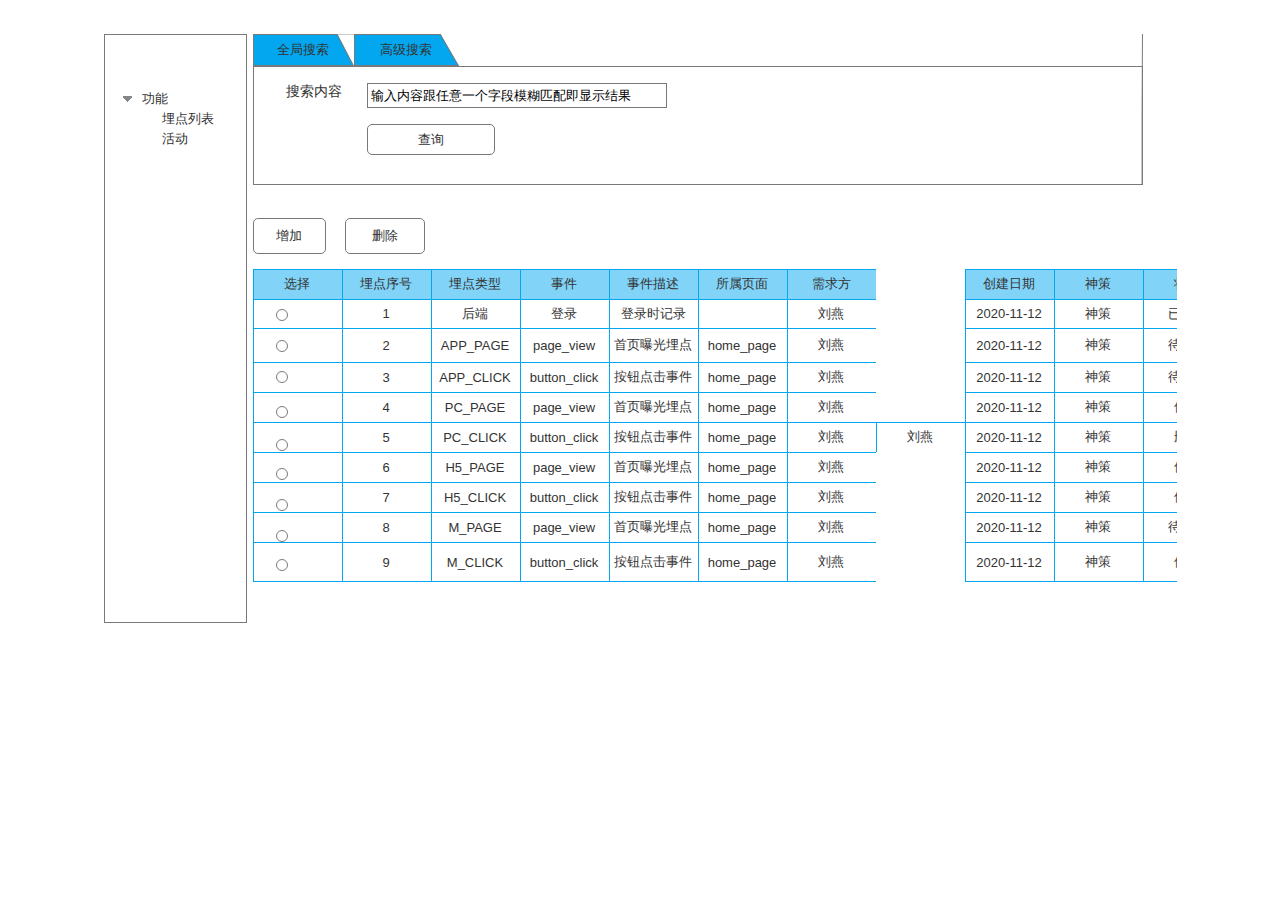
==== commit 8d16a243: "Update index.html" ====
--- a/index.html
+++ b/index.html
@@ -177,13 +177,6 @@
                 </div>
               </div>
 
-              <!-- Unnamed (Table Cell) -->
-              <div id="u82" class="ax_default table_cell">
-                <img id="u82_img" class="img " src="images/index/u75.png"/>
-                <div id="u82_text" class="text ">
-                  <p><span>添加人</span></p>
-                </div>
-              </div>
 
               <!-- Unnamed (Table Cell) -->
               <div id="u83" class="ax_default table_cell">
@@ -266,14 +259,6 @@
               </div>
 
               <!-- Unnamed (Table Cell) -->
-              <div id="u93" class="ax_default table_cell">
-                <img id="u93_img" class="img " src="images/index/u86.png"/>
-                <div id="u93_text" class="text ">
-                  <p><span>刘燕</span></p>
-                </div>
-              </div>
-
-              <!-- Unnamed (Table Cell) -->
               <div id="u94" class="ax_default table_cell">
                 <img id="u94_img" class="img " src="images/index/u86.png"/>
                 <div id="u94_text" class="text ">
@@ -354,14 +339,6 @@
               </div>
 
               <!-- Unnamed (Table Cell) -->
-              <div id="u104" class="ax_default table_cell">
-                <img id="u104_img" class="img " src="images/index/u97.png"/>
-                <div id="u104_text" class="text ">
-                  <p><span>刘燕</span></p>
-                </div>
-              </div>
-
-              <!-- Unnamed (Table Cell) -->
               <div id="u105" class="ax_default table_cell">
                 <img id="u105_img" class="img " src="images/index/u97.png"/>
                 <div id="u105_text" class="text ">
@@ -442,14 +419,6 @@
               </div>
 
               <!-- Unnamed (Table Cell) -->
-              <div id="u115" class="ax_default table_cell">
-                <img id="u115_img" class="img " src="images/index/u108.png"/>
-                <div id="u115_text" class="text ">
-                  <p><span>刘燕</span></p>
-                </div>
-              </div>
-
-              <!-- Unnamed (Table Cell) -->
               <div id="u116" class="ax_default table_cell">
                 <img id="u116_img" class="img " src="images/index/u108.png"/>
                 <div id="u116_text" class="text ">
@@ -530,14 +499,6 @@
               </div>
 
               <!-- Unnamed (Table Cell) -->
-              <div id="u126" class="ax_default table_cell">
-                <img id="u126_img" class="img " src="images/index/u108.png"/>
-                <div id="u126_text" class="text ">
-                  <p><span>刘燕</span></p>
-                </div>
-              </div>
-
-              <!-- Unnamed (Table Cell) -->
               <div id="u127" class="ax_default table_cell">
                 <img id="u127_img" class="img " src="images/index/u108.png"/>
                 <div id="u127_text" class="text ">
@@ -705,13 +666,6 @@
                 </div>
               </div>
 
-              <!-- Unnamed (Table Cell) -->
-              <div id="u148" class="ax_default table_cell">
-                <img id="u148_img" class="img " src="images/index/u108.png"/>
-                <div id="u148_text" class="text ">
-                  <p><span>刘燕</span></p>
-                </div>
-              </div>
 
               <!-- Unnamed (Table Cell) -->
               <div id="u149" class="ax_default table_cell">
@@ -794,14 +748,6 @@
               </div>
 
               <!-- Unnamed (Table Cell) -->
-              <div id="u159" class="ax_default table_cell">
-                <img id="u159_img" class="img " src="images/index/u108.png"/>
-                <div id="u159_text" class="text ">
-                  <p><span>刘燕</span></p>
-                </div>
-              </div>
-
-              <!-- Unnamed (Table Cell) -->
               <div id="u160" class="ax_default table_cell">
                 <img id="u160_img" class="img " src="images/index/u108.png"/>
                 <div id="u160_text" class="text ">
@@ -882,14 +828,6 @@
               </div>
 
               <!-- Unnamed (Table Cell) -->
-              <div id="u170" class="ax_default table_cell">
-                <img id="u170_img" class="img " src="images/index/u108.png"/>
-                <div id="u170_text" class="text ">
-                  <p><span>刘燕</span></p>
-                </div>
-              </div>
-
-              <!-- Unnamed (Table Cell) -->
               <div id="u171" class="ax_default table_cell">
                 <img id="u171_img" class="img " src="images/index/u108.png"/>
                 <div id="u171_text" class="text ">
@@ -965,14 +903,6 @@
               <div id="u180" class="ax_default table_cell">
                 <img id="u180_img" class="img " src="images/index/u174.png"/>
                 <div id="u180_text" class="text ">
-                  <p><span>刘燕</span></p>
-                </div>
-              </div>
-
-              <!-- Unnamed (Table Cell) -->
-              <div id="u181" class="ax_default table_cell">
-                <img id="u181_img" class="img " src="images/index/u174.png"/>
-                <div id="u181_text" class="text ">
                   <p><span>刘燕</span></p>
                 </div>
               </div>
--- a/files/index/styles.css
+++ b/files/index/styles.css
@@ -0,0 +1,5946 @@
+﻿body {
+  margin:0px;
+  background-image:none;
+  position:relative;
+  left:-25px;
+  width:1073px;
+  margin-left:auto;
+  margin-right:auto;
+  text-align:left;
+}
+.form_sketch {
+  border-color:transparent;
+  background-color:transparent;
+}
+#base {
+  position:absolute;
+  z-index:0;
+}
+#u63_div {
+  border-width:0px;
+  position:absolute;
+  left:0px;
+  top:0px;
+  width:143px;
+  height:589px;
+  background:inherit;
+  background-color:rgba(255, 255, 255, 1);
+  box-sizing:border-box;
+  border-width:1px;
+  border-style:solid;
+  border-color:rgba(121, 121, 121, 1);
+  border-radius:0px;
+  -moz-box-shadow:none;
+  -webkit-box-shadow:none;
+  box-shadow:none;
+}
+#u63 {
+  border-width:0px;
+  position:absolute;
+  left:25px;
+  top:34px;
+  width:143px;
+  height:589px;
+  display:flex;
+}
+#u63 .text {
+  position:absolute;
+  align-self:center;
+  padding:2px 2px 2px 2px;
+  box-sizing:border-box;
+  width:100%;
+}
+#u63_text {
+  border-width:0px;
+  white-space:nowrap;
+  text-transform:none;
+  visibility:hidden;
+}
+#u64 {
+  border-width:0px;
+  position:absolute;
+  left:38px;
+  top:89px;
+  width:99px;
+  height:60px;
+}
+#u64_children {
+  border-width:0px;
+  position:absolute;
+  left:0px;
+  top:0px;
+  width:0px;
+  height:0px;
+}
+#u65 {
+  border-width:0px;
+  position:absolute;
+  left:0px;
+  top:0px;
+  width:53px;
+  height:20px;
+}
+#u66_img {
+  border-width:0px;
+  position:absolute;
+  left:0px;
+  top:0px;
+  width:9px;
+  height:9px;
+}
+#u66 {
+  border-width:0px;
+  position:absolute;
+  left:6px;
+  top:6px;
+  width:9px;
+  height:9px;
+  display:flex;
+}
+#u66 .text {
+  position:absolute;
+  align-self:center;
+  padding:2px 2px 2px 2px;
+  box-sizing:border-box;
+  width:100%;
+}
+#u66_img.selected {
+}
+#u66.selected {
+}
+#u66_text {
+  border-width:0px;
+  word-wrap:break-word;
+  text-transform:none;
+  visibility:hidden;
+}
+#u67_div {
+  border-width:0px;
+  position:absolute;
+  left:0px;
+  top:0px;
+  width:31px;
+  height:20px;
+  background:inherit;
+  background-color:rgba(255, 255, 255, 0);
+  border:none;
+  border-radius:0px;
+  -moz-box-shadow:none;
+  -webkit-box-shadow:none;
+  box-shadow:none;
+}
+#u67 {
+  border-width:0px;
+  position:absolute;
+  left:22px;
+  top:0px;
+  width:31px;
+  height:20px;
+  display:flex;
+}
+#u67 .text {
+  position:absolute;
+  align-self:center;
+  padding:2px 2px 2px 3px;
+  box-sizing:border-box;
+  width:100%;
+}
+#u67_text {
+  border-width:0px;
+  white-space:nowrap;
+  text-transform:none;
+}
+#u65_children {
+  border-width:0px;
+  position:absolute;
+  left:0px;
+  top:0px;
+  width:0px;
+  height:0px;
+}
+#u68 {
+  border-width:0px;
+  position:absolute;
+  left:20px;
+  top:20px;
+  width:79px;
+  height:20px;
+}
+#u69_div {
+  border-width:0px;
+  position:absolute;
+  left:0px;
+  top:0px;
+  width:57px;
+  height:20px;
+  background:inherit;
+  background-color:rgba(255, 255, 255, 0);
+  border:none;
+  border-radius:0px;
+  -moz-box-shadow:none;
+  -webkit-box-shadow:none;
+  box-shadow:none;
+}
+#u69 {
+  border-width:0px;
+  position:absolute;
+  left:22px;
+  top:0px;
+  width:57px;
+  height:20px;
+  display:flex;
+}
+#u69 .text {
+  position:absolute;
+  align-self:center;
+  padding:2px 2px 2px 3px;
+  box-sizing:border-box;
+  width:100%;
+}
+#u69_text {
+  border-width:0px;
+  white-space:nowrap;
+  text-transform:none;
+}
+#u70 {
+  border-width:0px;
+  position:absolute;
+  left:20px;
+  top:40px;
+  width:53px;
+  height:20px;
+}
+#u71_div {
+  border-width:0px;
+  position:absolute;
+  left:0px;
+  top:0px;
+  width:31px;
+  height:20px;
+  background:inherit;
+  background-color:rgba(255, 255, 255, 0);
+  border:none;
+  border-radius:0px;
+  -moz-box-shadow:none;
+  -webkit-box-shadow:none;
+  box-shadow:none;
+}
+#u71 {
+  border-width:0px;
+  position:absolute;
+  left:22px;
+  top:0px;
+  width:31px;
+  height:20px;
+  display:flex;
+}
+#u71 .text {
+  position:absolute;
+  align-self:center;
+  padding:2px 2px 2px 3px;
+  box-sizing:border-box;
+  width:100%;
+}
+#u71_text {
+  border-width:0px;
+  white-space:nowrap;
+  text-transform:none;
+}
+#u72 {
+  border-width:0px;
+  position:absolute;
+  left:174px;
+  top:34px;
+  width:924px;
+  height:576px;
+}
+#u72_state0 {
+  border-width:0px;
+  position:absolute;
+  left:0px;
+  top:0px;
+  width:924px;
+  height:576px;
+  -ms-overflow-x:hidden;
+  overflow-x:hidden;
+  -ms-overflow-y:hidden;
+  overflow-y:hidden;
+  background-image:none;
+  border:none;
+  border-radius:0px;
+  -moz-box-shadow:none;
+  -webkit-box-shadow:none;
+  box-shadow:none;
+}
+#u72_state0_content {
+  border-width:0px;
+  position:absolute;
+  left:0px;
+  top:0px;
+  width:1px;
+  height:1px;
+}
+#u73_img {
+  border-width:0px;
+  position:absolute;
+  left:0px;
+  top:0px;
+  width:890px;
+  height:157px;
+}
+#u73 {
+  border-width:0px;
+  position:absolute;
+  left:0px;
+  top:-6px;
+  width:890px;
+  height:157px;
+  display:flex;
+}
+#u73 .text {
+  position:absolute;
+  align-self:center;
+  padding:2px 2px 2px 2px;
+  box-sizing:border-box;
+  width:100%;
+}
+#u73_text {
+  border-width:0px;
+  word-wrap:break-word;
+  text-transform:none;
+  visibility:hidden;
+}
+#u74 {
+  border-width:0px;
+  position:absolute;
+  left:0px;
+  top:235px;
+  width:979px;
+  height:313px;
+}
+#u75_img {
+  border-width:0px;
+  position:absolute;
+  left:0px;
+  top:0px;
+  width:89px;
+  height:30px;
+}
+#u75 {
+  border-width:0px;
+  position:absolute;
+  left:0px;
+  top:0px;
+  width:89px;
+  height:30px;
+  display:flex;
+}
+#u75 .text {
+  position:absolute;
+  align-self:center;
+  padding:2px 2px 2px 2px;
+  box-sizing:border-box;
+  width:100%;
+}
+#u75_text {
+  border-width:0px;
+  word-wrap:break-word;
+  text-transform:none;
+}
+#u76_img {
+  border-width:0px;
+  position:absolute;
+  left:0px;
+  top:0px;
+  width:89px;
+  height:30px;
+}
+#u76 {
+  border-width:0px;
+  position:absolute;
+  left:89px;
+  top:0px;
+  width:89px;
+  height:30px;
+  display:flex;
+}
+#u76 .text {
+  position:absolute;
+  align-self:center;
+  padding:2px 2px 2px 2px;
+  box-sizing:border-box;
+  width:100%;
+}
+#u76_text {
+  border-width:0px;
+  word-wrap:break-word;
+  text-transform:none;
+}
+#u77_img {
+  border-width:0px;
+  position:absolute;
+  left:0px;
+  top:0px;
+  width:89px;
+  height:30px;
+}
+#u77 {
+  border-width:0px;
+  position:absolute;
+  left:178px;
+  top:0px;
+  width:89px;
+  height:30px;
+  display:flex;
+}
+#u77 .text {
+  position:absolute;
+  align-self:center;
+  padding:2px 2px 2px 2px;
+  box-sizing:border-box;
+  width:100%;
+}
+#u77_text {
+  border-width:0px;
+  word-wrap:break-word;
+  text-transform:none;
+}
+#u78_img {
+  border-width:0px;
+  position:absolute;
+  left:0px;
+  top:0px;
+  width:89px;
+  height:30px;
+}
+#u78 {
+  border-width:0px;
+  position:absolute;
+  left:267px;
+  top:0px;
+  width:89px;
+  height:30px;
+  display:flex;
+}
+#u78 .text {
+  position:absolute;
+  align-self:center;
+  padding:2px 2px 2px 2px;
+  box-sizing:border-box;
+  width:100%;
+}
+#u78_text {
+  border-width:0px;
+  word-wrap:break-word;
+  text-transform:none;
+}
+#u79_img {
+  border-width:0px;
+  position:absolute;
+  left:0px;
+  top:0px;
+  width:89px;
+  height:30px;
+}
+#u79 {
+  border-width:0px;
+  position:absolute;
+  left:356px;
+  top:0px;
+  width:89px;
+  height:30px;
+  display:flex;
+}
+#u79 .text {
+  position:absolute;
+  align-self:center;
+  padding:2px 2px 2px 2px;
+  box-sizing:border-box;
+  width:100%;
+}
+#u79_text {
+  border-width:0px;
+  word-wrap:break-word;
+  text-transform:none;
+}
+#u80_img {
+  border-width:0px;
+  position:absolute;
+  left:0px;
+  top:0px;
+  width:89px;
+  height:30px;
+}
+#u80 {
+  border-width:0px;
+  position:absolute;
+  left:445px;
+  top:0px;
+  width:89px;
+  height:30px;
+  display:flex;
+}
+#u80 .text {
+  position:absolute;
+  align-self:center;
+  padding:2px 2px 2px 2px;
+  box-sizing:border-box;
+  width:100%;
+}
+#u80_text {
+  border-width:0px;
+  word-wrap:break-word;
+  text-transform:none;
+}
+#u81_img {
+  border-width:0px;
+  position:absolute;
+  left:0px;
+  top:0px;
+  width:89px;
+  height:30px;
+}
+#u81 {
+  border-width:0px;
+  position:absolute;
+  left:534px;
+  top:0px;
+  width:89px;
+  height:30px;
+  display:flex;
+}
+#u81 .text {
+  position:absolute;
+  align-self:center;
+  padding:2px 2px 2px 2px;
+  box-sizing:border-box;
+  width:100%;
+}
+#u81_text {
+  border-width:0px;
+  word-wrap:break-word;
+  text-transform:none;
+}
+#u82_img {
+  border-width:0px;
+  position:absolute;
+  left:0px;
+  top:0px;
+  width:89px;
+  height:30px;
+}
+#u82 {
+  border-width:0px;
+  position:absolute;
+  left:623px;
+  top:0px;
+  width:89px;
+  height:30px;
+  display:flex;
+}
+#u82 .text {
+  position:absolute;
+  align-self:center;
+  padding:2px 2px 2px 2px;
+  box-sizing:border-box;
+  width:100%;
+}
+#u82_text {
+  border-width:0px;
+  word-wrap:break-word;
+  text-transform:none;
+}
+#u83_img {
+  border-width:0px;
+  position:absolute;
+  left:0px;
+  top:0px;
+  width:89px;
+  height:30px;
+}
+#u83 {
+  border-width:0px;
+  position:absolute;
+  left:712px;
+  top:0px;
+  width:89px;
+  height:30px;
+  display:flex;
+}
+#u83 .text {
+  position:absolute;
+  align-self:center;
+  padding:2px 2px 2px 2px;
+  box-sizing:border-box;
+  width:100%;
+}
+#u83_text {
+  border-width:0px;
+  word-wrap:break-word;
+  text-transform:none;
+}
+#u84_img {
+  border-width:0px;
+  position:absolute;
+  left:0px;
+  top:0px;
+  width:89px;
+  height:30px;
+}
+#u84 {
+  border-width:0px;
+  position:absolute;
+  left:801px;
+  top:0px;
+  width:89px;
+  height:30px;
+  display:flex;
+}
+#u84 .text {
+  position:absolute;
+  align-self:center;
+  padding:2px 2px 2px 2px;
+  box-sizing:border-box;
+  width:100%;
+}
+#u84_text {
+  border-width:0px;
+  word-wrap:break-word;
+  text-transform:none;
+}
+#u85_img {
+  border-width:0px;
+  position:absolute;
+  left:0px;
+  top:0px;
+  width:89px;
+  height:30px;
+}
+#u85 {
+  border-width:0px;
+  position:absolute;
+  left:890px;
+  top:0px;
+  width:89px;
+  height:30px;
+  display:flex;
+}
+#u85 .text {
+  position:absolute;
+  align-self:center;
+  padding:2px 2px 2px 2px;
+  box-sizing:border-box;
+  width:100%;
+}
+#u85_text {
+  border-width:0px;
+  word-wrap:break-word;
+  text-transform:none;
+}
+#u86_img {
+  border-width:0px;
+  position:absolute;
+  left:0px;
+  top:0px;
+  width:89px;
+  height:29px;
+}
+#u86 {
+  border-width:0px;
+  position:absolute;
+  left:0px;
+  top:30px;
+  width:89px;
+  height:29px;
+  display:flex;
+}
+#u86 .text {
+  position:absolute;
+  align-self:center;
+  padding:2px 2px 2px 2px;
+  box-sizing:border-box;
+  width:100%;
+}
+#u86_text {
+  border-width:0px;
+  word-wrap:break-word;
+  text-transform:none;
+  visibility:hidden;
+}
+#u87_img {
+  border-width:0px;
+  position:absolute;
+  left:0px;
+  top:0px;
+  width:89px;
+  height:29px;
+}
+#u87 {
+  border-width:0px;
+  position:absolute;
+  left:89px;
+  top:30px;
+  width:89px;
+  height:29px;
+  display:flex;
+}
+#u87 .text {
+  position:absolute;
+  align-self:center;
+  padding:2px 2px 2px 2px;
+  box-sizing:border-box;
+  width:100%;
+}
+#u87_text {
+  border-width:0px;
+  word-wrap:break-word;
+  text-transform:none;
+}
+#u88_img {
+  border-width:0px;
+  position:absolute;
+  left:0px;
+  top:0px;
+  width:89px;
+  height:29px;
+}
+#u88 {
+  border-width:0px;
+  position:absolute;
+  left:178px;
+  top:30px;
+  width:89px;
+  height:29px;
+  display:flex;
+}
+#u88 .text {
+  position:absolute;
+  align-self:center;
+  padding:2px 2px 2px 2px;
+  box-sizing:border-box;
+  width:100%;
+}
+#u88_text {
+  border-width:0px;
+  word-wrap:break-word;
+  text-transform:none;
+}
+#u89_img {
+  border-width:0px;
+  position:absolute;
+  left:0px;
+  top:0px;
+  width:89px;
+  height:29px;
+}
+#u89 {
+  border-width:0px;
+  position:absolute;
+  left:267px;
+  top:30px;
+  width:89px;
+  height:29px;
+  display:flex;
+}
+#u89 .text {
+  position:absolute;
+  align-self:center;
+  padding:2px 2px 2px 2px;
+  box-sizing:border-box;
+  width:100%;
+}
+#u89_text {
+  border-width:0px;
+  word-wrap:break-word;
+  text-transform:none;
+}
+#u90_img {
+  border-width:0px;
+  position:absolute;
+  left:0px;
+  top:0px;
+  width:89px;
+  height:29px;
+}
+#u90 {
+  border-width:0px;
+  position:absolute;
+  left:356px;
+  top:30px;
+  width:89px;
+  height:29px;
+  display:flex;
+}
+#u90 .text {
+  position:absolute;
+  align-self:center;
+  padding:2px 2px 2px 2px;
+  box-sizing:border-box;
+  width:100%;
+}
+#u90_text {
+  border-width:0px;
+  word-wrap:break-word;
+  text-transform:none;
+}
+#u91_img {
+  border-width:0px;
+  position:absolute;
+  left:0px;
+  top:0px;
+  width:89px;
+  height:29px;
+}
+#u91 {
+  border-width:0px;
+  position:absolute;
+  left:445px;
+  top:30px;
+  width:89px;
+  height:29px;
+  display:flex;
+}
+#u91 .text {
+  position:absolute;
+  align-self:center;
+  padding:2px 2px 2px 2px;
+  box-sizing:border-box;
+  width:100%;
+}
+#u91_text {
+  border-width:0px;
+  word-wrap:break-word;
+  text-transform:none;
+  visibility:hidden;
+}
+#u92_img {
+  border-width:0px;
+  position:absolute;
+  left:0px;
+  top:0px;
+  width:89px;
+  height:29px;
+}
+#u92 {
+  border-width:0px;
+  position:absolute;
+  left:534px;
+  top:30px;
+  width:89px;
+  height:29px;
+  display:flex;
+}
+#u92 .text {
+  position:absolute;
+  align-self:center;
+  padding:2px 2px 2px 2px;
+  box-sizing:border-box;
+  width:100%;
+}
+#u92_text {
+  border-width:0px;
+  word-wrap:break-word;
+  text-transform:none;
+}
+#u93_img {
+  border-width:0px;
+  position:absolute;
+  left:0px;
+  top:0px;
+  width:89px;
+  height:29px;
+}
+#u93 {
+  border-width:0px;
+  position:absolute;
+  left:623px;
+  top:30px;
+  width:89px;
+  height:29px;
+  display:flex;
+}
+#u93 .text {
+  position:absolute;
+  align-self:center;
+  padding:2px 2px 2px 2px;
+  box-sizing:border-box;
+  width:100%;
+}
+#u93_text {
+  border-width:0px;
+  word-wrap:break-word;
+  text-transform:none;
+}
+#u94_img {
+  border-width:0px;
+  position:absolute;
+  left:0px;
+  top:0px;
+  width:89px;
+  height:29px;
+}
+#u94 {
+  border-width:0px;
+  position:absolute;
+  left:712px;
+  top:30px;
+  width:89px;
+  height:29px;
+  display:flex;
+}
+#u94 .text {
+  position:absolute;
+  align-self:center;
+  padding:2px 2px 2px 2px;
+  box-sizing:border-box;
+  width:100%;
+}
+#u94_text {
+  border-width:0px;
+  word-wrap:break-word;
+  text-transform:none;
+}
+#u95_img {
+  border-width:0px;
+  position:absolute;
+  left:0px;
+  top:0px;
+  width:89px;
+  height:29px;
+}
+#u95 {
+  border-width:0px;
+  position:absolute;
+  left:801px;
+  top:30px;
+  width:89px;
+  height:29px;
+  display:flex;
+}
+#u95 .text {
+  position:absolute;
+  align-self:center;
+  padding:2px 2px 2px 2px;
+  box-sizing:border-box;
+  width:100%;
+}
+#u95_text {
+  border-width:0px;
+  word-wrap:break-word;
+  text-transform:none;
+}
+#u96_img {
+  border-width:0px;
+  position:absolute;
+  left:0px;
+  top:0px;
+  width:89px;
+  height:29px;
+}
+#u96 {
+  border-width:0px;
+  position:absolute;
+  left:890px;
+  top:30px;
+  width:89px;
+  height:29px;
+  display:flex;
+}
+#u96 .text {
+  position:absolute;
+  align-self:center;
+  padding:2px 2px 2px 2px;
+  box-sizing:border-box;
+  width:100%;
+}
+#u96_text {
+  border-width:0px;
+  word-wrap:break-word;
+  text-transform:none;
+}
+#u97_img {
+  border-width:0px;
+  position:absolute;
+  left:0px;
+  top:0px;
+  width:89px;
+  height:34px;
+}
+#u97 {
+  border-width:0px;
+  position:absolute;
+  left:0px;
+  top:59px;
+  width:89px;
+  height:34px;
+  display:flex;
+}
+#u97 .text {
+  position:absolute;
+  align-self:center;
+  padding:2px 2px 2px 2px;
+  box-sizing:border-box;
+  width:100%;
+}
+#u97_text {
+  border-width:0px;
+  word-wrap:break-word;
+  text-transform:none;
+  visibility:hidden;
+}
+#u98_img {
+  border-width:0px;
+  position:absolute;
+  left:0px;
+  top:0px;
+  width:89px;
+  height:34px;
+}
+#u98 {
+  border-width:0px;
+  position:absolute;
+  left:89px;
+  top:59px;
+  width:89px;
+  height:34px;
+  display:flex;
+}
+#u98 .text {
+  position:absolute;
+  align-self:center;
+  padding:2px 2px 2px 2px;
+  box-sizing:border-box;
+  width:100%;
+}
+#u98_text {
+  border-width:0px;
+  word-wrap:break-word;
+  text-transform:none;
+}
+#u99_img {
+  border-width:0px;
+  position:absolute;
+  left:0px;
+  top:0px;
+  width:89px;
+  height:34px;
+}
+#u99 {
+  border-width:0px;
+  position:absolute;
+  left:178px;
+  top:59px;
+  width:89px;
+  height:34px;
+  display:flex;
+}
+#u99 .text {
+  position:absolute;
+  align-self:center;
+  padding:2px 2px 2px 2px;
+  box-sizing:border-box;
+  width:100%;
+}
+#u99_text {
+  border-width:0px;
+  word-wrap:break-word;
+  text-transform:none;
+}
+#u100_img {
+  border-width:0px;
+  position:absolute;
+  left:0px;
+  top:0px;
+  width:89px;
+  height:34px;
+}
+#u100 {
+  border-width:0px;
+  position:absolute;
+  left:267px;
+  top:59px;
+  width:89px;
+  height:34px;
+  display:flex;
+}
+#u100 .text {
+  position:absolute;
+  align-self:center;
+  padding:2px 2px 2px 2px;
+  box-sizing:border-box;
+  width:100%;
+}
+#u100_text {
+  border-width:0px;
+  word-wrap:break-word;
+  text-transform:none;
+}
+#u101_img {
+  border-width:0px;
+  position:absolute;
+  left:0px;
+  top:0px;
+  width:89px;
+  height:34px;
+}
+#u101 {
+  border-width:0px;
+  position:absolute;
+  left:356px;
+  top:59px;
+  width:89px;
+  height:34px;
+  display:flex;
+}
+#u101 .text {
+  position:absolute;
+  align-self:center;
+  padding:2px 2px 2px 2px;
+  box-sizing:border-box;
+  width:100%;
+}
+#u101_text {
+  border-width:0px;
+  word-wrap:break-word;
+  text-transform:none;
+}
+#u102_img {
+  border-width:0px;
+  position:absolute;
+  left:0px;
+  top:0px;
+  width:89px;
+  height:34px;
+}
+#u102 {
+  border-width:0px;
+  position:absolute;
+  left:445px;
+  top:59px;
+  width:89px;
+  height:34px;
+  display:flex;
+}
+#u102 .text {
+  position:absolute;
+  align-self:center;
+  padding:2px 2px 2px 2px;
+  box-sizing:border-box;
+  width:100%;
+}
+#u102_text {
+  border-width:0px;
+  word-wrap:break-word;
+  text-transform:none;
+}
+#u103_img {
+  border-width:0px;
+  position:absolute;
+  left:0px;
+  top:0px;
+  width:89px;
+  height:34px;
+}
+#u103 {
+  border-width:0px;
+  position:absolute;
+  left:534px;
+  top:59px;
+  width:89px;
+  height:34px;
+  display:flex;
+}
+#u103 .text {
+  position:absolute;
+  align-self:center;
+  padding:2px 2px 2px 2px;
+  box-sizing:border-box;
+  width:100%;
+}
+#u103_text {
+  border-width:0px;
+  word-wrap:break-word;
+  text-transform:none;
+}
+#u104_img {
+  border-width:0px;
+  position:absolute;
+  left:0px;
+  top:0px;
+  width:89px;
+  height:34px;
+}
+#u104 {
+  border-width:0px;
+  position:absolute;
+  left:623px;
+  top:59px;
+  width:89px;
+  height:34px;
+  display:flex;
+}
+#u104 .text {
+  position:absolute;
+  align-self:center;
+  padding:2px 2px 2px 2px;
+  box-sizing:border-box;
+  width:100%;
+}
+#u104_text {
+  border-width:0px;
+  word-wrap:break-word;
+  text-transform:none;
+}
+#u105_img {
+  border-width:0px;
+  position:absolute;
+  left:0px;
+  top:0px;
+  width:89px;
+  height:34px;
+}
+#u105 {
+  border-width:0px;
+  position:absolute;
+  left:712px;
+  top:59px;
+  width:89px;
+  height:34px;
+  display:flex;
+}
+#u105 .text {
+  position:absolute;
+  align-self:center;
+  padding:2px 2px 2px 2px;
+  box-sizing:border-box;
+  width:100%;
+}
+#u105_text {
+  border-width:0px;
+  word-wrap:break-word;
+  text-transform:none;
+}
+#u106_img {
+  border-width:0px;
+  position:absolute;
+  left:0px;
+  top:0px;
+  width:89px;
+  height:34px;
+}
+#u106 {
+  border-width:0px;
+  position:absolute;
+  left:801px;
+  top:59px;
+  width:89px;
+  height:34px;
+  display:flex;
+}
+#u106 .text {
+  position:absolute;
+  align-self:center;
+  padding:2px 2px 2px 2px;
+  box-sizing:border-box;
+  width:100%;
+}
+#u106_text {
+  border-width:0px;
+  word-wrap:break-word;
+  text-transform:none;
+}
+#u107_img {
+  border-width:0px;
+  position:absolute;
+  left:0px;
+  top:0px;
+  width:89px;
+  height:34px;
+}
+#u107 {
+  border-width:0px;
+  position:absolute;
+  left:890px;
+  top:59px;
+  width:89px;
+  height:34px;
+  display:flex;
+}
+#u107 .text {
+  position:absolute;
+  align-self:center;
+  padding:2px 2px 2px 2px;
+  box-sizing:border-box;
+  width:100%;
+}
+#u107_text {
+  border-width:0px;
+  word-wrap:break-word;
+  text-transform:none;
+}
+#u108_img {
+  border-width:0px;
+  position:absolute;
+  left:0px;
+  top:0px;
+  width:89px;
+  height:30px;
+}
+#u108 {
+  border-width:0px;
+  position:absolute;
+  left:0px;
+  top:93px;
+  width:89px;
+  height:30px;
+  display:flex;
+  text-align:left;
+}
+#u108 .text {
+  position:absolute;
+  align-self:center;
+  padding:2px 2px 2px 2px;
+  box-sizing:border-box;
+  width:100%;
+}
+#u108_text {
+  border-width:0px;
+  word-wrap:break-word;
+  text-transform:none;
+  visibility:hidden;
+}
+#u109_img {
+  border-width:0px;
+  position:absolute;
+  left:0px;
+  top:0px;
+  width:89px;
+  height:30px;
+}
+#u109 {
+  border-width:0px;
+  position:absolute;
+  left:89px;
+  top:93px;
+  width:89px;
+  height:30px;
+  display:flex;
+}
+#u109 .text {
+  position:absolute;
+  align-self:center;
+  padding:2px 2px 2px 2px;
+  box-sizing:border-box;
+  width:100%;
+}
+#u109_text {
+  border-width:0px;
+  word-wrap:break-word;
+  text-transform:none;
+}
+#u110_img {
+  border-width:0px;
+  position:absolute;
+  left:0px;
+  top:0px;
+  width:89px;
+  height:30px;
+}
+#u110 {
+  border-width:0px;
+  position:absolute;
+  left:178px;
+  top:93px;
+  width:89px;
+  height:30px;
+  display:flex;
+}
+#u110 .text {
+  position:absolute;
+  align-self:center;
+  padding:2px 2px 2px 2px;
+  box-sizing:border-box;
+  width:100%;
+}
+#u110_text {
+  border-width:0px;
+  word-wrap:break-word;
+  text-transform:none;
+}
+#u111_img {
+  border-width:0px;
+  position:absolute;
+  left:0px;
+  top:0px;
+  width:89px;
+  height:30px;
+}
+#u111 {
+  border-width:0px;
+  position:absolute;
+  left:267px;
+  top:93px;
+  width:89px;
+  height:30px;
+  display:flex;
+}
+#u111 .text {
+  position:absolute;
+  align-self:center;
+  padding:2px 2px 2px 2px;
+  box-sizing:border-box;
+  width:100%;
+}
+#u111_text {
+  border-width:0px;
+  word-wrap:break-word;
+  text-transform:none;
+}
+#u112_img {
+  border-width:0px;
+  position:absolute;
+  left:0px;
+  top:0px;
+  width:89px;
+  height:30px;
+}
+#u112 {
+  border-width:0px;
+  position:absolute;
+  left:356px;
+  top:93px;
+  width:89px;
+  height:30px;
+  display:flex;
+}
+#u112 .text {
+  position:absolute;
+  align-self:center;
+  padding:2px 2px 2px 2px;
+  box-sizing:border-box;
+  width:100%;
+}
+#u112_text {
+  border-width:0px;
+  word-wrap:break-word;
+  text-transform:none;
+}
+#u113_img {
+  border-width:0px;
+  position:absolute;
+  left:0px;
+  top:0px;
+  width:89px;
+  height:30px;
+}
+#u113 {
+  border-width:0px;
+  position:absolute;
+  left:445px;
+  top:93px;
+  width:89px;
+  height:30px;
+  display:flex;
+}
+#u113 .text {
+  position:absolute;
+  align-self:center;
+  padding:2px 2px 2px 2px;
+  box-sizing:border-box;
+  width:100%;
+}
+#u113_text {
+  border-width:0px;
+  word-wrap:break-word;
+  text-transform:none;
+}
+#u114_img {
+  border-width:0px;
+  position:absolute;
+  left:0px;
+  top:0px;
+  width:89px;
+  height:30px;
+}
+#u114 {
+  border-width:0px;
+  position:absolute;
+  left:534px;
+  top:93px;
+  width:89px;
+  height:30px;
+  display:flex;
+}
+#u114 .text {
+  position:absolute;
+  align-self:center;
+  padding:2px 2px 2px 2px;
+  box-sizing:border-box;
+  width:100%;
+}
+#u114_text {
+  border-width:0px;
+  word-wrap:break-word;
+  text-transform:none;
+}
+#u115_img {
+  border-width:0px;
+  position:absolute;
+  left:0px;
+  top:0px;
+  width:89px;
+  height:30px;
+}
+#u115 {
+  border-width:0px;
+  position:absolute;
+  left:623px;
+  top:93px;
+  width:89px;
+  height:30px;
+  display:flex;
+}
+#u115 .text {
+  position:absolute;
+  align-self:center;
+  padding:2px 2px 2px 2px;
+  box-sizing:border-box;
+  width:100%;
+}
+#u115_text {
+  border-width:0px;
+  word-wrap:break-word;
+  text-transform:none;
+}
+#u116_img {
+  border-width:0px;
+  position:absolute;
+  left:0px;
+  top:0px;
+  width:89px;
+  height:30px;
+}
+#u116 {
+  border-width:0px;
+  position:absolute;
+  left:712px;
+  top:93px;
+  width:89px;
+  height:30px;
+  display:flex;
+}
+#u116 .text {
+  position:absolute;
+  align-self:center;
+  padding:2px 2px 2px 2px;
+  box-sizing:border-box;
+  width:100%;
+}
+#u116_text {
+  border-width:0px;
+  word-wrap:break-word;
+  text-transform:none;
+}
+#u117_img {
+  border-width:0px;
+  position:absolute;
+  left:0px;
+  top:0px;
+  width:89px;
+  height:30px;
+}
+#u117 {
+  border-width:0px;
+  position:absolute;
+  left:801px;
+  top:93px;
+  width:89px;
+  height:30px;
+  display:flex;
+}
+#u117 .text {
+  position:absolute;
+  align-self:center;
+  padding:2px 2px 2px 2px;
+  box-sizing:border-box;
+  width:100%;
+}
+#u117_text {
+  border-width:0px;
+  word-wrap:break-word;
+  text-transform:none;
+}
+#u118_img {
+  border-width:0px;
+  position:absolute;
+  left:0px;
+  top:0px;
+  width:89px;
+  height:30px;
+}
+#u118 {
+  border-width:0px;
+  position:absolute;
+  left:890px;
+  top:93px;
+  width:89px;
+  height:30px;
+  display:flex;
+}
+#u118 .text {
+  position:absolute;
+  align-self:center;
+  padding:2px 2px 2px 2px;
+  box-sizing:border-box;
+  width:100%;
+}
+#u118_text {
+  border-width:0px;
+  word-wrap:break-word;
+  text-transform:none;
+}
+#u119_img {
+  border-width:0px;
+  position:absolute;
+  left:0px;
+  top:0px;
+  width:89px;
+  height:30px;
+}
+#u119 {
+  border-width:0px;
+  position:absolute;
+  left:0px;
+  top:123px;
+  width:89px;
+  height:30px;
+  display:flex;
+  text-align:left;
+}
+#u119 .text {
+  position:absolute;
+  align-self:center;
+  padding:2px 2px 2px 2px;
+  box-sizing:border-box;
+  width:100%;
+}
+#u119_text {
+  border-width:0px;
+  word-wrap:break-word;
+  text-transform:none;
+  visibility:hidden;
+}
+#u120_img {
+  border-width:0px;
+  position:absolute;
+  left:0px;
+  top:0px;
+  width:89px;
+  height:30px;
+}
+#u120 {
+  border-width:0px;
+  position:absolute;
+  left:89px;
+  top:123px;
+  width:89px;
+  height:30px;
+  display:flex;
+}
+#u120 .text {
+  position:absolute;
+  align-self:center;
+  padding:2px 2px 2px 2px;
+  box-sizing:border-box;
+  width:100%;
+}
+#u120_text {
+  border-width:0px;
+  word-wrap:break-word;
+  text-transform:none;
+}
+#u121_img {
+  border-width:0px;
+  position:absolute;
+  left:0px;
+  top:0px;
+  width:89px;
+  height:30px;
+}
+#u121 {
+  border-width:0px;
+  position:absolute;
+  left:178px;
+  top:123px;
+  width:89px;
+  height:30px;
+  display:flex;
+}
+#u121 .text {
+  position:absolute;
+  align-self:center;
+  padding:2px 2px 2px 2px;
+  box-sizing:border-box;
+  width:100%;
+}
+#u121_text {
+  border-width:0px;
+  word-wrap:break-word;
+  text-transform:none;
+}
+#u122_img {
+  border-width:0px;
+  position:absolute;
+  left:0px;
+  top:0px;
+  width:89px;
+  height:30px;
+}
+#u122 {
+  border-width:0px;
+  position:absolute;
+  left:267px;
+  top:123px;
+  width:89px;
+  height:30px;
+  display:flex;
+}
+#u122 .text {
+  position:absolute;
+  align-self:center;
+  padding:2px 2px 2px 2px;
+  box-sizing:border-box;
+  width:100%;
+}
+#u122_text {
+  border-width:0px;
+  word-wrap:break-word;
+  text-transform:none;
+}
+#u123_img {
+  border-width:0px;
+  position:absolute;
+  left:0px;
+  top:0px;
+  width:89px;
+  height:30px;
+}
+#u123 {
+  border-width:0px;
+  position:absolute;
+  left:356px;
+  top:123px;
+  width:89px;
+  height:30px;
+  display:flex;
+}
+#u123 .text {
+  position:absolute;
+  align-self:center;
+  padding:2px 2px 2px 2px;
+  box-sizing:border-box;
+  width:100%;
+}
+#u123_text {
+  border-width:0px;
+  word-wrap:break-word;
+  text-transform:none;
+}
+#u124_img {
+  border-width:0px;
+  position:absolute;
+  left:0px;
+  top:0px;
+  width:89px;
+  height:30px;
+}
+#u124 {
+  border-width:0px;
+  position:absolute;
+  left:445px;
+  top:123px;
+  width:89px;
+  height:30px;
+  display:flex;
+}
+#u124 .text {
+  position:absolute;
+  align-self:center;
+  padding:2px 2px 2px 2px;
+  box-sizing:border-box;
+  width:100%;
+}
+#u124_text {
+  border-width:0px;
+  word-wrap:break-word;
+  text-transform:none;
+}
+#u125_img {
+  border-width:0px;
+  position:absolute;
+  left:0px;
+  top:0px;
+  width:89px;
+  height:30px;
+}
+#u125 {
+  border-width:0px;
+  position:absolute;
+  left:534px;
+  top:123px;
+  width:89px;
+  height:30px;
+  display:flex;
+}
+#u125 .text {
+  position:absolute;
+  align-self:center;
+  padding:2px 2px 2px 2px;
+  box-sizing:border-box;
+  width:100%;
+}
+#u125_text {
+  border-width:0px;
+  word-wrap:break-word;
+  text-transform:none;
+}
+#u126_img {
+  border-width:0px;
+  position:absolute;
+  left:0px;
+  top:0px;
+  width:89px;
+  height:30px;
+}
+#u126 {
+  border-width:0px;
+  position:absolute;
+  left:623px;
+  top:123px;
+  width:89px;
+  height:30px;
+  display:flex;
+}
+#u126 .text {
+  position:absolute;
+  align-self:center;
+  padding:2px 2px 2px 2px;
+  box-sizing:border-box;
+  width:100%;
+}
+#u126_text {
+  border-width:0px;
+  word-wrap:break-word;
+  text-transform:none;
+}
+#u127_img {
+  border-width:0px;
+  position:absolute;
+  left:0px;
+  top:0px;
+  width:89px;
+  height:30px;
+}
+#u127 {
+  border-width:0px;
+  position:absolute;
+  left:712px;
+  top:123px;
+  width:89px;
+  height:30px;
+  display:flex;
+}
+#u127 .text {
+  position:absolute;
+  align-self:center;
+  padding:2px 2px 2px 2px;
+  box-sizing:border-box;
+  width:100%;
+}
+#u127_text {
+  border-width:0px;
+  word-wrap:break-word;
+  text-transform:none;
+}
+#u128_img {
+  border-width:0px;
+  position:absolute;
+  left:0px;
+  top:0px;
+  width:89px;
+  height:30px;
+}
+#u128 {
+  border-width:0px;
+  position:absolute;
+  left:801px;
+  top:123px;
+  width:89px;
+  height:30px;
+  display:flex;
+}
+#u128 .text {
+  position:absolute;
+  align-self:center;
+  padding:2px 2px 2px 2px;
+  box-sizing:border-box;
+  width:100%;
+}
+#u128_text {
+  border-width:0px;
+  word-wrap:break-word;
+  text-transform:none;
+}
+#u129_img {
+  border-width:0px;
+  position:absolute;
+  left:0px;
+  top:0px;
+  width:89px;
+  height:30px;
+}
+#u129 {
+  border-width:0px;
+  position:absolute;
+  left:890px;
+  top:123px;
+  width:89px;
+  height:30px;
+  display:flex;
+}
+#u129 .text {
+  position:absolute;
+  align-self:center;
+  padding:2px 2px 2px 2px;
+  box-sizing:border-box;
+  width:100%;
+}
+#u129_text {
+  border-width:0px;
+  word-wrap:break-word;
+  text-transform:none;
+}
+#u130_img {
+  border-width:0px;
+  position:absolute;
+  left:0px;
+  top:0px;
+  width:89px;
+  height:30px;
+}
+#u130 {
+  border-width:0px;
+  position:absolute;
+  left:0px;
+  top:153px;
+  width:89px;
+  height:30px;
+  display:flex;
+  text-align:left;
+}
+#u130 .text {
+  position:absolute;
+  align-self:center;
+  padding:2px 2px 2px 2px;
+  box-sizing:border-box;
+  width:100%;
+}
+#u130_text {
+  border-width:0px;
+  word-wrap:break-word;
+  text-transform:none;
+  visibility:hidden;
+}
+#u131_img {
+  border-width:0px;
+  position:absolute;
+  left:0px;
+  top:0px;
+  width:89px;
+  height:30px;
+}
+#u131 {
+  border-width:0px;
+  position:absolute;
+  left:89px;
+  top:153px;
+  width:89px;
+  height:30px;
+  display:flex;
+}
+#u131 .text {
+  position:absolute;
+  align-self:center;
+  padding:2px 2px 2px 2px;
+  box-sizing:border-box;
+  width:100%;
+}
+#u131_text {
+  border-width:0px;
+  word-wrap:break-word;
+  text-transform:none;
+}
+#u132_img {
+  border-width:0px;
+  position:absolute;
+  left:0px;
+  top:0px;
+  width:89px;
+  height:30px;
+}
+#u132 {
+  border-width:0px;
+  position:absolute;
+  left:178px;
+  top:153px;
+  width:89px;
+  height:30px;
+  display:flex;
+}
+#u132 .text {
+  position:absolute;
+  align-self:center;
+  padding:2px 2px 2px 2px;
+  box-sizing:border-box;
+  width:100%;
+}
+#u132_text {
+  border-width:0px;
+  word-wrap:break-word;
+  text-transform:none;
+}
+#u133_img {
+  border-width:0px;
+  position:absolute;
+  left:0px;
+  top:0px;
+  width:89px;
+  height:30px;
+}
+#u133 {
+  border-width:0px;
+  position:absolute;
+  left:267px;
+  top:153px;
+  width:89px;
+  height:30px;
+  display:flex;
+}
+#u133 .text {
+  position:absolute;
+  align-self:center;
+  padding:2px 2px 2px 2px;
+  box-sizing:border-box;
+  width:100%;
+}
+#u133_text {
+  border-width:0px;
+  word-wrap:break-word;
+  text-transform:none;
+}
+#u134_img {
+  border-width:0px;
+  position:absolute;
+  left:0px;
+  top:0px;
+  width:89px;
+  height:30px;
+}
+#u134 {
+  border-width:0px;
+  position:absolute;
+  left:356px;
+  top:153px;
+  width:89px;
+  height:30px;
+  display:flex;
+}
+#u134 .text {
+  position:absolute;
+  align-self:center;
+  padding:2px 2px 2px 2px;
+  box-sizing:border-box;
+  width:100%;
+}
+#u134_text {
+  border-width:0px;
+  word-wrap:break-word;
+  text-transform:none;
+}
+#u135_img {
+  border-width:0px;
+  position:absolute;
+  left:0px;
+  top:0px;
+  width:89px;
+  height:30px;
+}
+#u135 {
+  border-width:0px;
+  position:absolute;
+  left:445px;
+  top:153px;
+  width:89px;
+  height:30px;
+  display:flex;
+}
+#u135 .text {
+  position:absolute;
+  align-self:center;
+  padding:2px 2px 2px 2px;
+  box-sizing:border-box;
+  width:100%;
+}
+#u135_text {
+  border-width:0px;
+  word-wrap:break-word;
+  text-transform:none;
+}
+#u136_img {
+  border-width:0px;
+  position:absolute;
+  left:0px;
+  top:0px;
+  width:89px;
+  height:30px;
+}
+#u136 {
+  border-width:0px;
+  position:absolute;
+  left:534px;
+  top:153px;
+  width:89px;
+  height:30px;
+  display:flex;
+}
+#u136 .text {
+  position:absolute;
+  align-self:center;
+  padding:2px 2px 2px 2px;
+  box-sizing:border-box;
+  width:100%;
+}
+#u136_text {
+  border-width:0px;
+  word-wrap:break-word;
+  text-transform:none;
+}
+#u137_img {
+  border-width:0px;
+  position:absolute;
+  left:0px;
+  top:0px;
+  width:89px;
+  height:30px;
+}
+#u137 {
+  border-width:0px;
+  position:absolute;
+  left:623px;
+  top:153px;
+  width:89px;
+  height:30px;
+  display:flex;
+}
+#u137 .text {
+  position:absolute;
+  align-self:center;
+  padding:2px 2px 2px 2px;
+  box-sizing:border-box;
+  width:100%;
+}
+#u137_text {
+  border-width:0px;
+  word-wrap:break-word;
+  text-transform:none;
+}
+#u138_img {
+  border-width:0px;
+  position:absolute;
+  left:0px;
+  top:0px;
+  width:89px;
+  height:30px;
+}
+#u138 {
+  border-width:0px;
+  position:absolute;
+  left:712px;
+  top:153px;
+  width:89px;
+  height:30px;
+  display:flex;
+}
+#u138 .text {
+  position:absolute;
+  align-self:center;
+  padding:2px 2px 2px 2px;
+  box-sizing:border-box;
+  width:100%;
+}
+#u138_text {
+  border-width:0px;
+  word-wrap:break-word;
+  text-transform:none;
+}
+#u139_img {
+  border-width:0px;
+  position:absolute;
+  left:0px;
+  top:0px;
+  width:89px;
+  height:30px;
+}
+#u139 {
+  border-width:0px;
+  position:absolute;
+  left:801px;
+  top:153px;
+  width:89px;
+  height:30px;
+  display:flex;
+}
+#u139 .text {
+  position:absolute;
+  align-self:center;
+  padding:2px 2px 2px 2px;
+  box-sizing:border-box;
+  width:100%;
+}
+#u139_text {
+  border-width:0px;
+  word-wrap:break-word;
+  text-transform:none;
+}
+#u140_img {
+  border-width:0px;
+  position:absolute;
+  left:0px;
+  top:0px;
+  width:89px;
+  height:30px;
+}
+#u140 {
+  border-width:0px;
+  position:absolute;
+  left:890px;
+  top:153px;
+  width:89px;
+  height:30px;
+  display:flex;
+}
+#u140 .text {
+  position:absolute;
+  align-self:center;
+  padding:2px 2px 2px 2px;
+  box-sizing:border-box;
+  width:100%;
+}
+#u140_text {
+  border-width:0px;
+  word-wrap:break-word;
+  text-transform:none;
+}
+#u141_img {
+  border-width:0px;
+  position:absolute;
+  left:0px;
+  top:0px;
+  width:89px;
+  height:30px;
+}
+#u141 {
+  border-width:0px;
+  position:absolute;
+  left:0px;
+  top:183px;
+  width:89px;
+  height:30px;
+  display:flex;
+  text-align:left;
+}
+#u141 .text {
+  position:absolute;
+  align-self:center;
+  padding:2px 2px 2px 2px;
+  box-sizing:border-box;
+  width:100%;
+}
+#u141_text {
+  border-width:0px;
+  word-wrap:break-word;
+  text-transform:none;
+  visibility:hidden;
+}
+#u142_img {
+  border-width:0px;
+  position:absolute;
+  left:0px;
+  top:0px;
+  width:89px;
+  height:30px;
+}
+#u142 {
+  border-width:0px;
+  position:absolute;
+  left:89px;
+  top:183px;
+  width:89px;
+  height:30px;
+  display:flex;
+}
+#u142 .text {
+  position:absolute;
+  align-self:center;
+  padding:2px 2px 2px 2px;
+  box-sizing:border-box;
+  width:100%;
+}
+#u142_text {
+  border-width:0px;
+  word-wrap:break-word;
+  text-transform:none;
+}
+#u143_img {
+  border-width:0px;
+  position:absolute;
+  left:0px;
+  top:0px;
+  width:89px;
+  height:30px;
+}
+#u143 {
+  border-width:0px;
+  position:absolute;
+  left:178px;
+  top:183px;
+  width:89px;
+  height:30px;
+  display:flex;
+}
+#u143 .text {
+  position:absolute;
+  align-self:center;
+  padding:2px 2px 2px 2px;
+  box-sizing:border-box;
+  width:100%;
+}
+#u143_text {
+  border-width:0px;
+  word-wrap:break-word;
+  text-transform:none;
+}
+#u144_img {
+  border-width:0px;
+  position:absolute;
+  left:0px;
+  top:0px;
+  width:89px;
+  height:30px;
+}
+#u144 {
+  border-width:0px;
+  position:absolute;
+  left:267px;
+  top:183px;
+  width:89px;
+  height:30px;
+  display:flex;
+}
+#u144 .text {
+  position:absolute;
+  align-self:center;
+  padding:2px 2px 2px 2px;
+  box-sizing:border-box;
+  width:100%;
+}
+#u144_text {
+  border-width:0px;
+  word-wrap:break-word;
+  text-transform:none;
+}
+#u145_img {
+  border-width:0px;
+  position:absolute;
+  left:0px;
+  top:0px;
+  width:89px;
+  height:30px;
+}
+#u145 {
+  border-width:0px;
+  position:absolute;
+  left:356px;
+  top:183px;
+  width:89px;
+  height:30px;
+  display:flex;
+}
+#u145 .text {
+  position:absolute;
+  align-self:center;
+  padding:2px 2px 2px 2px;
+  box-sizing:border-box;
+  width:100%;
+}
+#u145_text {
+  border-width:0px;
+  word-wrap:break-word;
+  text-transform:none;
+}
+#u146_img {
+  border-width:0px;
+  position:absolute;
+  left:0px;
+  top:0px;
+  width:89px;
+  height:30px;
+}
+#u146 {
+  border-width:0px;
+  position:absolute;
+  left:445px;
+  top:183px;
+  width:89px;
+  height:30px;
+  display:flex;
+}
+#u146 .text {
+  position:absolute;
+  align-self:center;
+  padding:2px 2px 2px 2px;
+  box-sizing:border-box;
+  width:100%;
+}
+#u146_text {
+  border-width:0px;
+  word-wrap:break-word;
+  text-transform:none;
+}
+#u147_img {
+  border-width:0px;
+  position:absolute;
+  left:0px;
+  top:0px;
+  width:89px;
+  height:30px;
+}
+#u147 {
+  border-width:0px;
+  position:absolute;
+  left:534px;
+  top:183px;
+  width:89px;
+  height:30px;
+  display:flex;
+}
+#u147 .text {
+  position:absolute;
+  align-self:center;
+  padding:2px 2px 2px 2px;
+  box-sizing:border-box;
+  width:100%;
+}
+#u147_text {
+  border-width:0px;
+  word-wrap:break-word;
+  text-transform:none;
+}
+#u148_img {
+  border-width:0px;
+  position:absolute;
+  left:0px;
+  top:0px;
+  width:89px;
+  height:30px;
+}
+#u148 {
+  border-width:0px;
+  position:absolute;
+  left:623px;
+  top:183px;
+  width:89px;
+  height:30px;
+  display:flex;
+}
+#u148 .text {
+  position:absolute;
+  align-self:center;
+  padding:2px 2px 2px 2px;
+  box-sizing:border-box;
+  width:100%;
+}
+#u148_text {
+  border-width:0px;
+  word-wrap:break-word;
+  text-transform:none;
+}
+#u149_img {
+  border-width:0px;
+  position:absolute;
+  left:0px;
+  top:0px;
+  width:89px;
+  height:30px;
+}
+#u149 {
+  border-width:0px;
+  position:absolute;
+  left:712px;
+  top:183px;
+  width:89px;
+  height:30px;
+  display:flex;
+}
+#u149 .text {
+  position:absolute;
+  align-self:center;
+  padding:2px 2px 2px 2px;
+  box-sizing:border-box;
+  width:100%;
+}
+#u149_text {
+  border-width:0px;
+  word-wrap:break-word;
+  text-transform:none;
+}
+#u150_img {
+  border-width:0px;
+  position:absolute;
+  left:0px;
+  top:0px;
+  width:89px;
+  height:30px;
+}
+#u150 {
+  border-width:0px;
+  position:absolute;
+  left:801px;
+  top:183px;
+  width:89px;
+  height:30px;
+  display:flex;
+}
+#u150 .text {
+  position:absolute;
+  align-self:center;
+  padding:2px 2px 2px 2px;
+  box-sizing:border-box;
+  width:100%;
+}
+#u150_text {
+  border-width:0px;
+  word-wrap:break-word;
+  text-transform:none;
+}
+#u151_img {
+  border-width:0px;
+  position:absolute;
+  left:0px;
+  top:0px;
+  width:89px;
+  height:30px;
+}
+#u151 {
+  border-width:0px;
+  position:absolute;
+  left:890px;
+  top:183px;
+  width:89px;
+  height:30px;
+  display:flex;
+}
+#u151 .text {
+  position:absolute;
+  align-self:center;
+  padding:2px 2px 2px 2px;
+  box-sizing:border-box;
+  width:100%;
+}
+#u151_text {
+  border-width:0px;
+  word-wrap:break-word;
+  text-transform:none;
+}
+#u152_img {
+  border-width:0px;
+  position:absolute;
+  left:0px;
+  top:0px;
+  width:89px;
+  height:30px;
+}
+#u152 {
+  border-width:0px;
+  position:absolute;
+  left:0px;
+  top:213px;
+  width:89px;
+  height:30px;
+  display:flex;
+  text-align:left;
+}
+#u152 .text {
+  position:absolute;
+  align-self:center;
+  padding:2px 2px 2px 2px;
+  box-sizing:border-box;
+  width:100%;
+}
+#u152_text {
+  border-width:0px;
+  word-wrap:break-word;
+  text-transform:none;
+  visibility:hidden;
+}
+#u153_img {
+  border-width:0px;
+  position:absolute;
+  left:0px;
+  top:0px;
+  width:89px;
+  height:30px;
+}
+#u153 {
+  border-width:0px;
+  position:absolute;
+  left:89px;
+  top:213px;
+  width:89px;
+  height:30px;
+  display:flex;
+}
+#u153 .text {
+  position:absolute;
+  align-self:center;
+  padding:2px 2px 2px 2px;
+  box-sizing:border-box;
+  width:100%;
+}
+#u153_text {
+  border-width:0px;
+  word-wrap:break-word;
+  text-transform:none;
+}
+#u154_img {
+  border-width:0px;
+  position:absolute;
+  left:0px;
+  top:0px;
+  width:89px;
+  height:30px;
+}
+#u154 {
+  border-width:0px;
+  position:absolute;
+  left:178px;
+  top:213px;
+  width:89px;
+  height:30px;
+  display:flex;
+}
+#u154 .text {
+  position:absolute;
+  align-self:center;
+  padding:2px 2px 2px 2px;
+  box-sizing:border-box;
+  width:100%;
+}
+#u154_text {
+  border-width:0px;
+  word-wrap:break-word;
+  text-transform:none;
+}
+#u155_img {
+  border-width:0px;
+  position:absolute;
+  left:0px;
+  top:0px;
+  width:89px;
+  height:30px;
+}
+#u155 {
+  border-width:0px;
+  position:absolute;
+  left:267px;
+  top:213px;
+  width:89px;
+  height:30px;
+  display:flex;
+}
+#u155 .text {
+  position:absolute;
+  align-self:center;
+  padding:2px 2px 2px 2px;
+  box-sizing:border-box;
+  width:100%;
+}
+#u155_text {
+  border-width:0px;
+  word-wrap:break-word;
+  text-transform:none;
+}
+#u156_img {
+  border-width:0px;
+  position:absolute;
+  left:0px;
+  top:0px;
+  width:89px;
+  height:30px;
+}
+#u156 {
+  border-width:0px;
+  position:absolute;
+  left:356px;
+  top:213px;
+  width:89px;
+  height:30px;
+  display:flex;
+}
+#u156 .text {
+  position:absolute;
+  align-self:center;
+  padding:2px 2px 2px 2px;
+  box-sizing:border-box;
+  width:100%;
+}
+#u156_text {
+  border-width:0px;
+  word-wrap:break-word;
+  text-transform:none;
+}
+#u157_img {
+  border-width:0px;
+  position:absolute;
+  left:0px;
+  top:0px;
+  width:89px;
+  height:30px;
+}
+#u157 {
+  border-width:0px;
+  position:absolute;
+  left:445px;
+  top:213px;
+  width:89px;
+  height:30px;
+  display:flex;
+}
+#u157 .text {
+  position:absolute;
+  align-self:center;
+  padding:2px 2px 2px 2px;
+  box-sizing:border-box;
+  width:100%;
+}
+#u157_text {
+  border-width:0px;
+  word-wrap:break-word;
+  text-transform:none;
+}
+#u158_img {
+  border-width:0px;
+  position:absolute;
+  left:0px;
+  top:0px;
+  width:89px;
+  height:30px;
+}
+#u158 {
+  border-width:0px;
+  position:absolute;
+  left:534px;
+  top:213px;
+  width:89px;
+  height:30px;
+  display:flex;
+}
+#u158 .text {
+  position:absolute;
+  align-self:center;
+  padding:2px 2px 2px 2px;
+  box-sizing:border-box;
+  width:100%;
+}
+#u158_text {
+  border-width:0px;
+  word-wrap:break-word;
+  text-transform:none;
+}
+#u159_img {
+  border-width:0px;
+  position:absolute;
+  left:0px;
+  top:0px;
+  width:89px;
+  height:30px;
+}
+#u159 {
+  border-width:0px;
+  position:absolute;
+  left:623px;
+  top:213px;
+  width:89px;
+  height:30px;
+  display:flex;
+}
+#u159 .text {
+  position:absolute;
+  align-self:center;
+  padding:2px 2px 2px 2px;
+  box-sizing:border-box;
+  width:100%;
+}
+#u159_text {
+  border-width:0px;
+  word-wrap:break-word;
+  text-transform:none;
+}
+#u160_img {
+  border-width:0px;
+  position:absolute;
+  left:0px;
+  top:0px;
+  width:89px;
+  height:30px;
+}
+#u160 {
+  border-width:0px;
+  position:absolute;
+  left:712px;
+  top:213px;
+  width:89px;
+  height:30px;
+  display:flex;
+}
+#u160 .text {
+  position:absolute;
+  align-self:center;
+  padding:2px 2px 2px 2px;
+  box-sizing:border-box;
+  width:100%;
+}
+#u160_text {
+  border-width:0px;
+  word-wrap:break-word;
+  text-transform:none;
+}
+#u161_img {
+  border-width:0px;
+  position:absolute;
+  left:0px;
+  top:0px;
+  width:89px;
+  height:30px;
+}
+#u161 {
+  border-width:0px;
+  position:absolute;
+  left:801px;
+  top:213px;
+  width:89px;
+  height:30px;
+  display:flex;
+}
+#u161 .text {
+  position:absolute;
+  align-self:center;
+  padding:2px 2px 2px 2px;
+  box-sizing:border-box;
+  width:100%;
+}
+#u161_text {
+  border-width:0px;
+  word-wrap:break-word;
+  text-transform:none;
+}
+#u162_img {
+  border-width:0px;
+  position:absolute;
+  left:0px;
+  top:0px;
+  width:89px;
+  height:30px;
+}
+#u162 {
+  border-width:0px;
+  position:absolute;
+  left:890px;
+  top:213px;
+  width:89px;
+  height:30px;
+  display:flex;
+}
+#u162 .text {
+  position:absolute;
+  align-self:center;
+  padding:2px 2px 2px 2px;
+  box-sizing:border-box;
+  width:100%;
+}
+#u162_text {
+  border-width:0px;
+  word-wrap:break-word;
+  text-transform:none;
+}
+#u163_img {
+  border-width:0px;
+  position:absolute;
+  left:0px;
+  top:0px;
+  width:89px;
+  height:30px;
+}
+#u163 {
+  border-width:0px;
+  position:absolute;
+  left:0px;
+  top:243px;
+  width:89px;
+  height:30px;
+  display:flex;
+  text-align:left;
+}
+#u163 .text {
+  position:absolute;
+  align-self:center;
+  padding:2px 2px 2px 2px;
+  box-sizing:border-box;
+  width:100%;
+}
+#u163_text {
+  border-width:0px;
+  word-wrap:break-word;
+  text-transform:none;
+  visibility:hidden;
+}
+#u164_img {
+  border-width:0px;
+  position:absolute;
+  left:0px;
+  top:0px;
+  width:89px;
+  height:30px;
+}
+#u164 {
+  border-width:0px;
+  position:absolute;
+  left:89px;
+  top:243px;
+  width:89px;
+  height:30px;
+  display:flex;
+}
+#u164 .text {
+  position:absolute;
+  align-self:center;
+  padding:2px 2px 2px 2px;
+  box-sizing:border-box;
+  width:100%;
+}
+#u164_text {
+  border-width:0px;
+  word-wrap:break-word;
+  text-transform:none;
+}
+#u165_img {
+  border-width:0px;
+  position:absolute;
+  left:0px;
+  top:0px;
+  width:89px;
+  height:30px;
+}
+#u165 {
+  border-width:0px;
+  position:absolute;
+  left:178px;
+  top:243px;
+  width:89px;
+  height:30px;
+  display:flex;
+}
+#u165 .text {
+  position:absolute;
+  align-self:center;
+  padding:2px 2px 2px 2px;
+  box-sizing:border-box;
+  width:100%;
+}
+#u165_text {
+  border-width:0px;
+  word-wrap:break-word;
+  text-transform:none;
+}
+#u166_img {
+  border-width:0px;
+  position:absolute;
+  left:0px;
+  top:0px;
+  width:89px;
+  height:30px;
+}
+#u166 {
+  border-width:0px;
+  position:absolute;
+  left:267px;
+  top:243px;
+  width:89px;
+  height:30px;
+  display:flex;
+}
+#u166 .text {
+  position:absolute;
+  align-self:center;
+  padding:2px 2px 2px 2px;
+  box-sizing:border-box;
+  width:100%;
+}
+#u166_text {
+  border-width:0px;
+  word-wrap:break-word;
+  text-transform:none;
+}
+#u167_img {
+  border-width:0px;
+  position:absolute;
+  left:0px;
+  top:0px;
+  width:89px;
+  height:30px;
+}
+#u167 {
+  border-width:0px;
+  position:absolute;
+  left:356px;
+  top:243px;
+  width:89px;
+  height:30px;
+  display:flex;
+}
+#u167 .text {
+  position:absolute;
+  align-self:center;
+  padding:2px 2px 2px 2px;
+  box-sizing:border-box;
+  width:100%;
+}
+#u167_text {
+  border-width:0px;
+  word-wrap:break-word;
+  text-transform:none;
+}
+#u168_img {
+  border-width:0px;
+  position:absolute;
+  left:0px;
+  top:0px;
+  width:89px;
+  height:30px;
+}
+#u168 {
+  border-width:0px;
+  position:absolute;
+  left:445px;
+  top:243px;
+  width:89px;
+  height:30px;
+  display:flex;
+}
+#u168 .text {
+  position:absolute;
+  align-self:center;
+  padding:2px 2px 2px 2px;
+  box-sizing:border-box;
+  width:100%;
+}
+#u168_text {
+  border-width:0px;
+  word-wrap:break-word;
+  text-transform:none;
+}
+#u169_img {
+  border-width:0px;
+  position:absolute;
+  left:0px;
+  top:0px;
+  width:89px;
+  height:30px;
+}
+#u169 {
+  border-width:0px;
+  position:absolute;
+  left:534px;
+  top:243px;
+  width:89px;
+  height:30px;
+  display:flex;
+}
+#u169 .text {
+  position:absolute;
+  align-self:center;
+  padding:2px 2px 2px 2px;
+  box-sizing:border-box;
+  width:100%;
+}
+#u169_text {
+  border-width:0px;
+  word-wrap:break-word;
+  text-transform:none;
+}
+#u170_img {
+  border-width:0px;
+  position:absolute;
+  left:0px;
+  top:0px;
+  width:89px;
+  height:30px;
+}
+#u170 {
+  border-width:0px;
+  position:absolute;
+  left:623px;
+  top:243px;
+  width:89px;
+  height:30px;
+  display:flex;
+}
+#u170 .text {
+  position:absolute;
+  align-self:center;
+  padding:2px 2px 2px 2px;
+  box-sizing:border-box;
+  width:100%;
+}
+#u170_text {
+  border-width:0px;
+  word-wrap:break-word;
+  text-transform:none;
+}
+#u171_img {
+  border-width:0px;
+  position:absolute;
+  left:0px;
+  top:0px;
+  width:89px;
+  height:30px;
+}
+#u171 {
+  border-width:0px;
+  position:absolute;
+  left:712px;
+  top:243px;
+  width:89px;
+  height:30px;
+  display:flex;
+}
+#u171 .text {
+  position:absolute;
+  align-self:center;
+  padding:2px 2px 2px 2px;
+  box-sizing:border-box;
+  width:100%;
+}
+#u171_text {
+  border-width:0px;
+  word-wrap:break-word;
+  text-transform:none;
+}
+#u172_img {
+  border-width:0px;
+  position:absolute;
+  left:0px;
+  top:0px;
+  width:89px;
+  height:30px;
+}
+#u172 {
+  border-width:0px;
+  position:absolute;
+  left:801px;
+  top:243px;
+  width:89px;
+  height:30px;
+  display:flex;
+}
+#u172 .text {
+  position:absolute;
+  align-self:center;
+  padding:2px 2px 2px 2px;
+  box-sizing:border-box;
+  width:100%;
+}
+#u172_text {
+  border-width:0px;
+  word-wrap:break-word;
+  text-transform:none;
+}
+#u173_img {
+  border-width:0px;
+  position:absolute;
+  left:0px;
+  top:0px;
+  width:89px;
+  height:30px;
+}
+#u173 {
+  border-width:0px;
+  position:absolute;
+  left:890px;
+  top:243px;
+  width:89px;
+  height:30px;
+  display:flex;
+}
+#u173 .text {
+  position:absolute;
+  align-self:center;
+  padding:2px 2px 2px 2px;
+  box-sizing:border-box;
+  width:100%;
+}
+#u173_text {
+  border-width:0px;
+  word-wrap:break-word;
+  text-transform:none;
+}
+#u174_img {
+  border-width:0px;
+  position:absolute;
+  left:0px;
+  top:0px;
+  width:89px;
+  height:40px;
+}
+#u174 {
+  border-width:0px;
+  position:absolute;
+  left:0px;
+  top:273px;
+  width:89px;
+  height:40px;
+  display:flex;
+  text-align:left;
+}
+#u174 .text {
+  position:absolute;
+  align-self:center;
+  padding:2px 2px 2px 2px;
+  box-sizing:border-box;
+  width:100%;
+}
+#u174_text {
+  border-width:0px;
+  word-wrap:break-word;
+  text-transform:none;
+  visibility:hidden;
+}
+#u175_img {
+  border-width:0px;
+  position:absolute;
+  left:0px;
+  top:0px;
+  width:89px;
+  height:40px;
+}
+#u175 {
+  border-width:0px;
+  position:absolute;
+  left:89px;
+  top:273px;
+  width:89px;
+  height:40px;
+  display:flex;
+}
+#u175 .text {
+  position:absolute;
+  align-self:center;
+  padding:2px 2px 2px 2px;
+  box-sizing:border-box;
+  width:100%;
+}
+#u175_text {
+  border-width:0px;
+  word-wrap:break-word;
+  text-transform:none;
+}
+#u176_img {
+  border-width:0px;
+  position:absolute;
+  left:0px;
+  top:0px;
+  width:89px;
+  height:40px;
+}
+#u176 {
+  border-width:0px;
+  position:absolute;
+  left:178px;
+  top:273px;
+  width:89px;
+  height:40px;
+  display:flex;
+}
+#u176 .text {
+  position:absolute;
+  align-self:center;
+  padding:2px 2px 2px 2px;
+  box-sizing:border-box;
+  width:100%;
+}
+#u176_text {
+  border-width:0px;
+  word-wrap:break-word;
+  text-transform:none;
+}
+#u177_img {
+  border-width:0px;
+  position:absolute;
+  left:0px;
+  top:0px;
+  width:89px;
+  height:40px;
+}
+#u177 {
+  border-width:0px;
+  position:absolute;
+  left:267px;
+  top:273px;
+  width:89px;
+  height:40px;
+  display:flex;
+}
+#u177 .text {
+  position:absolute;
+  align-self:center;
+  padding:2px 2px 2px 2px;
+  box-sizing:border-box;
+  width:100%;
+}
+#u177_text {
+  border-width:0px;
+  word-wrap:break-word;
+  text-transform:none;
+}
+#u178_img {
+  border-width:0px;
+  position:absolute;
+  left:0px;
+  top:0px;
+  width:89px;
+  height:40px;
+}
+#u178 {
+  border-width:0px;
+  position:absolute;
+  left:356px;
+  top:273px;
+  width:89px;
+  height:40px;
+  display:flex;
+}
+#u178 .text {
+  position:absolute;
+  align-self:center;
+  padding:2px 2px 2px 2px;
+  box-sizing:border-box;
+  width:100%;
+}
+#u178_text {
+  border-width:0px;
+  word-wrap:break-word;
+  text-transform:none;
+}
+#u179_img {
+  border-width:0px;
+  position:absolute;
+  left:0px;
+  top:0px;
+  width:89px;
+  height:40px;
+}
+#u179 {
+  border-width:0px;
+  position:absolute;
+  left:445px;
+  top:273px;
+  width:89px;
+  height:40px;
+  display:flex;
+}
+#u179 .text {
+  position:absolute;
+  align-self:center;
+  padding:2px 2px 2px 2px;
+  box-sizing:border-box;
+  width:100%;
+}
+#u179_text {
+  border-width:0px;
+  word-wrap:break-word;
+  text-transform:none;
+}
+#u180_img {
+  border-width:0px;
+  position:absolute;
+  left:0px;
+  top:0px;
+  width:89px;
+  height:40px;
+}
+#u180 {
+  border-width:0px;
+  position:absolute;
+  left:534px;
+  top:273px;
+  width:89px;
+  height:40px;
+  display:flex;
+}
+#u180 .text {
+  position:absolute;
+  align-self:center;
+  padding:2px 2px 2px 2px;
+  box-sizing:border-box;
+  width:100%;
+}
+#u180_text {
+  border-width:0px;
+  word-wrap:break-word;
+  text-transform:none;
+}
+#u181_img {
+  border-width:0px;
+  position:absolute;
+  left:0px;
+  top:0px;
+  width:89px;
+  height:40px;
+}
+#u181 {
+  border-width:0px;
+  position:absolute;
+  left:623px;
+  top:273px;
+  width:89px;
+  height:40px;
+  display:flex;
+}
+#u181 .text {
+  position:absolute;
+  align-self:center;
+  padding:2px 2px 2px 2px;
+  box-sizing:border-box;
+  width:100%;
+}
+#u181_text {
+  border-width:0px;
+  word-wrap:break-word;
+  text-transform:none;
+}
+#u182_img {
+  border-width:0px;
+  position:absolute;
+  left:0px;
+  top:0px;
+  width:89px;
+  height:40px;
+}
+#u182 {
+  border-width:0px;
+  position:absolute;
+  left:712px;
+  top:273px;
+  width:89px;
+  height:40px;
+  display:flex;
+}
+#u182 .text {
+  position:absolute;
+  align-self:center;
+  padding:2px 2px 2px 2px;
+  box-sizing:border-box;
+  width:100%;
+}
+#u182_text {
+  border-width:0px;
+  word-wrap:break-word;
+  text-transform:none;
+}
+#u183_img {
+  border-width:0px;
+  position:absolute;
+  left:0px;
+  top:0px;
+  width:89px;
+  height:40px;
+}
+#u183 {
+  border-width:0px;
+  position:absolute;
+  left:801px;
+  top:273px;
+  width:89px;
+  height:40px;
+  display:flex;
+}
+#u183 .text {
+  position:absolute;
+  align-self:center;
+  padding:2px 2px 2px 2px;
+  box-sizing:border-box;
+  width:100%;
+}
+#u183_text {
+  border-width:0px;
+  word-wrap:break-word;
+  text-transform:none;
+}
+#u184_img {
+  border-width:0px;
+  position:absolute;
+  left:0px;
+  top:0px;
+  width:89px;
+  height:40px;
+}
+#u184 {
+  border-width:0px;
+  position:absolute;
+  left:890px;
+  top:273px;
+  width:89px;
+  height:40px;
+  display:flex;
+}
+#u184 .text {
+  position:absolute;
+  align-self:center;
+  padding:2px 2px 2px 2px;
+  box-sizing:border-box;
+  width:100%;
+}
+#u184_text {
+  border-width:0px;
+  word-wrap:break-word;
+  text-transform:none;
+}
+#u185 label {
+  left:0px;
+  width:100%;
+}
+#u185_img {
+  border-width:0px;
+  position:absolute;
+  left:0px;
+  top:0px;
+  width:12px;
+  height:12px;
+}
+#u185 {
+  border-width:0px;
+  position:absolute;
+  left:23px;
+  top:275px;
+  width:89px;
+  height:16px;
+  display:flex;
+}
+#u185 .text {
+  position:absolute;
+  align-self:center;
+  padding:0px 2px 0px 2px;
+  box-sizing:border-box;
+}
+#u185_img.selected {
+}
+#u185.selected {
+}
+#u185_img.disabled {
+}
+#u185.disabled {
+}
+#u185_img.selectedDisabled {
+}
+#u185.selectedDisabled {
+}
+#u185_text {
+  border-width:0px;
+  position:absolute;
+  left:14px;
+  top:0px;
+  width:73px;
+  word-wrap:break-word;
+  text-transform:none;
+  visibility:hidden;
+}
+#u185_input {
+  border-width:0px;
+  position:absolute;
+  left:0px;
+  top:0px;
+  width:0px;
+  height:0px;
+  opacity:0;
+}
+#u186 label {
+  left:0px;
+  width:100%;
+}
+#u186_img {
+  border-width:0px;
+  position:absolute;
+  left:0px;
+  top:0px;
+  width:12px;
+  height:12px;
+}
+#u186 {
+  border-width:0px;
+  position:absolute;
+  left:23px;
+  top:306px;
+  width:89px;
+  height:16px;
+  display:flex;
+}
+#u186 .text {
+  position:absolute;
+  align-self:center;
+  padding:0px 2px 0px 2px;
+  box-sizing:border-box;
+}
+#u186_img.selected {
+}
+#u186.selected {
+}
+#u186_img.disabled {
+}
+#u186.disabled {
+}
+#u186_img.selectedDisabled {
+}
+#u186.selectedDisabled {
+}
+#u186_text {
+  border-width:0px;
+  position:absolute;
+  left:14px;
+  top:0px;
+  width:73px;
+  word-wrap:break-word;
+  text-transform:none;
+  visibility:hidden;
+}
+#u186_input {
+  border-width:0px;
+  position:absolute;
+  left:0px;
+  top:0px;
+  width:0px;
+  height:0px;
+  opacity:0;
+}
+#u187 label {
+  left:0px;
+  width:100%;
+}
+#u187_img {
+  border-width:0px;
+  position:absolute;
+  left:0px;
+  top:0px;
+  width:12px;
+  height:12px;
+}
+#u187 {
+  border-width:0px;
+  position:absolute;
+  left:23px;
+  top:337px;
+  width:89px;
+  height:16px;
+  display:flex;
+}
+#u187 .text {
+  position:absolute;
+  align-self:center;
+  padding:0px 2px 0px 2px;
+  box-sizing:border-box;
+}
+#u187_img.selected {
+}
+#u187.selected {
+}
+#u187_img.disabled {
+}
+#u187.disabled {
+}
+#u187_img.selectedDisabled {
+}
+#u187.selectedDisabled {
+}
+#u187_text {
+  border-width:0px;
+  position:absolute;
+  left:14px;
+  top:0px;
+  width:73px;
+  word-wrap:break-word;
+  text-transform:none;
+  visibility:hidden;
+}
+#u187_input {
+  border-width:0px;
+  position:absolute;
+  left:0px;
+  top:0px;
+  width:0px;
+  height:0px;
+  opacity:0;
+}
+#u188 label {
+  left:0px;
+  width:100%;
+}
+#u188_img {
+  border-width:0px;
+  position:absolute;
+  left:0px;
+  top:0px;
+  width:12px;
+  height:12px;
+}
+#u188 {
+  border-width:0px;
+  position:absolute;
+  left:23px;
+  top:372px;
+  width:89px;
+  height:16px;
+  display:flex;
+}
+#u188 .text {
+  position:absolute;
+  align-self:center;
+  padding:0px 2px 0px 2px;
+  box-sizing:border-box;
+}
+#u188_img.selected {
+}
+#u188.selected {
+}
+#u188_img.disabled {
+}
+#u188.disabled {
+}
+#u188_img.selectedDisabled {
+}
+#u188.selectedDisabled {
+}
+#u188_text {
+  border-width:0px;
+  position:absolute;
+  left:14px;
+  top:0px;
+  width:73px;
+  word-wrap:break-word;
+  text-transform:none;
+  visibility:hidden;
+}
+#u188_input {
+  border-width:0px;
+  position:absolute;
+  left:0px;
+  top:0px;
+  width:0px;
+  height:0px;
+  opacity:0;
+}
+#u189 label {
+  left:0px;
+  width:100%;
+}
+#u189_img {
+  border-width:0px;
+  position:absolute;
+  left:0px;
+  top:0px;
+  width:12px;
+  height:12px;
+}
+#u189 {
+  border-width:0px;
+  position:absolute;
+  left:23px;
+  top:405px;
+  width:89px;
+  height:16px;
+  display:flex;
+}
+#u189 .text {
+  position:absolute;
+  align-self:center;
+  padding:0px 2px 0px 2px;
+  box-sizing:border-box;
+}
+#u189_img.selected {
+}
+#u189.selected {
+}
+#u189_img.disabled {
+}
+#u189.disabled {
+}
+#u189_img.selectedDisabled {
+}
+#u189.selectedDisabled {
+}
+#u189_text {
+  border-width:0px;
+  position:absolute;
+  left:14px;
+  top:0px;
+  width:73px;
+  word-wrap:break-word;
+  text-transform:none;
+  visibility:hidden;
+}
+#u189_input {
+  border-width:0px;
+  position:absolute;
+  left:0px;
+  top:0px;
+  width:0px;
+  height:0px;
+  opacity:0;
+}
+#u190 label {
+  left:0px;
+  width:100%;
+}
+#u190_img {
+  border-width:0px;
+  position:absolute;
+  left:0px;
+  top:0px;
+  width:12px;
+  height:12px;
+}
+#u190 {
+  border-width:0px;
+  position:absolute;
+  left:23px;
+  top:434px;
+  width:89px;
+  height:16px;
+  display:flex;
+}
+#u190 .text {
+  position:absolute;
+  align-self:center;
+  padding:0px 2px 0px 2px;
+  box-sizing:border-box;
+}
+#u190_img.selected {
+}
+#u190.selected {
+}
+#u190_img.disabled {
+}
+#u190.disabled {
+}
+#u190_img.selectedDisabled {
+}
+#u190.selectedDisabled {
+}
+#u190_text {
+  border-width:0px;
+  position:absolute;
+  left:14px;
+  top:0px;
+  width:73px;
+  word-wrap:break-word;
+  text-transform:none;
+  visibility:hidden;
+}
+#u190_input {
+  border-width:0px;
+  position:absolute;
+  left:0px;
+  top:0px;
+  width:0px;
+  height:0px;
+  opacity:0;
+}
+#u191 label {
+  left:0px;
+  width:100%;
+}
+#u191_img {
+  border-width:0px;
+  position:absolute;
+  left:0px;
+  top:0px;
+  width:12px;
+  height:12px;
+}
+#u191 {
+  border-width:0px;
+  position:absolute;
+  left:23px;
+  top:465px;
+  width:89px;
+  height:16px;
+  display:flex;
+}
+#u191 .text {
+  position:absolute;
+  align-self:center;
+  padding:0px 2px 0px 2px;
+  box-sizing:border-box;
+}
+#u191_img.selected {
+}
+#u191.selected {
+}
+#u191_img.disabled {
+}
+#u191.disabled {
+}
+#u191_img.selectedDisabled {
+}
+#u191.selectedDisabled {
+}
+#u191_text {
+  border-width:0px;
+  position:absolute;
+  left:14px;
+  top:0px;
+  width:73px;
+  word-wrap:break-word;
+  text-transform:none;
+  visibility:hidden;
+}
+#u191_input {
+  border-width:0px;
+  position:absolute;
+  left:0px;
+  top:0px;
+  width:0px;
+  height:0px;
+  opacity:0;
+}
+#u192 label {
+  left:0px;
+  width:100%;
+}
+#u192_img {
+  border-width:0px;
+  position:absolute;
+  left:0px;
+  top:0px;
+  width:12px;
+  height:12px;
+}
+#u192 {
+  border-width:0px;
+  position:absolute;
+  left:23px;
+  top:496px;
+  width:89px;
+  height:16px;
+  display:flex;
+}
+#u192 .text {
+  position:absolute;
+  align-self:center;
+  padding:0px 2px 0px 2px;
+  box-sizing:border-box;
+}
+#u192_img.selected {
+}
+#u192.selected {
+}
+#u192_img.disabled {
+}
+#u192.disabled {
+}
+#u192_img.selectedDisabled {
+}
+#u192.selectedDisabled {
+}
+#u192_text {
+  border-width:0px;
+  position:absolute;
+  left:14px;
+  top:0px;
+  width:73px;
+  word-wrap:break-word;
+  text-transform:none;
+  visibility:hidden;
+}
+#u192_input {
+  border-width:0px;
+  position:absolute;
+  left:0px;
+  top:0px;
+  width:0px;
+  height:0px;
+  opacity:0;
+}
+#u193 label {
+  left:0px;
+  width:100%;
+}
+#u193_img {
+  border-width:0px;
+  position:absolute;
+  left:0px;
+  top:0px;
+  width:12px;
+  height:12px;
+}
+#u193 {
+  border-width:0px;
+  position:absolute;
+  left:23px;
+  top:525px;
+  width:89px;
+  height:16px;
+  display:flex;
+}
+#u193 .text {
+  position:absolute;
+  align-self:center;
+  padding:0px 2px 0px 2px;
+  box-sizing:border-box;
+}
+#u193_img.selected {
+}
+#u193.selected {
+}
+#u193_img.disabled {
+}
+#u193.disabled {
+}
+#u193_img.selectedDisabled {
+}
+#u193.selectedDisabled {
+}
+#u193_text {
+  border-width:0px;
+  position:absolute;
+  left:14px;
+  top:0px;
+  width:73px;
+  word-wrap:break-word;
+  text-transform:none;
+  visibility:hidden;
+}
+#u193_input {
+  border-width:0px;
+  position:absolute;
+  left:0px;
+  top:0px;
+  width:0px;
+  height:0px;
+  opacity:0;
+}
+#u194_img {
+  border-width:0px;
+  position:absolute;
+  left:0px;
+  top:0px;
+  width:101px;
+  height:32px;
+}
+#u194 {
+  border-width:0px;
+  position:absolute;
+  left:0px;
+  top:0px;
+  width:101px;
+  height:32px;
+  display:flex;
+}
+#u194 .text {
+  position:absolute;
+  align-self:center;
+  padding:2px 2px 2px 2px;
+  box-sizing:border-box;
+  width:100%;
+}
+#u194_text {
+  border-width:0px;
+  word-wrap:break-word;
+  text-transform:none;
+}
+#u195_img {
+  border-width:0px;
+  position:absolute;
+  left:0px;
+  top:0px;
+  width:105px;
+  height:32px;
+}
+#u195 {
+  border-width:0px;
+  position:absolute;
+  left:101px;
+  top:0px;
+  width:105px;
+  height:32px;
+  display:flex;
+}
+#u195 .text {
+  position:absolute;
+  align-self:center;
+  padding:2px 2px 2px 2px;
+  box-sizing:border-box;
+  width:100%;
+}
+#u195_text {
+  border-width:0px;
+  word-wrap:break-word;
+  text-transform:none;
+}
+#u196 {
+  border-width:0px;
+  position:absolute;
+  left:0px;
+  top:32px;
+  width:890px;
+  height:119px;
+  touch-action:pan-y;
+}
+#u196_state0 {
+  border-width:0px;
+  position:absolute;
+  left:0px;
+  top:0px;
+  width:890px;
+  height:119px;
+  -ms-overflow-x:hidden;
+  overflow-x:hidden;
+  -ms-overflow-y:hidden;
+  overflow-y:hidden;
+  background-image:none;
+  box-sizing:border-box;
+  border-width:1px;
+  border-style:solid;
+  border-color:rgba(121, 121, 121, 1);
+  border-radius:0px;
+  -moz-box-shadow:none;
+  -webkit-box-shadow:none;
+  box-shadow:none;
+}
+#u196_state0_content {
+  border-width:0px;
+  position:absolute;
+  left:0px;
+  top:0px;
+  width:1px;
+  height:1px;
+}
+#u196_state0_content {
+  left:-1px;
+  top:-1px;
+}
+#u197_input {
+  position:absolute;
+  left:0px;
+  top:0px;
+  width:300px;
+  height:25px;
+  padding:2px 2px 2px 2px;
+  font-family:'Arial Normal', 'Arial', sans-serif;
+  font-weight:400;
+  font-style:normal;
+  font-size:13px;
+  letter-spacing:normal;
+  color:#000000;
+  vertical-align:none;
+  text-align:left;
+  text-transform:none;
+  background-color:transparent;
+  border-color:transparent;
+}
+#u197_input.disabled {
+  position:absolute;
+  left:0px;
+  top:0px;
+  width:300px;
+  height:25px;
+  padding:2px 2px 2px 2px;
+  font-family:'Arial Normal', 'Arial', sans-serif;
+  font-weight:400;
+  font-style:normal;
+  font-size:13px;
+  letter-spacing:normal;
+  color:#000000;
+  vertical-align:none;
+  text-align:left;
+  text-transform:none;
+  background-color:transparent;
+  border-color:transparent;
+}
+#u197_div {
+  border-width:0px;
+  position:absolute;
+  left:0px;
+  top:0px;
+  width:300px;
+  height:25px;
+  background:inherit;
+  background-color:rgba(255, 255, 255, 1);
+  box-sizing:border-box;
+  border-width:1px;
+  border-style:solid;
+  border-color:rgba(121, 121, 121, 1);
+  border-radius:0px;
+  -moz-box-shadow:none;
+  -webkit-box-shadow:none;
+  box-shadow:none;
+}
+#u197 {
+  border-width:0px;
+  position:absolute;
+  left:114px;
+  top:17px;
+  width:300px;
+  height:25px;
+  display:flex;
+}
+#u197 .text {
+  position:absolute;
+  align-self:center;
+  padding:2px 2px 2px 2px;
+  box-sizing:border-box;
+  width:100%;
+}
+#u197_div.disabled {
+  border-width:0px;
+  position:absolute;
+  left:0px;
+  top:0px;
+  width:300px;
+  height:25px;
+  background:inherit;
+  background-color:rgba(240, 240, 240, 1);
+  box-sizing:border-box;
+  border-width:1px;
+  border-style:solid;
+  border-color:rgba(121, 121, 121, 1);
+  border-radius:0px;
+  -moz-box-shadow:none;
+  -webkit-box-shadow:none;
+  box-shadow:none;
+}
+#u197.disabled {
+}
+#u198_div {
+  border-width:0px;
+  position:absolute;
+  left:0px;
+  top:0px;
+  width:128px;
+  height:31px;
+  background:inherit;
+  background-color:rgba(255, 255, 255, 1);
+  box-sizing:border-box;
+  border-width:1px;
+  border-style:solid;
+  border-color:rgba(121, 121, 121, 1);
+  border-radius:5px;
+  -moz-box-shadow:none;
+  -webkit-box-shadow:none;
+  box-shadow:none;
+}
+#u198 {
+  border-width:0px;
+  position:absolute;
+  left:114px;
+  top:58px;
+  width:128px;
+  height:31px;
+  display:flex;
+}
+#u198 .text {
+  position:absolute;
+  align-self:center;
+  padding:2px 2px 2px 2px;
+  box-sizing:border-box;
+  width:100%;
+}
+#u198_text {
+  border-width:0px;
+  word-wrap:break-word;
+  text-transform:none;
+}
+#u199_div {
+  border-width:0px;
+  position:absolute;
+  left:0px;
+  top:0px;
+  width:67px;
+  height:25px;
+  background:inherit;
+  background-color:rgba(255, 255, 255, 0);
+  border:none;
+  border-radius:0px;
+  -moz-box-shadow:none;
+  -webkit-box-shadow:none;
+  box-shadow:none;
+}
+#u199 {
+  border-width:0px;
+  position:absolute;
+  left:33px;
+  top:17px;
+  width:67px;
+  height:25px;
+  display:flex;
+}
+#u199 .text {
+  position:absolute;
+  align-self:flex-start;
+  padding:0px 0px 0px 0px;
+  box-sizing:border-box;
+  width:100%;
+}
+#u199_text {
+  border-width:0px;
+  word-wrap:break-word;
+  text-transform:none;
+}
+#u196_state1 {
+  border-width:0px;
+  position:absolute;
+  left:0px;
+  top:0px;
+  width:890px;
+  height:119px;
+  -ms-overflow-x:hidden;
+  overflow-x:hidden;
+  -ms-overflow-y:hidden;
+  overflow-y:hidden;
+  background-image:none;
+  border:none;
+  border-radius:0px;
+  -moz-box-shadow:none;
+  -webkit-box-shadow:none;
+  box-shadow:none;
+  visibility:hidden;
+}
+#u196_state1_content {
+  border-width:0px;
+  position:absolute;
+  left:0px;
+  top:0px;
+  width:1px;
+  height:1px;
+}
+#u200_div {
+  border-width:0px;
+  position:absolute;
+  left:0px;
+  top:0px;
+  width:56px;
+  height:16px;
+  background:inherit;
+  background-color:rgba(255, 255, 255, 0);
+  border:none;
+  border-radius:0px;
+  -moz-box-shadow:none;
+  -webkit-box-shadow:none;
+  box-shadow:none;
+}
+#u200 {
+  border-width:0px;
+  position:absolute;
+  left:26px;
+  top:17px;
+  width:56px;
+  height:16px;
+  display:flex;
+}
+#u200 .text {
+  position:absolute;
+  align-self:flex-start;
+  padding:0px 0px 0px 0px;
+  box-sizing:border-box;
+  width:100%;
+}
+#u200_text {
+  border-width:0px;
+  white-space:nowrap;
+  text-transform:none;
+}
+#u201_input {
+  position:absolute;
+  left:0px;
+  top:0px;
+  width:121px;
+  height:22px;
+  padding:2px 2px 2px 2px;
+  font-family:'Arial Normal', 'Arial', sans-serif;
+  font-weight:400;
+  font-style:normal;
+  font-size:13px;
+  letter-spacing:normal;
+  color:#000000;
+  vertical-align:none;
+  text-align:left;
+  text-transform:none;
+  background-color:transparent;
+  border-color:transparent;
+}
+#u201_input.disabled {
+  position:absolute;
+  left:0px;
+  top:0px;
+  width:121px;
+  height:22px;
+  padding:2px 2px 2px 2px;
+  font-family:'Arial Normal', 'Arial', sans-serif;
+  font-weight:400;
+  font-style:normal;
+  font-size:13px;
+  letter-spacing:normal;
+  color:#000000;
+  vertical-align:none;
+  text-align:left;
+  text-transform:none;
+  background-color:transparent;
+  border-color:transparent;
+}
+#u201_div {
+  border-width:0px;
+  position:absolute;
+  left:0px;
+  top:0px;
+  width:121px;
+  height:22px;
+  background:inherit;
+  background-color:rgba(255, 255, 255, 1);
+  box-sizing:border-box;
+  border-width:1px;
+  border-style:solid;
+  border-color:rgba(121, 121, 121, 1);
+  border-radius:0px;
+  -moz-box-shadow:none;
+  -webkit-box-shadow:none;
+  box-shadow:none;
+}
+#u201 {
+  border-width:0px;
+  position:absolute;
+  left:94px;
+  top:14px;
+  width:121px;
+  height:22px;
+  display:flex;
+}
+#u201 .text {
+  position:absolute;
+  align-self:flex-start;
+  padding:2px 2px 2px 2px;
+  box-sizing:border-box;
+  width:100%;
+}
+#u201_div.disabled {
+  border-width:0px;
+  position:absolute;
+  left:0px;
+  top:0px;
+  width:121px;
+  height:22px;
+  background:inherit;
+  background-color:rgba(240, 240, 240, 1);
+  box-sizing:border-box;
+  border-width:1px;
+  border-style:solid;
+  border-color:rgba(121, 121, 121, 1);
+  border-radius:0px;
+  -moz-box-shadow:none;
+  -webkit-box-shadow:none;
+  box-shadow:none;
+}
+#u201.disabled {
+}
+.u201_input_option {
+}
+#u202_div {
+  border-width:0px;
+  position:absolute;
+  left:0px;
+  top:0px;
+  width:56px;
+  height:16px;
+  background:inherit;
+  background-color:rgba(255, 255, 255, 0);
+  border:none;
+  border-radius:0px;
+  -moz-box-shadow:none;
+  -webkit-box-shadow:none;
+  box-shadow:none;
+}
+#u202 {
+  border-width:0px;
+  position:absolute;
+  left:278px;
+  top:20px;
+  width:56px;
+  height:16px;
+  display:flex;
+}
+#u202 .text {
+  position:absolute;
+  align-self:flex-start;
+  padding:0px 0px 0px 0px;
+  box-sizing:border-box;
+  width:100%;
+}
+#u202_text {
+  border-width:0px;
+  white-space:nowrap;
+  text-transform:none;
+}
+#u203_input {
+  position:absolute;
+  left:0px;
+  top:0px;
+  width:139px;
+  height:25px;
+  padding:2px 2px 2px 2px;
+  font-family:'Arial Normal', 'Arial', sans-serif;
+  font-weight:400;
+  font-style:normal;
+  font-size:13px;
+  letter-spacing:normal;
+  color:#000000;
+  vertical-align:none;
+  text-align:left;
+  text-transform:none;
+  background-color:transparent;
+  border-color:transparent;
+}
+#u203_input.disabled {
+  position:absolute;
+  left:0px;
+  top:0px;
+  width:139px;
+  height:25px;
+  padding:2px 2px 2px 2px;
+  font-family:'Arial Normal', 'Arial', sans-serif;
+  font-weight:400;
+  font-style:normal;
+  font-size:13px;
+  letter-spacing:normal;
+  color:#000000;
+  vertical-align:none;
+  text-align:left;
+  text-transform:none;
+  background-color:transparent;
+  border-color:transparent;
+}
+#u203_div {
+  border-width:0px;
+  position:absolute;
+  left:0px;
+  top:0px;
+  width:139px;
+  height:25px;
+  background:inherit;
+  background-color:rgba(255, 255, 255, 1);
+  box-sizing:border-box;
+  border-width:1px;
+  border-style:solid;
+  border-color:rgba(121, 121, 121, 1);
+  border-radius:0px;
+  -moz-box-shadow:none;
+  -webkit-box-shadow:none;
+  box-shadow:none;
+}
+#u203 {
+  border-width:0px;
+  position:absolute;
+  left:350px;
+  top:11px;
+  width:139px;
+  height:25px;
+  display:flex;
+}
+#u203 .text {
+  position:absolute;
+  align-self:center;
+  padding:2px 2px 2px 2px;
+  box-sizing:border-box;
+  width:100%;
+}
+#u203_div.disabled {
+  border-width:0px;
+  position:absolute;
+  left:0px;
+  top:0px;
+  width:139px;
+  height:25px;
+  background:inherit;
+  background-color:rgba(240, 240, 240, 1);
+  box-sizing:border-box;
+  border-width:1px;
+  border-style:solid;
+  border-color:rgba(121, 121, 121, 1);
+  border-radius:0px;
+  -moz-box-shadow:none;
+  -webkit-box-shadow:none;
+  box-shadow:none;
+}
+#u203.disabled {
+}
+#u204_div {
+  border-width:0px;
+  position:absolute;
+  left:0px;
+  top:0px;
+  width:56px;
+  height:16px;
+  background:inherit;
+  background-color:rgba(255, 255, 255, 0);
+  border:none;
+  border-radius:0px;
+  -moz-box-shadow:none;
+  -webkit-box-shadow:none;
+  box-shadow:none;
+}
+#u204 {
+  border-width:0px;
+  position:absolute;
+  left:546px;
+  top:20px;
+  width:56px;
+  height:16px;
+  display:flex;
+}
+#u204 .text {
+  position:absolute;
+  align-self:flex-start;
+  padding:0px 0px 0px 0px;
+  box-sizing:border-box;
+  width:100%;
+}
+#u204_text {
+  border-width:0px;
+  white-space:nowrap;
+  text-transform:none;
+}
+#u205_input {
+  position:absolute;
+  left:0px;
+  top:0px;
+  width:194px;
+  height:25px;
+  padding:2px 2px 2px 2px;
+  font-family:'Arial Normal', 'Arial', sans-serif;
+  font-weight:400;
+  font-style:normal;
+  font-size:13px;
+  letter-spacing:normal;
+  color:#000000;
+  vertical-align:none;
+  text-align:left;
+  text-transform:none;
+  background-color:transparent;
+  border-color:transparent;
+}
+#u205_input.disabled {
+  position:absolute;
+  left:0px;
+  top:0px;
+  width:194px;
+  height:25px;
+  padding:2px 2px 2px 2px;
+  font-family:'Arial Normal', 'Arial', sans-serif;
+  font-weight:400;
+  font-style:normal;
+  font-size:13px;
+  letter-spacing:normal;
+  color:#000000;
+  vertical-align:none;
+  text-align:left;
+  text-transform:none;
+  background-color:transparent;
+  border-color:transparent;
+}
+#u205_div {
+  border-width:0px;
+  position:absolute;
+  left:0px;
+  top:0px;
+  width:194px;
+  height:25px;
+  background:inherit;
+  background-color:rgba(255, 255, 255, 1);
+  box-sizing:border-box;
+  border-width:1px;
+  border-style:solid;
+  border-color:rgba(121, 121, 121, 1);
+  border-radius:0px;
+  -moz-box-shadow:none;
+  -webkit-box-shadow:none;
+  box-shadow:none;
+}
+#u205 {
+  border-width:0px;
+  position:absolute;
+  left:610px;
+  top:11px;
+  width:194px;
+  height:25px;
+  display:flex;
+}
+#u205 .text {
+  position:absolute;
+  align-self:center;
+  padding:2px 2px 2px 2px;
+  box-sizing:border-box;
+  width:100%;
+}
+#u205_div.disabled {
+  border-width:0px;
+  position:absolute;
+  left:0px;
+  top:0px;
+  width:194px;
+  height:25px;
+  background:inherit;
+  background-color:rgba(240, 240, 240, 1);
+  box-sizing:border-box;
+  border-width:1px;
+  border-style:solid;
+  border-color:rgba(121, 121, 121, 1);
+  border-radius:0px;
+  -moz-box-shadow:none;
+  -webkit-box-shadow:none;
+  box-shadow:none;
+}
+#u205.disabled {
+}
+#u206_div {
+  border-width:0px;
+  position:absolute;
+  left:0px;
+  top:0px;
+  width:50px;
+  height:16px;
+  background:inherit;
+  background-color:rgba(255, 255, 255, 0);
+  border:none;
+  border-radius:0px;
+  -moz-box-shadow:none;
+  -webkit-box-shadow:none;
+  box-shadow:none;
+}
+#u206 {
+  border-width:0px;
+  position:absolute;
+  left:32px;
+  top:56px;
+  width:50px;
+  height:16px;
+  display:flex;
+}
+#u206 .text {
+  position:absolute;
+  align-self:flex-start;
+  padding:0px 0px 0px 0px;
+  box-sizing:border-box;
+  width:100%;
+}
+#u206_text {
+  border-width:0px;
+  word-wrap:break-word;
+  text-transform:none;
+}
+#u207_input {
+  position:absolute;
+  left:0px;
+  top:0px;
+  width:121px;
+  height:25px;
+  padding:2px 2px 2px 2px;
+  font-family:'Arial Normal', 'Arial', sans-serif;
+  font-weight:400;
+  font-style:normal;
+  font-size:13px;
+  letter-spacing:normal;
+  color:#000000;
+  vertical-align:none;
+  text-align:left;
+  text-transform:none;
+  background-color:transparent;
+  border-color:transparent;
+}
+#u207_input.disabled {
+  position:absolute;
+  left:0px;
+  top:0px;
+  width:121px;
+  height:25px;
+  padding:2px 2px 2px 2px;
+  font-family:'Arial Normal', 'Arial', sans-serif;
+  font-weight:400;
+  font-style:normal;
+  font-size:13px;
+  letter-spacing:normal;
+  color:#000000;
+  vertical-align:none;
+  text-align:left;
+  text-transform:none;
+  background-color:transparent;
+  border-color:transparent;
+}
+#u207_div {
+  border-width:0px;
+  position:absolute;
+  left:0px;
+  top:0px;
+  width:121px;
+  height:25px;
+  background:inherit;
+  background-color:rgba(255, 255, 255, 1);
+  box-sizing:border-box;
+  border-width:1px;
+  border-style:solid;
+  border-color:rgba(121, 121, 121, 1);
+  border-radius:0px;
+  -moz-box-shadow:none;
+  -webkit-box-shadow:none;
+  box-shadow:none;
+}
+#u207 {
+  border-width:0px;
+  position:absolute;
+  left:94px;
+  top:52px;
+  width:121px;
+  height:25px;
+  display:flex;
+}
+#u207 .text {
+  position:absolute;
+  align-self:center;
+  padding:2px 2px 2px 2px;
+  box-sizing:border-box;
+  width:100%;
+}
+#u207_div.disabled {
+  border-width:0px;
+  position:absolute;
+  left:0px;
+  top:0px;
+  width:121px;
+  height:25px;
+  background:inherit;
+  background-color:rgba(240, 240, 240, 1);
+  box-sizing:border-box;
+  border-width:1px;
+  border-style:solid;
+  border-color:rgba(121, 121, 121, 1);
+  border-radius:0px;
+  -moz-box-shadow:none;
+  -webkit-box-shadow:none;
+  box-shadow:none;
+}
+#u207.disabled {
+}
+#u208_div {
+  border-width:0px;
+  position:absolute;
+  left:0px;
+  top:0px;
+  width:56px;
+  height:16px;
+  background:inherit;
+  background-color:rgba(255, 255, 255, 0);
+  border:none;
+  border-radius:0px;
+  -moz-box-shadow:none;
+  -webkit-box-shadow:none;
+  box-shadow:none;
+}
+#u208 {
+  border-width:0px;
+  position:absolute;
+  left:278px;
+  top:57px;
+  width:56px;
+  height:16px;
+  display:flex;
+}
+#u208 .text {
+  position:absolute;
+  align-self:flex-start;
+  padding:0px 0px 0px 0px;
+  box-sizing:border-box;
+  width:100%;
+}
+#u208_text {
+  border-width:0px;
+  white-space:nowrap;
+  text-transform:none;
+}
+#u209_input {
+  position:absolute;
+  left:0px;
+  top:0px;
+  width:139px;
+  height:22px;
+  padding:2px 2px 2px 2px;
+  font-family:'Arial Normal', 'Arial', sans-serif;
+  font-weight:400;
+  font-style:normal;
+  font-size:13px;
+  letter-spacing:normal;
+  color:#000000;
+  vertical-align:none;
+  text-align:left;
+  text-transform:none;
+  background-color:transparent;
+  border-color:transparent;
+}
+#u209_input.disabled {
+  position:absolute;
+  left:0px;
+  top:0px;
+  width:139px;
+  height:22px;
+  padding:2px 2px 2px 2px;
+  font-family:'Arial Normal', 'Arial', sans-serif;
+  font-weight:400;
+  font-style:normal;
+  font-size:13px;
+  letter-spacing:normal;
+  color:#000000;
+  vertical-align:none;
+  text-align:left;
+  text-transform:none;
+  background-color:transparent;
+  border-color:transparent;
+}
+#u209_div {
+  border-width:0px;
+  position:absolute;
+  left:0px;
+  top:0px;
+  width:139px;
+  height:22px;
+  background:inherit;
+  background-color:rgba(255, 255, 255, 1);
+  box-sizing:border-box;
+  border-width:1px;
+  border-style:solid;
+  border-color:rgba(121, 121, 121, 1);
+  border-radius:0px;
+  -moz-box-shadow:none;
+  -webkit-box-shadow:none;
+  box-shadow:none;
+}
+#u209 {
+  border-width:0px;
+  position:absolute;
+  left:350px;
+  top:55px;
+  width:139px;
+  height:22px;
+  display:flex;
+}
+#u209 .text {
+  position:absolute;
+  align-self:flex-start;
+  padding:2px 2px 2px 2px;
+  box-sizing:border-box;
+  width:100%;
+}
+#u209_div.disabled {
+  border-width:0px;
+  position:absolute;
+  left:0px;
+  top:0px;
+  width:139px;
+  height:22px;
+  background:inherit;
+  background-color:rgba(240, 240, 240, 1);
+  box-sizing:border-box;
+  border-width:1px;
+  border-style:solid;
+  border-color:rgba(121, 121, 121, 1);
+  border-radius:0px;
+  -moz-box-shadow:none;
+  -webkit-box-shadow:none;
+  box-shadow:none;
+}
+#u209.disabled {
+}
+.u209_input_option {
+}
+#u210_div {
+  border-width:0px;
+  position:absolute;
+  left:0px;
+  top:0px;
+  width:140px;
+  height:27px;
+  background:inherit;
+  background-color:rgba(255, 255, 255, 1);
+  box-sizing:border-box;
+  border-width:1px;
+  border-style:solid;
+  border-color:rgba(121, 121, 121, 1);
+  border-radius:5px;
+  -moz-box-shadow:none;
+  -webkit-box-shadow:none;
+  box-shadow:none;
+}
+#u210 {
+  border-width:0px;
+  position:absolute;
+  left:378px;
+  top:88px;
+  width:140px;
+  height:27px;
+  display:flex;
+}
+#u210 .text {
+  position:absolute;
+  align-self:center;
+  padding:2px 2px 2px 2px;
+  box-sizing:border-box;
+  width:100%;
+}
+#u210_text {
+  border-width:0px;
+  word-wrap:break-word;
+  text-transform:none;
+}
+#u211_div {
+  border-width:0px;
+  position:absolute;
+  left:0px;
+  top:0px;
+  width:73px;
+  height:36px;
+  background:inherit;
+  background-color:rgba(255, 255, 255, 1);
+  box-sizing:border-box;
+  border-width:1px;
+  border-style:solid;
+  border-color:rgba(121, 121, 121, 1);
+  border-radius:5px;
+  -moz-box-shadow:none;
+  -webkit-box-shadow:none;
+  box-shadow:none;
+}
+#u211 {
+  border-width:0px;
+  position:absolute;
+  left:0px;
+  top:184px;
+  width:73px;
+  height:36px;
+  display:flex;
+}
+#u211 .text {
+  position:absolute;
+  align-self:center;
+  padding:2px 2px 2px 2px;
+  box-sizing:border-box;
+  width:100%;
+}
+#u211_text {
+  border-width:0px;
+  word-wrap:break-word;
+  text-transform:none;
+}
+#u212_div {
+  border-width:0px;
+  position:absolute;
+  left:0px;
+  top:0px;
+  width:80px;
+  height:36px;
+  background:inherit;
+  background-color:rgba(255, 255, 255, 1);
+  box-sizing:border-box;
+  border-width:1px;
+  border-style:solid;
+  border-color:rgba(121, 121, 121, 1);
+  border-radius:5px;
+  -moz-box-shadow:none;
+  -webkit-box-shadow:none;
+  box-shadow:none;
+}
+#u212 {
+  border-width:0px;
+  position:absolute;
+  left:92px;
+  top:184px;
+  width:80px;
+  height:36px;
+  display:flex;
+}
+#u212 .text {
+  position:absolute;
+  align-self:center;
+  padding:2px 2px 2px 2px;
+  box-sizing:border-box;
+  width:100%;
+}
+#u212_text {
+  border-width:0px;
+  word-wrap:break-word;
+  text-transform:none;
+}
+#u72_state1 {
+  border-width:0px;
+  position:absolute;
+  left:0px;
+  top:0px;
+  width:924px;
+  height:576px;
+  -ms-overflow-x:hidden;
+  overflow-x:hidden;
+  -ms-overflow-y:hidden;
+  overflow-y:hidden;
+  background-image:none;
+  border:none;
+  border-radius:0px;
+  -moz-box-shadow:none;
+  -webkit-box-shadow:none;
+  box-shadow:none;
+  visibility:hidden;
+}
+#u72_state1_content {
+  border-width:0px;
+  position:absolute;
+  left:0px;
+  top:0px;
+  width:1px;
+  height:1px;
+}
+#u213 {
+  border-width:0px;
+  position:absolute;
+  left:95px;
+  top:302px;
+  width:564px;
+  height:98px;
+}
+#u214_img {
+  border-width:0px;
+  position:absolute;
+  left:0px;
+  top:0px;
+  width:94px;
+  height:30px;
+}
+#u214 {
+  border-width:0px;
+  position:absolute;
+  left:0px;
+  top:0px;
+  width:94px;
+  height:30px;
+  display:flex;
+}
+#u214 .text {
+  position:absolute;
+  align-self:center;
+  padding:2px 2px 2px 2px;
+  box-sizing:border-box;
+  width:100%;
+}
+#u214_text {
+  border-width:0px;
+  word-wrap:break-word;
+  text-transform:none;
+}
+#u215_img {
+  border-width:0px;
+  position:absolute;
+  left:0px;
+  top:0px;
+  width:94px;
+  height:30px;
+}
+#u215 {
+  border-width:0px;
+  position:absolute;
+  left:94px;
+  top:0px;
+  width:94px;
+  height:30px;
+  display:flex;
+}
+#u215 .text {
+  position:absolute;
+  align-self:center;
+  padding:2px 2px 2px 2px;
+  box-sizing:border-box;
+  width:100%;
+}
+#u215_text {
+  border-width:0px;
+  word-wrap:break-word;
+  text-transform:none;
+}
+#u216_img {
+  border-width:0px;
+  position:absolute;
+  left:0px;
+  top:0px;
+  width:94px;
+  height:30px;
+}
+#u216 {
+  border-width:0px;
+  position:absolute;
+  left:188px;
+  top:0px;
+  width:94px;
+  height:30px;
+  display:flex;
+}
+#u216 .text {
+  position:absolute;
+  align-self:center;
+  padding:2px 2px 2px 2px;
+  box-sizing:border-box;
+  width:100%;
+}
+#u216_text {
+  border-width:0px;
+  word-wrap:break-word;
+  text-transform:none;
+}
+#u217_img {
+  border-width:0px;
+  position:absolute;
+  left:0px;
+  top:0px;
+  width:94px;
+  height:30px;
+}
+#u217 {
+  border-width:0px;
+  position:absolute;
+  left:282px;
+  top:0px;
+  width:94px;
+  height:30px;
+  display:flex;
+}
+#u217 .text {
+  position:absolute;
+  align-self:center;
+  padding:2px 2px 2px 2px;
+  box-sizing:border-box;
+  width:100%;
+}
+#u217_text {
+  border-width:0px;
+  word-wrap:break-word;
+  text-transform:none;
+}
+#u218_img {
+  border-width:0px;
+  position:absolute;
+  left:0px;
+  top:0px;
+  width:94px;
+  height:30px;
+}
+#u218 {
+  border-width:0px;
+  position:absolute;
+  left:376px;
+  top:0px;
+  width:94px;
+  height:30px;
+  display:flex;
+}
+#u218 .text {
+  position:absolute;
+  align-self:center;
+  padding:2px 2px 2px 2px;
+  box-sizing:border-box;
+  width:100%;
+}
+#u218_text {
+  border-width:0px;
+  word-wrap:break-word;
+  text-transform:none;
+}
+#u219_img {
+  border-width:0px;
+  position:absolute;
+  left:0px;
+  top:0px;
+  width:94px;
+  height:30px;
+}
+#u219 {
+  border-width:0px;
+  position:absolute;
+  left:470px;
+  top:0px;
+  width:94px;
+  height:30px;
+  display:flex;
+}
+#u219 .text {
+  position:absolute;
+  align-self:center;
+  padding:2px 2px 2px 2px;
+  box-sizing:border-box;
+  width:100%;
+}
+#u219_text {
+  border-width:0px;
+  word-wrap:break-word;
+  text-transform:none;
+}
+#u220_img {
+  border-width:0px;
+  position:absolute;
+  left:0px;
+  top:0px;
+  width:94px;
+  height:34px;
+}
+#u220 {
+  border-width:0px;
+  position:absolute;
+  left:0px;
+  top:30px;
+  width:94px;
+  height:34px;
+  display:flex;
+}
+#u220 .text {
+  position:absolute;
+  align-self:center;
+  padding:2px 2px 2px 2px;
+  box-sizing:border-box;
+  width:100%;
+}
+#u220_text {
+  border-width:0px;
+  word-wrap:break-word;
+  text-transform:none;
+}
+#u221_img {
+  border-width:0px;
+  position:absolute;
+  left:0px;
+  top:0px;
+  width:94px;
+  height:34px;
+}
+#u221 {
+  border-width:0px;
+  position:absolute;
+  left:94px;
+  top:30px;
+  width:94px;
+  height:34px;
+  display:flex;
+}
+#u221 .text {
+  position:absolute;
+  align-self:center;
+  padding:2px 2px 2px 2px;
+  box-sizing:border-box;
+  width:100%;
+}
+#u221_text {
+  border-width:0px;
+  word-wrap:break-word;
+  text-transform:none;
+}
+#u222_img {
+  border-width:0px;
+  position:absolute;
+  left:0px;
+  top:0px;
+  width:94px;
+  height:34px;
+}
+#u222 {
+  border-width:0px;
+  position:absolute;
+  left:188px;
+  top:30px;
+  width:94px;
+  height:34px;
+  display:flex;
+}
+#u222 .text {
+  position:absolute;
+  align-self:center;
+  padding:2px 2px 2px 2px;
+  box-sizing:border-box;
+  width:100%;
+}
+#u222_text {
+  border-width:0px;
+  word-wrap:break-word;
+  text-transform:none;
+}
+#u223_img {
+  border-width:0px;
+  position:absolute;
+  left:0px;
+  top:0px;
+  width:94px;
+  height:34px;
+}
+#u223 {
+  border-width:0px;
+  position:absolute;
+  left:282px;
+  top:30px;
+  width:94px;
+  height:34px;
+  display:flex;
+}
+#u223 .text {
+  position:absolute;
+  align-self:center;
+  padding:2px 2px 2px 2px;
+  box-sizing:border-box;
+  width:100%;
+}
+#u223_text {
+  border-width:0px;
+  word-wrap:break-word;
+  text-transform:none;
+}
+#u224_img {
+  border-width:0px;
+  position:absolute;
+  left:0px;
+  top:0px;
+  width:94px;
+  height:34px;
+}
+#u224 {
+  border-width:0px;
+  position:absolute;
+  left:376px;
+  top:30px;
+  width:94px;
+  height:34px;
+  display:flex;
+}
+#u224 .text {
+  position:absolute;
+  align-self:center;
+  padding:2px 2px 2px 2px;
+  box-sizing:border-box;
+  width:100%;
+}
+#u224_text {
+  border-width:0px;
+  word-wrap:break-word;
+  text-transform:none;
+}
+#u225_img {
+  border-width:0px;
+  position:absolute;
+  left:0px;
+  top:0px;
+  width:94px;
+  height:34px;
+}
+#u225 {
+  border-width:0px;
+  position:absolute;
+  left:470px;
+  top:30px;
+  width:94px;
+  height:34px;
+  display:flex;
+}
+#u225 .text {
+  position:absolute;
+  align-self:center;
+  padding:2px 2px 2px 2px;
+  box-sizing:border-box;
+  width:100%;
+}
+#u225_text {
+  border-width:0px;
+  word-wrap:break-word;
+  text-transform:none;
+}
+#u226_img {
+  border-width:0px;
+  position:absolute;
+  left:0px;
+  top:0px;
+  width:94px;
+  height:34px;
+}
+#u226 {
+  border-width:0px;
+  position:absolute;
+  left:0px;
+  top:64px;
+  width:94px;
+  height:34px;
+  display:flex;
+}
+#u226 .text {
+  position:absolute;
+  align-self:center;
+  padding:2px 2px 2px 2px;
+  box-sizing:border-box;
+  width:100%;
+}
+#u226_text {
+  border-width:0px;
+  word-wrap:break-word;
+  text-transform:none;
+}
+#u227_img {
+  border-width:0px;
+  position:absolute;
+  left:0px;
+  top:0px;
+  width:94px;
+  height:34px;
+}
+#u227 {
+  border-width:0px;
+  position:absolute;
+  left:94px;
+  top:64px;
+  width:94px;
+  height:34px;
+  display:flex;
+}
+#u227 .text {
+  position:absolute;
+  align-self:center;
+  padding:2px 2px 2px 2px;
+  box-sizing:border-box;
+  width:100%;
+}
+#u227_text {
+  border-width:0px;
+  word-wrap:break-word;
+  text-transform:none;
+}
+#u228_img {
+  border-width:0px;
+  position:absolute;
+  left:0px;
+  top:0px;
+  width:94px;
+  height:34px;
+}
+#u228 {
+  border-width:0px;
+  position:absolute;
+  left:188px;
+  top:64px;
+  width:94px;
+  height:34px;
+  display:flex;
+}
+#u228 .text {
+  position:absolute;
+  align-self:center;
+  padding:2px 2px 2px 2px;
+  box-sizing:border-box;
+  width:100%;
+}
+#u228_text {
+  border-width:0px;
+  word-wrap:break-word;
+  text-transform:none;
+}
+#u229_img {
+  border-width:0px;
+  position:absolute;
+  left:0px;
+  top:0px;
+  width:94px;
+  height:34px;
+}
+#u229 {
+  border-width:0px;
+  position:absolute;
+  left:282px;
+  top:64px;
+  width:94px;
+  height:34px;
+  display:flex;
+}
+#u229 .text {
+  position:absolute;
+  align-self:center;
+  padding:2px 2px 2px 2px;
+  box-sizing:border-box;
+  width:100%;
+}
+#u229_text {
+  border-width:0px;
+  word-wrap:break-word;
+  text-transform:none;
+}
+#u230_img {
+  border-width:0px;
+  position:absolute;
+  left:0px;
+  top:0px;
+  width:94px;
+  height:34px;
+}
+#u230 {
+  border-width:0px;
+  position:absolute;
+  left:376px;
+  top:64px;
+  width:94px;
+  height:34px;
+  display:flex;
+}
+#u230 .text {
+  position:absolute;
+  align-self:center;
+  padding:2px 2px 2px 2px;
+  box-sizing:border-box;
+  width:100%;
+}
+#u230_text {
+  border-width:0px;
+  word-wrap:break-word;
+  text-transform:none;
+}
+#u231_img {
+  border-width:0px;
+  position:absolute;
+  left:0px;
+  top:0px;
+  width:94px;
+  height:34px;
+}
+#u231 {
+  border-width:0px;
+  position:absolute;
+  left:470px;
+  top:64px;
+  width:94px;
+  height:34px;
+  display:flex;
+}
+#u231 .text {
+  position:absolute;
+  align-self:center;
+  padding:2px 2px 2px 2px;
+  box-sizing:border-box;
+  width:100%;
+}
+#u231_text {
+  border-width:0px;
+  word-wrap:break-word;
+  text-transform:none;
+}
+#u232_div {
+  border-width:0px;
+  position:absolute;
+  left:0px;
+  top:0px;
+  width:82px;
+  height:27px;
+  background:inherit;
+  background-color:rgba(255, 255, 255, 1);
+  box-sizing:border-box;
+  border-width:1px;
+  border-style:solid;
+  border-color:rgba(121, 121, 121, 1);
+  border-radius:5px;
+  -moz-box-shadow:none;
+  -webkit-box-shadow:none;
+  box-shadow:none;
+}
+#u232 {
+  border-width:0px;
+  position:absolute;
+  left:95px;
+  top:268px;
+  width:82px;
+  height:27px;
+  display:flex;
+}
+#u232 .text {
+  position:absolute;
+  align-self:center;
+  padding:2px 2px 2px 2px;
+  box-sizing:border-box;
+  width:100%;
+}
+#u232_text {
+  border-width:0px;
+  word-wrap:break-word;
+  text-transform:none;
+}
+#u233_div {
+  border-width:0px;
+  position:absolute;
+  left:0px;
+  top:0px;
+  width:90px;
+  height:27px;
+  background:inherit;
+  background-color:rgba(255, 255, 255, 1);
+  box-sizing:border-box;
+  border-width:1px;
+  border-style:solid;
+  border-color:rgba(121, 121, 121, 1);
+  border-radius:5px;
+  -moz-box-shadow:none;
+  -webkit-box-shadow:none;
+  box-shadow:none;
+}
+#u233 {
+  border-width:0px;
+  position:absolute;
+  left:186px;
+  top:268px;
+  width:90px;
+  height:27px;
+  display:flex;
+}
+#u233 .text {
+  position:absolute;
+  align-self:center;
+  padding:2px 2px 2px 2px;
+  box-sizing:border-box;
+  width:100%;
+}
+#u233_text {
+  border-width:0px;
+  word-wrap:break-word;
+  text-transform:none;
+}
+#u234_div {
+  border-width:0px;
+  position:absolute;
+  left:0px;
+  top:0px;
+  width:558px;
+  height:154px;
+  background:inherit;
+  background-color:rgba(255, 255, 255, 1);
+  box-sizing:border-box;
+  border-width:1px;
+  border-style:solid;
+  border-color:rgba(121, 121, 121, 1);
+  border-radius:0px;
+  -moz-box-shadow:none;
+  -webkit-box-shadow:none;
+  box-shadow:none;
+}
+#u234 {
+  border-width:0px;
+  position:absolute;
+  left:95px;
+  top:85px;
+  width:558px;
+  height:154px;
+  display:flex;
+}
+#u234 .text {
+  position:absolute;
+  align-self:center;
+  padding:2px 2px 2px 2px;
+  box-sizing:border-box;
+  width:100%;
+}
+#u234_text {
+  border-width:0px;
+  word-wrap:break-word;
+  text-transform:none;
+  visibility:hidden;
+}
+#u235_div {
+  border-width:0px;
+  position:absolute;
+  left:0px;
+  top:0px;
+  width:64px;
+  height:15px;
+  background:inherit;
+  background-color:rgba(255, 255, 255, 0);
+  border:none;
+  border-radius:0px;
+  -moz-box-shadow:none;
+  -webkit-box-shadow:none;
+  box-shadow:none;
+}
+#u235 {
+  border-width:0px;
+  position:absolute;
+  left:113px;
+  top:124px;
+  width:64px;
+  height:15px;
+  display:flex;
+}
+#u235 .text {
+  position:absolute;
+  align-self:flex-start;
+  padding:0px 0px 0px 0px;
+  box-sizing:border-box;
+  width:100%;
+}
+#u235_text {
+  border-width:0px;
+  word-wrap:break-word;
+  text-transform:none;
+}
+#u236_input {
+  position:absolute;
+  left:0px;
+  top:0px;
+  width:214px;
+  height:24px;
+  padding:2px 2px 2px 2px;
+  font-family:'Arial Normal', 'Arial', sans-serif;
+  font-weight:400;
+  font-style:normal;
+  font-size:13px;
+  letter-spacing:normal;
+  color:#000000;
+  vertical-align:none;
+  text-align:left;
+  text-transform:none;
+  background-color:transparent;
+  border-color:transparent;
+}
+#u236_input.disabled {
+  position:absolute;
+  left:0px;
+  top:0px;
+  width:214px;
+  height:24px;
+  padding:2px 2px 2px 2px;
+  font-family:'Arial Normal', 'Arial', sans-serif;
+  font-weight:400;
+  font-style:normal;
+  font-size:13px;
+  letter-spacing:normal;
+  color:#000000;
+  vertical-align:none;
+  text-align:left;
+  text-transform:none;
+  background-color:transparent;
+  border-color:transparent;
+}
+#u236_div {
+  border-width:0px;
+  position:absolute;
+  left:0px;
+  top:0px;
+  width:214px;
+  height:24px;
+  background:inherit;
+  background-color:rgba(255, 255, 255, 1);
+  box-sizing:border-box;
+  border-width:1px;
+  border-style:solid;
+  border-color:rgba(121, 121, 121, 1);
+  border-radius:0px;
+  -moz-box-shadow:none;
+  -webkit-box-shadow:none;
+  box-shadow:none;
+}
+#u236 {
+  border-width:0px;
+  position:absolute;
+  left:221px;
+  top:124px;
+  width:214px;
+  height:24px;
+  display:flex;
+}
+#u236 .text {
+  position:absolute;
+  align-self:center;
+  padding:2px 2px 2px 2px;
+  box-sizing:border-box;
+  width:100%;
+}
+#u236_div.disabled {
+  border-width:0px;
+  position:absolute;
+  left:0px;
+  top:0px;
+  width:214px;
+  height:24px;
+  background:inherit;
+  background-color:rgba(240, 240, 240, 1);
+  box-sizing:border-box;
+  border-width:1px;
+  border-style:solid;
+  border-color:rgba(121, 121, 121, 1);
+  border-radius:0px;
+  -moz-box-shadow:none;
+  -webkit-box-shadow:none;
+  box-shadow:none;
+}
+#u236.disabled {
+}
+#u237_div {
+  border-width:0px;
+  position:absolute;
+  left:0px;
+  top:0px;
+  width:104px;
+  height:27px;
+  background:inherit;
+  background-color:rgba(255, 255, 255, 1);
+  box-sizing:border-box;
+  border-width:1px;
+  border-style:solid;
+  border-color:rgba(121, 121, 121, 1);
+  border-radius:5px;
+  -moz-box-shadow:none;
+  -webkit-box-shadow:none;
+  box-shadow:none;
+}
+#u237 {
+  border-width:0px;
+  position:absolute;
+  left:231px;
+  top:183px;
+  width:104px;
+  height:27px;
+  display:flex;
+}
+#u237 .text {
+  position:absolute;
+  align-self:center;
+  padding:2px 2px 2px 2px;
+  box-sizing:border-box;
+  width:100%;
+}
+#u237_text {
+  border-width:0px;
+  word-wrap:break-word;
+  text-transform:none;
+}
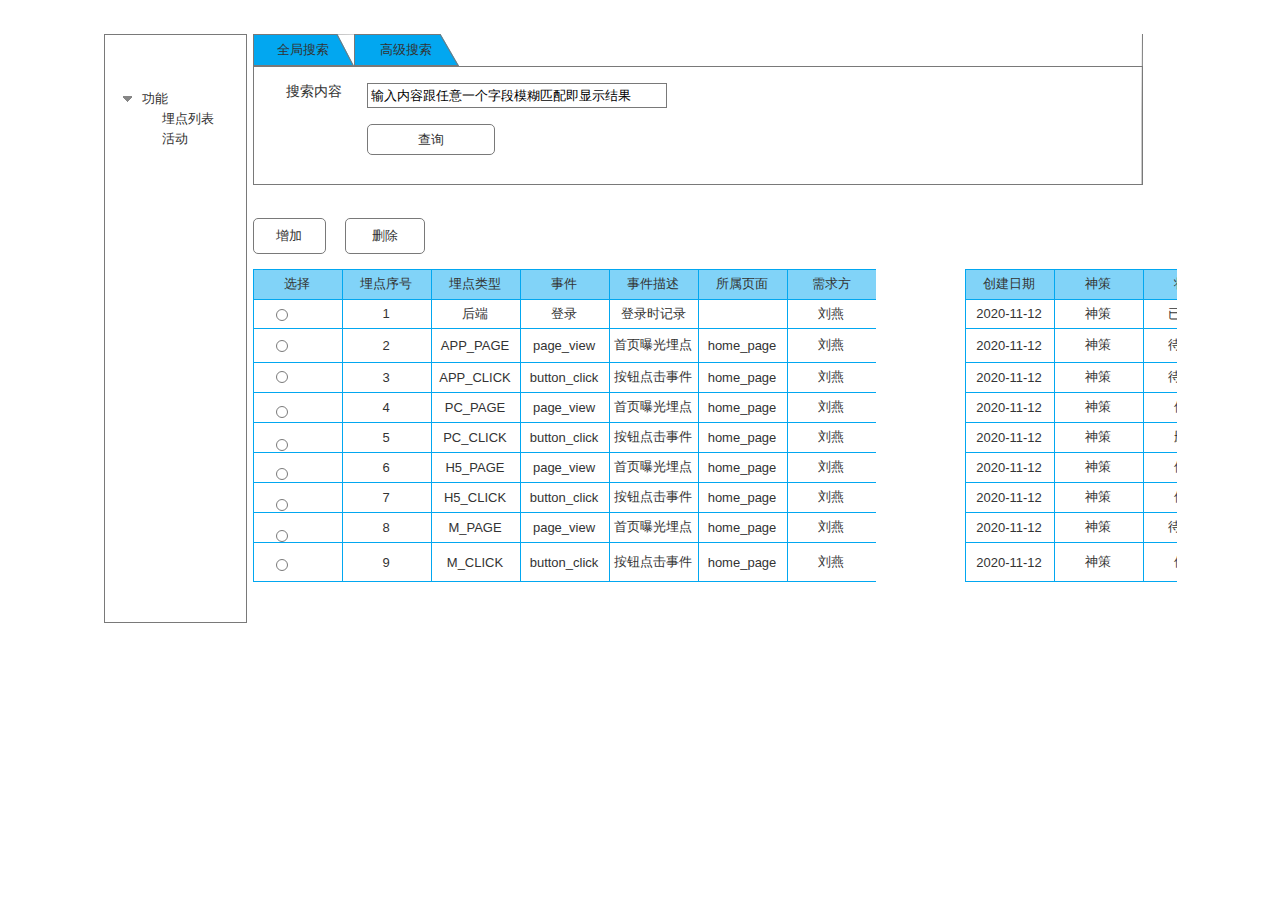
==== commit 668db747: "Update index.html" ====
--- a/index.html
+++ b/index.html
@@ -579,14 +579,6 @@
               </div>
 
               <!-- Unnamed (Table Cell) -->
-              <div id="u137" class="ax_default table_cell">
-                <img id="u137_img" class="img " src="images/index/u108.png"/>
-                <div id="u137_text" class="text ">
-                  <p><span>刘燕</span></p>
-                </div>
-              </div>
-
-              <!-- Unnamed (Table Cell) -->
               <div id="u138" class="ax_default table_cell">
                 <img id="u138_img" class="img " src="images/index/u108.png"/>
                 <div id="u138_text" class="text ">
